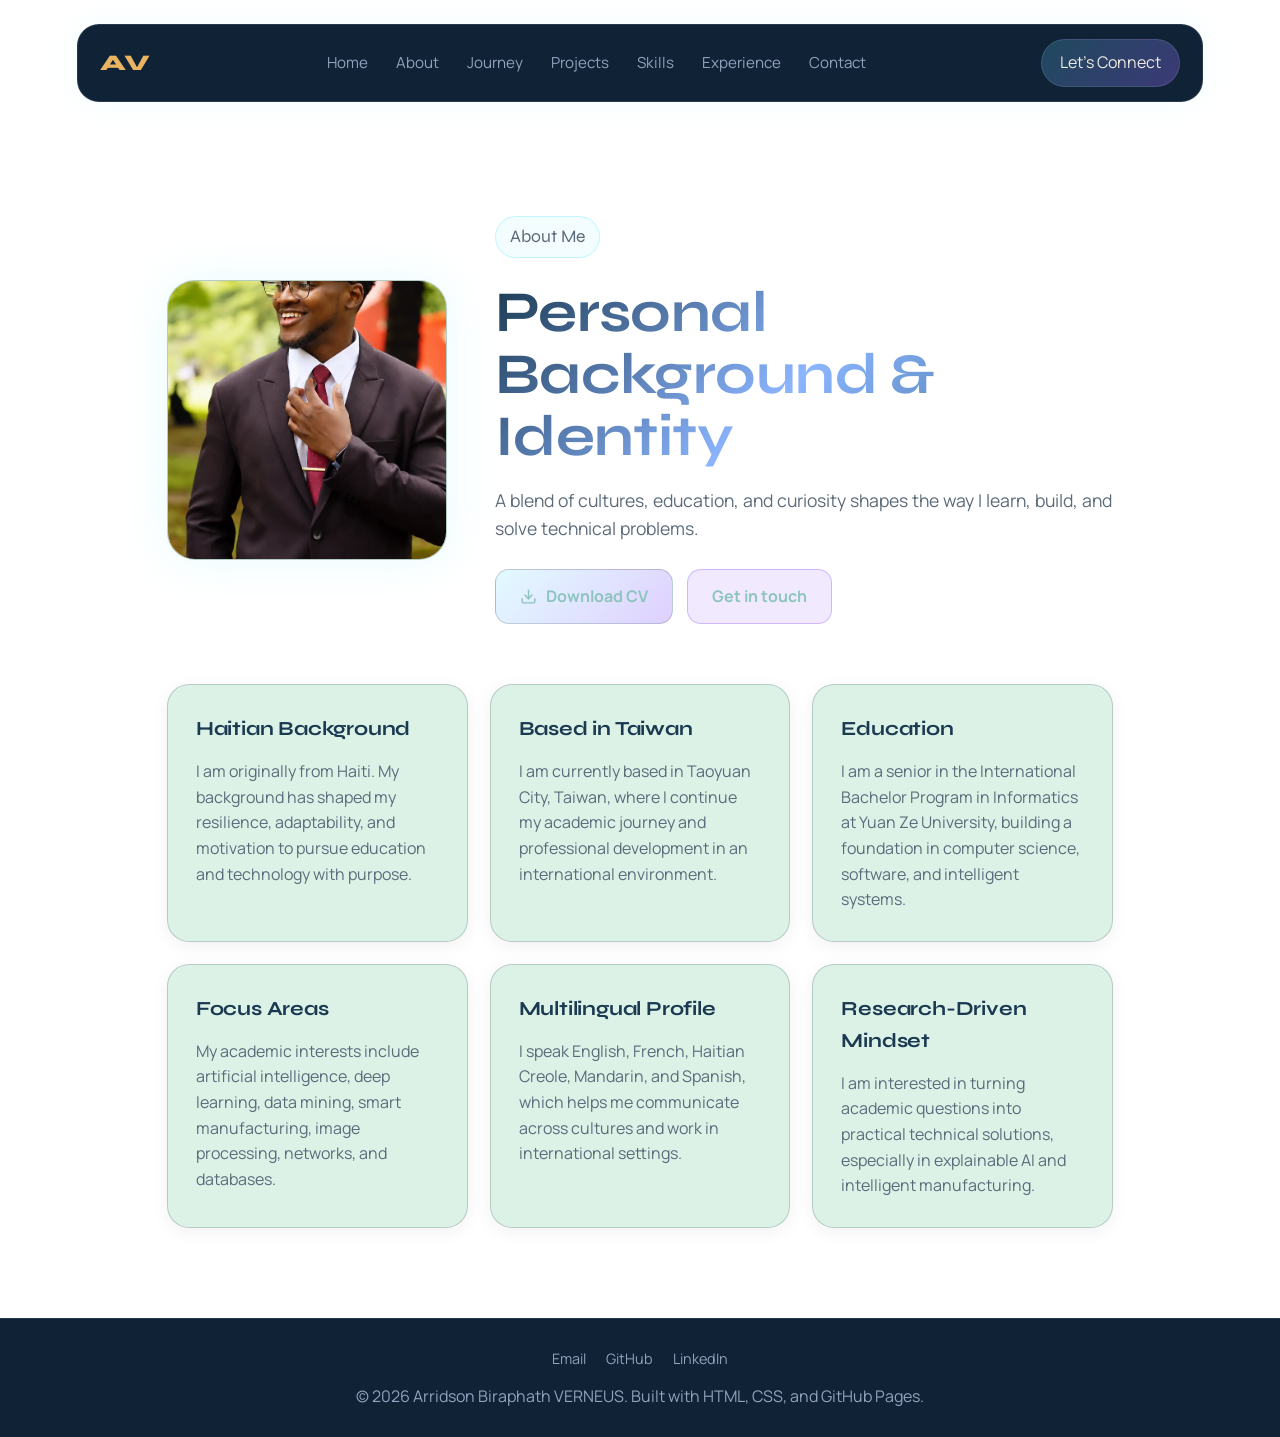
==== about.html @ 70549067 "Replace profile image placeholder with actual image Updated profile image source and removed placeho" ====
<!DOCTYPE html>
<html lang="en">
<head>
  <meta charset="UTF-8" />
  <meta name="viewport" content="width=device-width, initial-scale=1.0" />

  <title>About | Arridson Biraphath VERNEUS</title>
  <meta name="description" content="About Arridson Biraphath VERNEUS, an Informatics senior at Yuan Ze University with interests in AI, software engineering, XAI research, and intelligent manufacturing." />
  <meta name="author" content="Arridson Biraphath VERNEUS" />
  <meta name="theme-color" content="#050816" />
  <link rel="canonical" href="https://arrisnnow.github.io/about.html" />

  <!-- Favicon -->
  <link rel="icon" href="assets/favicon.svg" type="image/svg+xml" />

  <!-- Open Graph / social sharing -->
  <meta property="og:type" content="website" />
  <meta property="og:site_name" content="Arridson Biraphath VERNEUS" />
  <meta property="og:title" content="About | Arridson Biraphath VERNEUS" />
  <meta property="og:description" content="About Arridson Biraphath VERNEUS, an Informatics senior at Yuan Ze University with interests in AI, software engineering, XAI research, and intelligent manufacturing." />
  <meta property="og:url" content="https://arrisnnow.github.io/about.html" />
  <meta property="og:image" content="https://arrisnnow.github.io/assets/og-image.png" />
  <meta property="og:image:width" content="1200" />
  <meta property="og:image:height" content="630" />
  <meta name="twitter:card" content="summary_large_image" />
  <meta name="twitter:title" content="About | Arridson Biraphath VERNEUS" />
  <meta name="twitter:description" content="About Arridson Biraphath VERNEUS, an Informatics senior at Yuan Ze University with interests in AI, software engineering, XAI research, and intelligent manufacturing." />
  <meta name="twitter:image" content="https://arrisnnow.github.io/assets/og-image.png" />

  <!-- Fonts -->
  <link rel="preconnect" href="https://fonts.googleapis.com" />
  <link rel="preconnect" href="https://fonts.gstatic.com" crossorigin />
  <link href="https://fonts.googleapis.com/css2?family=Syne:wght@600;700;800&family=Manrope:wght@400;500;600;700&family=JetBrains+Mono:wght@400;500&display=swap" rel="stylesheet" />

  <link rel="stylesheet" href="css/style.css" />
</head>
<body>
  <a class="skip-link" href="#main">Skip to content</a>

  <header class="site-header">
    <nav class="navbar" aria-label="Main navigation">
      <a href="index.html" class="logo">AV</a>

      <button class="nav-toggle" aria-label="Toggle menu" aria-expanded="false" aria-controls="nav-menu">
        <span></span><span></span><span></span>
      </button>

      <ul class="nav-links" id="nav-menu">
        <li><a href="index.html">Home</a></li>
        <li><a href="about.html">About</a></li>
        <li><a href="journey.html">Journey</a></li>
        <li><a href="projects.html">Projects</a></li>
        <li><a href="skills.html">Skills</a></li>
        <li><a href="experience.html">Experience</a></li>
        <li><a href="contact.html">Contact</a></li>
        <li class="nav-cta-mobile"><a href="contact.html" class="nav-button">Let&rsquo;s Connect</a></li>
      </ul>

      <a href="contact.html" class="nav-button nav-cta-desktop">Let&rsquo;s Connect</a>
    </nav>
  </header>

  <main id="main">
    <section class="about-hero">
      <img class="profile-photo" src="assets/images/profile.webp"
           alt="Portrait of Arridson Biraphath VERNEUS" width="280" height="280" />
      <div class="about-intro">
        <p class="section-label">About Me</p>
        <h1>Personal Background &amp; Identity</h1>
        <p>
          A blend of cultures, education, and curiosity shapes the way I learn,
          build, and solve technical problems.
        </p>
        <div class="about-actions">
          <!-- TODO(Arridson): add your CV as assets/Arridson-Verneus-CV.pdf -->
          <a href="assets/Arridson-Verneus-CV.pdf" class="cv-button" download>
            <svg viewBox="0 0 24 24" fill="none" stroke="currentColor" stroke-width="2" stroke-linecap="round" stroke-linejoin="round"><path d="M21 15v4a2 2 0 0 1-2 2H5a2 2 0 0 1-2-2v-4"/><polyline points="7 10 12 15 17 10"/><line x1="12" y1="15" x2="12" y2="3"/></svg> Download CV
          </a>
          <a href="contact.html" class="secondary-button">Get in touch</a>
        </div>
      </div>
    </section>

    <section class="card-grid">
      <article class="info-card">
        <h2>Haitian Background</h2>
        <p>I am originally from Haiti. My background has shaped my resilience,
          adaptability, and motivation to pursue education and technology with purpose.</p>
      </article>
      <article class="info-card">
        <h2>Based in Taiwan</h2>
        <p>I am currently based in Taoyuan City, Taiwan, where I continue my academic
          journey and professional development in an international environment.</p>
      </article>
      <article class="info-card">
        <h2>Education</h2>
        <p>I am a senior in the International Bachelor Program in Informatics at
          Yuan Ze University, building a foundation in computer science, software,
          and intelligent systems.</p>
      </article>
      <article class="info-card">
        <h2>Focus Areas</h2>
        <p>My academic interests include artificial intelligence, deep learning,
          data mining, smart manufacturing, image processing, networks, and databases.</p>
      </article>
      <article class="info-card">
        <h2>Multilingual Profile</h2>
        <p>I speak English, French, Haitian Creole, Mandarin, and Spanish, which helps
          me communicate across cultures and work in international settings.</p>
      </article>
      <article class="info-card">
        <h2>Research-Driven Mindset</h2>
        <p>I am interested in turning academic questions into practical technical
          solutions, especially in explainable AI and intelligent manufacturing.</p>
      </article>
    </section>
  </main>

  <footer class="site-footer">
    <div class="footer-social">
      <a href="mailto:arridsonverneus@gmail.com">Email</a>
      <a href="https://github.com/ArriSnnow" target="_blank" rel="noopener noreferrer">GitHub</a>
      <a href="https://www.linkedin.com/in/your-username" target="_blank" rel="noopener noreferrer">LinkedIn</a>
    </div>
    <p>&copy; 2026 Arridson Biraphath VERNEUS. Built with HTML, CSS, and GitHub Pages.</p>
  </footer>

  <script src="js/script.js"></script>
</body>
</html>
---- css/style.css ----
/***************************************************************************************/

* {
  margin: 0;
  padding: 0;
  box-sizing: border-box;
}

:root {
  --bg-main: #ffffff; /*#050816;*/
  --bg-card: #dcf2e7; /* #e2ebf5 rgba(255, 255, 255, 0.08);  */
  --bg-card-strong: #7c9dbf; /* #d3e0ef rgba(255, 255, 255, 0.12); #d3e0ef */
  --text-main: #8dc4bd; /*#f5f7ff;*/
  --text-muted: #5c6b7a; /*#b7c0d8;*/
  --cyan: #1b3a52; /*#62e6ff;*/
  --purple: #2c5f7f; /*#9b6dff;*/
  --border: rgba(15, 23, 42, 0.18); /*rgba(255, 255, 255, 0.16);*/
  --shadow: rgba(27, 58, 82, 0.15); /*rgba(98, 230, 255, 0.18);*/
  --font-display: "Syne", "Segoe UI", sans-serif;
  --font-body: "Manrope", "Segoe UI", system-ui, sans-serif;
  --font-mono: "JetBrains Mono", "Courier New", monospace;
}

/* NAVY BANNER ZONE — header & footer keep the dark blue look */
.site-header,
.site-footer {
  --bg-card: #16314a;
  --bg-card-strong: #1c3a57;
  --text-main: #edeae2;
  --text-muted: #8fa3bc;
  --cyan: #e8b462;      /* gold accent pops on navy */
  --purple: #7fd3ff;
  --border: rgba(255, 255, 255, 0.10);
}

html {
  scroll-behavior: smooth;
}

body {
  font-family: var(--font-body);
  background:
    /* radial-gradient(circle at top right, rgba(155, 109, 255, 0.28), transparent 35%),
    radial-gradient(circle at bottom left, rgba(98, 230, 255, 0.22), transparent 35%), */
    var(--bg-main);
  color: var(--text-main);
  min-height: 100vh;
  line-height: 1.6;
}

/* Navy hero banner */
.hero-section {
  --bg-card: #16314a;
  --bg-card-strong: #1c3a57;
  --text-main: #edeae2;
  --text-muted: #8fa3bc;
  --cyan: #e8b462;
  --purple: #7fd3ff;
  --border: rgba(255, 255, 255, 0.10);
  background:
    linear-gradient(rgba(8, 16, 28, 0.55), rgba(8, 16, 28, 0.55)),
    url("../assets/images/hero.webp") center / cover no-repeat;
  border-radius: 0;
}

/* Header */

.site-header {
  width: 100%;
  padding: 24px 6%;
  position: sticky;
  top: 0;
  z-index: 10;
}

.navbar {
  max-width: 1200px;
  margin: 0 auto;
  padding: 14px 22px;
  display: flex;
  align-items: center;
  justify-content: space-between;
  background: #0f2236; /*rgba(10, 18, 40, 0.75);*/
  border: 1px solid var(--border);
  border-radius: 22px;
  backdrop-filter: blur(18px);
  box-shadow: 0 0 30px rgba(98, 230, 255, 0.08);
}

.logo {
  color: var(--cyan);
  font-weight: 800;
  font-size: 1.4rem;
  text-decoration: none;
  letter-spacing: 1px;
}

.nav-links {
  display: flex;
  list-style: none;
  gap: 28px;
}

.nav-links a {
  color: var(--text-muted);
  text-decoration: none;
  font-size: 0.95rem;
  transition: 0.3s ease;
}

.nav-links a:hover,
.nav-links a.active {
  color: var(--cyan);
}

.nav-button {
  text-decoration: none;
  color: var(--text-main);
  padding: 10px 18px;
  border-radius: 999px;
  background: linear-gradient(135deg, rgba(98, 230, 255, 0.2), rgba(155, 109, 255, 0.32));
  border: 1px solid var(--border);
}

/* Homepage: transparent nav overlaid on the hero photo */
.home .site-header {
  position: absolute;
  top: 0;
  left: 0;
  right: 0;
  background: transparent;
}
.home .navbar {
  background: transparent;
  border: none;
  box-shadow: none;
  backdrop-filter: none;
}
.home .logo,
.home .nav-links a:hover,
.home .nav-links a.active {
  color: #ffffff;
}
.home .nav-links a {
  color: rgba(255, 255, 255, 0.85);
}

.highlight-card,
.info-card,
.timeline-card,
.experience-card,
.contact-info-card,
.skill-category {
  box-shadow: 0 4px 18px rgba(15, 23, 42, 0.06);
}

/* Hero */

.hero-section {
  max-width: 100%;
  margin: 0 auto;
  padding: 180px 6% 120px;
  display: flex;
  flex-direction: column;
  justify-content: center;
  align-items: center;
  /*gap: 60px;*/
}

.section-label {
  display: inline-block;
  color: var(--cyan);
  border: 1px solid rgba(98, 230, 255, 0.35);
  border-radius: 999px;
  padding: 6px 14px;
  margin-bottom: 24px;
  background: rgba(98, 230, 255, 0.08);
  font-size: 0.9rem;
}

.hero-content {
  max-width: 820px;
}

.hero-content h1 {
  font-size: clamp(2.6rem, 6vw, 5rem);
  line-height: 1.05;
  margin-bottom: 22px;
  text-transform: uppercase;
  letter-spacing: 1px;
  color: #ffffff;
  background: none;
}

.hero-accent {
  display: block;
  color: var(--cyan);
}

.hero-content h2 {
  font-size: 1.3rem;
  color: var(--text-muted);
  font-weight: 500;
  margin-bottom: 28px;
}

.hero-description {
  max-width: 560px;
  font-size: 1.1rem;
  color: rgba(255, 255, 255, 0.82);
  margin: 0 auto 36px;
}

.hero-buttons {
  display: flex;
  gap: 18px;
  flex-wrap: wrap;
  justify-content: center;
}

.primary-button,
.secondary-button {
  text-decoration: none;
  padding: 14px 24px;
  border-radius: 14px;
  font-weight: 700;
  transition: 0.3s ease;
}

.primary-button {
  color: #03111d;
  background: var(--cyan);
  box-shadow: 0 0 22px rgba(98, 230, 255, 0.35);
}

.secondary-button {
  color: var(--text-main);
  background: rgba(155, 109, 255, 0.14);
  border: 1px solid rgba(155, 109, 255, 0.4);
}

.primary-button:hover,
.secondary-button:hover {
  transform: translateY(-3px);
}

.hero-section .primary-button {
  background: #f08a24;
  color: #ffffff;
  box-shadow: 0 8px 22px rgba(240, 138, 36, 0.35);
}

/* Hero visual */

.hero-visual {
  position: relative;
  min-height: 430px;
}

.dashboard-card {
  background: var(--bg-card);
  border: 1px solid var(--border);
  backdrop-filter: blur(18px);
  border-radius: 24px;
  box-shadow: 0 0 40px rgba(98, 230, 255, 0.08);
}

.main-card {
  padding: 28px;
  min-height: 310px;
}

.card-label {
  color: var(--cyan);
  font-size: 0.9rem;
  margin-bottom: 10px;
}

.main-card h3 {
  font-size: 1.5rem;
  margin-bottom: 24px;
}

.code-box {
  background: rgba(0, 0, 0, 0.28);
  border: 1px solid rgba(255, 255, 255, 0.1);
  padding: 22px;
  border-radius: 16px;
  color: #dce7ff;
  font-family: var(--font-mono);
  display: flex;
  flex-direction: column;
  gap: 10px;
  overflow-x: auto;
}

.floating-card {
  position: absolute;
  padding: 18px 20px;
}

.floating-card p {
  color: var(--text-muted);
  font-size: 0.85rem;
}

.floating-card strong {
  color: var(--cyan);
}

.top-card {
  top: 35px;
  right: -20px;
}

.bottom-card {
  bottom: 30px;
  left: -25px;
}

/* Highlights */

.quick-highlights {
  max-width: 1200px;
  margin: 0 auto;
  padding: 10px 6% 90px;
  display: grid;
  grid-template-columns: repeat(3, 1fr);
  gap: 22px;
}

.highlight-card {
  background: transparent;
  border:  none;
  box-shadow: none;
  border-radius: 0;
  padding: 26px;
  text-align: center;
}

.highlight-card h3 {
  color: var(--cyan);
  margin-bottom: 10px;
}

.highlight-card p {
  color: var(--text-muted);
}

/* Footer */

.site-footer {
  text-align: center;
  padding: 28px 6%;
  background: #0f2236;
  color: #8fa3bc; /*var(--text-muted);*/
  border-top: 1px solid rgba(255,255,255,0.10);
}

/* Responsive */

@media (max-width: 900px) {
  .navbar {
    flex-wrap: wrap;
    gap: 18px;
  }

  .nav-links {
    order: 3;
    width: 100%;
    justify-content: center;
    flex-wrap: wrap;
    gap: 18px;
  }

  .hero-section {
    padding: 130px 6% 80px;
    min-height: 80vh;
  }

  .top-card,
  .bottom-card {
    position: static;
    margin-top: 18px;
  }

  .quick-highlights {
    grid-template-columns: 1fr;
  }
}

@media (max-width: 600px) {
  .site-header {
    padding: 16px 4%;
  }

  .navbar {
    border-radius: 18px;
  }

  .nav-button {
    display: none;
  }

  .hero-section {
    padding-left: 5%;
    padding-right: 5%;
  }

  .hero-content h1 {
    font-size: 2.8rem;
  }

  .hero-buttons {
    flex-direction: column;
  }

  .primary-button,
  .secondary-button {
    text-align: center;
  }
}

/* Added after about.html */

.page-hero {
  max-width: 1100px;
  margin: 0 auto;
  padding: 90px 6% 50px;
}

.page-hero h1 {
  font-size: clamp(2.4rem, 5vw, 4.8rem);
  line-height: 1.08;
  margin-bottom: 22px;
  background: linear-gradient(135deg, var(--cyan), #8cb5ff, var(--purple));
  -webkit-background-clip: text;
  color: transparent;
}

.page-hero p {
  max-width: 760px;
  color: var(--text-muted);
  font-size: 1.1rem;
}

.card-grid {
  max-width: 1100px;
  margin: 0 auto;
  padding: 20px 6% 90px;
  display: grid;
  grid-template-columns: repeat(3, 1fr);
  gap: 22px;
}

.info-card {
  background: var(--bg-card);
  border: 1px solid var(--border);
  border-radius: 22px;
  padding: 28px;
  backdrop-filter: blur(16px);
  transition: 0.3s ease;
}

.info-card:hover {
  transform: translateY(-5px);
  box-shadow: 0 0 35px rgba(98, 230, 255, 0.12);
}

.info-card h2 {
  color: var(--cyan);
  margin-bottom: 14px;
  font-size: 1.25rem;
}

.info-card p {
  color: var(--text-muted);
}

@media (max-width: 900px) {
  .card-grid {
    grid-template-columns: 1fr;
  }
}

/* Journey timeline page */

.timeline-section {
  max-width: 1100px;
  margin: 0 auto;
  padding: 30px 6% 110px;
  position: relative;
}

.timeline-line {
  position: absolute;
  top: 40px;
  bottom: 120px;
  left: 50%;
  width: 3px;
  transform: translateX(-50%);
  background: linear-gradient(to bottom, var(--cyan), var(--purple));
  box-shadow: 0 0 24px rgba(98, 230, 255, 0.5);
  border-radius: 999px;
}

.timeline-item {
  position: relative;
  width: 50%;
  padding: 28px 42px;
}

.timeline-item.left {
  left: 0;
  text-align: right;
}

.timeline-item.right {
  left: 50%;
  text-align: left;
}

.timeline-dot {
  position: absolute;
  top: 42px;
  width: 38px;
  height: 38px;
  border-radius: 50%;
  background: linear-gradient(135deg, var(--cyan), var(--purple));
  color: #06111f;
  font-weight: 800;
  display: flex;
  align-items: center;
  justify-content: center;
  box-shadow: 0 0 24px rgba(98, 230, 255, 0.45);
  z-index: 2;
}

.timeline-item.left .timeline-dot {
  right: -19px;
}

.timeline-item.right .timeline-dot {
  left: -19px;
}

.timeline-card {
  background: var(--bg-card);
  border: 1px solid var(--border);
  border-radius: 24px;
  padding: 28px;
  backdrop-filter: blur(16px);
  transition: 0.3s ease;
}

.timeline-card:hover {
  transform: translateY(-5px);
  box-shadow: 0 0 35px rgba(155, 109, 255, 0.16);
}

.timeline-tag {
  display: inline-block;
  color: var(--cyan);
  font-size: 0.78rem;
  border: 1px solid rgba(98, 230, 255, 0.28);
  background: rgba(98, 230, 255, 0.08);
  border-radius: 999px;
  padding: 5px 11px;
  margin-bottom: 14px;
}

.timeline-card h2 {
  color: var(--text-main);
  font-size: 1.45rem;
  margin-bottom: 6px;
}

.timeline-card h3 {
  color: var(--purple);
  font-size: 0.95rem;
  margin-bottom: 14px;
  font-weight: 600;
}

.timeline-card p {
  color: var(--text-muted);
}

@media (max-width: 900px) {
  .timeline-line {
    left: 24px;
  }

  .timeline-item,
  .timeline-item.left,
  .timeline-item.right {
    width: 100%;
    left: 0;
    text-align: left;
    padding-left: 70px;
    padding-right: 0;
  }

  .timeline-item.left .timeline-dot,
  .timeline-item.right .timeline-dot {
    left: 5px;
    right: auto;
  }
}

/* Projects page */

.projects-grid {
  max-width: 1150px;
  margin: 0 auto;
  padding: 20px 6% 100px;
  display: grid;
  grid-template-columns: repeat(2, 1fr);
  gap: 26px;
}

.project-card {
  position: relative;
  overflow: hidden;
  background: var(--bg-card);
  border: 1px solid var(--border);
  border-radius: 26px;
  padding: 26px;
  backdrop-filter: blur(16px);
  transition: 0.3s ease;
}

.project-card:hover {
  transform: translateY(-6px);
  box-shadow: 0 0 40px rgba(98, 230, 255, 0.14);
}

.project-number {
  color: var(--cyan);
  font-weight: 800;
  font-size: 0.9rem;
  margin-bottom: 18px;
}

.project-visual {
  min-height: 160px;
  border-radius: 20px;
  margin-bottom: 24px;
  background:
    radial-gradient(circle at top right, rgba(98, 230, 255, 0.22), transparent 40%),
    radial-gradient(circle at bottom left, rgba(155, 109, 255, 0.25), transparent 40%),
    rgba(0, 0, 0, 0.22);
  border: 1px solid rgba(255, 255, 255, 0.1);
  display: flex;
  align-items: center;
  justify-content: center;
}

.project-content h2 {
  color: var(--text-main);
  font-size: 1.35rem;
  margin-bottom: 12px;
}

.project-content p {
  color: var(--text-muted);
  margin-bottom: 20px;
}

.project-tags {
  display: flex;
  flex-wrap: wrap;
  gap: 10px;
}

.project-tags span {
  color: var(--cyan);
  border: 1px solid rgba(98, 230, 255, 0.28);
  background: rgba(98, 230, 255, 0.08);
  padding: 6px 11px;
  border-radius: 999px;
  font-size: 0.78rem;
}

/* Small project visuals */

.mini-chart {
  display: flex;
  align-items: end;
  gap: 14px;
  height: 90px;
}

.mini-chart span {
  display: block;
  width: 34px;
  border-radius: 10px 10px 0 0;
  background: linear-gradient(to top, var(--purple), var(--cyan));
  box-shadow: 0 0 20px rgba(98, 230, 255, 0.25);
}

.mini-chart span:nth-child(1) {
  height: 45px;
}

.mini-chart span:nth-child(2) {
  height: 70px;
}

.mini-chart span:nth-child(3) {
  height: 90px;
}

.flow-visual {
  display: flex;
  gap: 14px;
  align-items: center;
}

.flow-visual span {
  color: var(--text-main);
  background: rgba(255, 255, 255, 0.08);
  border: 1px solid var(--border);
  padding: 12px 16px;
  border-radius: 14px;
}

.test-visual {
  width: 75%;
  background: rgba(0, 0, 0, 0.28);
  border: 1px solid rgba(255, 255, 255, 0.1);
  padding: 18px;
  border-radius: 16px;
  font-family: var(--font-mono);
}

.test-visual p {
  color: #8cffd1;
  margin-bottom: 8px;
}

.website-visual {
  width: 78%;
  display: grid;
  gap: 12px;
}

.website-visual div {
  height: 22px;
  border-radius: 999px;
  background: linear-gradient(135deg, rgba(98, 230, 255, 0.75), rgba(155, 109, 255, 0.75));
}

.website-visual div:nth-child(2) {
  width: 70%;
}

.website-visual div:nth-child(3) {
  width: 45%;
}

@media (max-width: 900px) {
  .projects-grid {
    grid-template-columns: 1fr;
  }

  .flow-visual {
    flex-direction: column;
  }
}

/* Skills page */

.skills-layout {
  max-width: 1150px;
  margin: 0 auto;
  padding: 20px 6% 100px;
  display: grid;
  grid-template-columns: repeat(2, 1fr);
  gap: 24px;
}

.skill-category {
  background: var(--bg-card);
  border: 1px solid var(--border);
  border-radius: 26px;
  padding: 28px;
  backdrop-filter: blur(16px);
  transition: 0.3s ease;
  position: relative;
  overflow: hidden;
}

.skill-category::before {
  content: "";
  position: absolute;
  width: 180px;
  height: 180px;
  right: -80px;
  top: -80px;
  background: radial-gradient(circle, rgba(98, 230, 255, 0.16), transparent 65%);
  pointer-events: none;
}

.skill-category:hover {
  transform: translateY(-5px);
  box-shadow: 0 0 35px rgba(98, 230, 255, 0.12);
}

.large-skill-card {
  grid-column: span 1;
}

.skill-category-header {
  display: flex;
  align-items: center;
  gap: 14px;
  margin-bottom: 14px;
}

.skill-number {
  width: 42px;
  height: 42px;
  border-radius: 14px;
  background: linear-gradient(135deg, rgba(98, 230, 255, 0.22), rgba(155, 109, 255, 0.28));
  border: 1px solid var(--border);
  color: var(--cyan);
  font-weight: 800;
  display: flex;
  align-items: center;
  justify-content: center;
}

.skill-category h2 {
  color: var(--text-main);
  font-size: 1.45rem;
}

.skill-category p {
  color: var(--text-muted);
  margin-bottom: 22px;
}

.skill-tags {
  display: flex;
  flex-wrap: wrap;
  gap: 11px;
}

.skill-tags span {
  color: var(--text-main);
  background: rgba(255, 255, 255, 0.07);
  border: 1px solid rgba(98, 230, 255, 0.24);
  padding: 8px 13px;
  border-radius: 999px;
  font-size: 0.85rem;
}

@media (max-width: 900px) {
  .skills-layout {
    grid-template-columns: 1fr;
  }
}

/* Experience page */

.experience-grid {
  max-width: 1150px;
  margin: 0 auto;
  padding: 20px 6% 100px;
  display: grid;
  grid-template-columns: repeat(3, 1fr);
  gap: 24px;
}

.experience-card {
  background: var(--bg-card);
  border: 1px solid var(--border);
  border-radius: 26px;
  padding: 28px;
  backdrop-filter: blur(16px);
  transition: 0.3s ease;
  position: relative;
  overflow: hidden;
}

.experience-card::after {
  content: "";
  position: absolute;
  width: 160px;
  height: 160px;
  right: -70px;
  bottom: -70px;
  background: radial-gradient(circle, rgba(155, 109, 255, 0.18), transparent 65%);
  pointer-events: none;
}

.experience-card:hover {
  transform: translateY(-5px);
  box-shadow: 0 0 35px rgba(155, 109, 255, 0.14);
}

.experience-icon {
  width: 42px;
  height: 42px;
  border-radius: 14px;
  background: linear-gradient(135deg, rgba(98, 230, 255, 0.22), rgba(155, 109, 255, 0.28));
  border: 1px solid var(--border);
  color: var(--cyan);
  font-weight: 800;
  display: flex;
  align-items: center;
  justify-content: center;
  margin-bottom: 18px;
}

.experience-card h2 {
  color: var(--text-main);
  font-size: 1.3rem;
  margin-bottom: 6px;
}

.experience-card h3 {
  color: var(--purple);
  font-size: 0.95rem;
  margin-bottom: 16px;
}

.experience-card p {
  color: var(--text-muted);
}

.experience-tags {
  display: flex;
  flex-wrap: wrap;
  gap: 9px;
  margin-top: 20px;
}

.experience-tags span {
  color: var(--cyan);
  border: 1px solid rgba(98, 230, 255, 0.24);
  background: rgba(98, 230, 255, 0.08);
  padding: 6px 10px;
  border-radius: 999px;
  font-size: 0.76rem;
}

.certificate-list {
  margin-top: 18px;
  display: grid;
  gap: 10px;
}

.certificate-list p {
  padding: 11px 12px;
  border-radius: 14px;
  background: rgba(0, 0, 0, 0.24);
  border: 1px solid rgba(255, 255, 255, 0.1);
  font-size: 0.9rem;
}

@media (max-width: 1000px) {
  .experience-grid {
    grid-template-columns: repeat(2, 1fr);
  }
}

@media (max-width: 700px) {
  .experience-grid {
    grid-template-columns: 1fr;
  }
}

/* Contact page */

.contact-section {
  max-width: 1200px;
  margin: 0 auto;
  padding: 90px 6% 110px;
  display: grid;
  grid-template-columns: 1.05fr 0.95fr;
  gap: 56px;
  align-items: center;
}

.contact-content h1 {
  font-size: clamp(2.6rem, 5vw, 5rem);
  line-height: 1.05;
  margin-bottom: 24px;
  background: linear-gradient(135deg, var(--cyan), #8cb5ff, var(--purple));
  -webkit-background-clip: text;
  color: transparent;
}

.contact-intro {
  color: var(--text-muted);
  font-size: 1.1rem;
  max-width: 700px;
  margin-bottom: 34px;
}

.contact-info-grid {
  display: grid;
  gap: 18px;
  margin-bottom: 34px;
}

.contact-info-card {
  background: var(--bg-card);
  border: 1px solid var(--border);
  border-radius: 22px;
  padding: 22px;
  backdrop-filter: blur(16px);
}

.contact-info-card h2 {
  color: var(--cyan);
  font-size: 1rem;
  margin-bottom: 8px;
}

.contact-info-card p {
  color: var(--text-muted);
}

.contact-buttons {
  display: flex;
  flex-wrap: wrap;
  gap: 16px;
}

.contact-visual {
  position: relative;
}

.message-card {
  background: var(--bg-card);
  border: 1px solid var(--border);
  border-radius: 28px;
  padding: 34px;
  backdrop-filter: blur(18px);
  min-height: 360px;
  box-shadow: 0 0 45px rgba(98, 230, 255, 0.1);
  position: relative;
  overflow: hidden;
}

.message-card::before {
  content: "";
  position: absolute;
  width: 240px;
  height: 240px;
  right: -80px;
  top: -80px;
  background: radial-gradient(circle, rgba(98, 230, 255, 0.22), transparent 65%);
}

.message-card h2 {
  color: var(--text-main);
  font-size: 1.8rem;
  line-height: 1.25;
  margin-bottom: 20px;
  position: relative;
}

.message-card p {
  color: var(--text-muted);
  position: relative;
}

.message-lines {
  margin-top: 42px;
  display: grid;
  gap: 14px;
  position: relative;
}

.message-lines span {
  height: 14px;
  border-radius: 999px;
  background: linear-gradient(135deg, rgba(98, 230, 255, 0.65), rgba(155, 109, 255, 0.55));
}

.message-lines span:nth-child(2) {
  width: 78%;
}

.message-lines span:nth-child(3) {
  width: 55%;
}

@media (max-width: 900px) {
  .contact-section {
    grid-template-columns: 1fr;
    padding-top: 50px;
  }
}

@media (max-width: 600px) {
  .contact-buttons {
    flex-direction: column;
  }
}

/* =====================================================
   Enhancements: typography, nav menu, media, a11y
   ===================================================== */

/* Display font for headings + brand */
.logo,
.hero-content h1,
.hero-content h2,
.page-hero h1,
.contact-content h1,
.main-card h3,
.section-label {
  font-family: var(--font-display);
}
h1, h2, h3 { font-family: var(--font-display); letter-spacing: -0.01em; }
.nav-links a, .nav-button, .primary-button, .secondary-button { font-family: var(--font-body); }

/* Skip link (keyboard / screen-reader accessibility) */
.skip-link {
  position: absolute;
  left: 14px;
  top: -60px;
  z-index: 100;
  background: var(--cyan);
  color: #03111d;
  padding: 10px 16px;
  border-radius: 10px;
  font-weight: 700;
  text-decoration: none;
  transition: top 0.25s ease;
}
.skip-link:focus { top: 14px; }

/* Visible focus ring for keyboard users */
a:focus-visible,
button:focus-visible {
  outline: 2px solid var(--cyan);
  outline-offset: 3px;
  border-radius: 6px;
}

/* Hamburger toggle (hidden on desktop) */
.nav-toggle {
  display: none;
  flex-direction: column;
  gap: 5px;
  width: 44px;
  height: 44px;
  align-items: center;
  justify-content: center;
  background: transparent;
  border: 1px solid var(--border);
  border-radius: 12px;
  cursor: pointer;
}
.nav-toggle span {
  display: block;
  width: 22px;
  height: 2px;
  background: var(--text-main);
  border-radius: 2px;
  transition: transform 0.3s ease, opacity 0.3s ease;
}
.nav-toggle[aria-expanded="true"] span:nth-child(1) { transform: translateY(7px) rotate(45deg); }
.nav-toggle[aria-expanded="true"] span:nth-child(2) { opacity: 0; }
.nav-toggle[aria-expanded="true"] span:nth-child(3) { transform: translateY(-7px) rotate(-45deg); }

/* Active link indicator */
.nav-links a[aria-current="page"] { color: var(--cyan); }

/* Header gains a subtle solid backing once the page is scrolled */
.site-header.scrolled .navbar {
  background: rgba(8, 14, 32, 0.92);
  box-shadow: 0 8px 30px rgba(0, 0, 0, 0.35);
}

/* CTA button used in nav also appears inside the mobile menu */
.nav-cta-mobile { display: none; }

/* ---- Mobile navigation ---- */
@media (max-width: 820px) {
  .nav-toggle { display: flex; }
  .nav-cta-desktop { display: none; }

  .nav-links {
    position: absolute;
    top: calc(100% + 12px);
    left: 0;
    right: 0;
    flex-direction: column;
    align-items: stretch;
    gap: 4px;
    padding: 14px;
    background: rgba(8, 14, 32, 0.97);
    border: 1px solid var(--border);
    border-radius: 20px;
    backdrop-filter: blur(18px);
    box-shadow: 0 20px 50px rgba(0, 0, 0, 0.45);
    max-height: 0;
    overflow: hidden;
    opacity: 0;
    pointer-events: none;
    transform: translateY(-8px);
    transition: max-height 0.32s ease, opacity 0.25s ease, transform 0.25s ease;
  }
  .nav-links.open {
    max-height: 520px;
    opacity: 1;
    pointer-events: auto;
    transform: translateY(0);
  }
  .nav-links a {
    display: block;
    padding: 12px 14px;
    border-radius: 12px;
    font-size: 1rem;
  }
  .nav-links a:hover,
  .nav-links a[aria-current="page"] {
    background: rgba(98, 230, 255, 0.1);
  }
  .nav-cta-mobile { display: block; margin-top: 6px; }
  .nav-cta-mobile .nav-button { display: block; text-align: center; }
  .navbar { position: relative; flex-wrap: nowrap; }
}

/* The old breakpoint hid the CTA; keep links usable on tiny screens */
@media (max-width: 600px) {
  .nav-button.nav-cta-desktop { display: none; }
}

/* ---- About: photo + intro layout ---- */
.about-hero {
  display: grid;
  grid-template-columns: 280px 1fr;
  gap: 48px;
  align-items: center;
  max-width: 1100px;
  margin: 0 auto;
  padding: 90px 6% 40px;
}
.profile-photo {
  width: 100%;
  max-width: 280px;
  aspect-ratio: 1 / 1;
  object-fit: cover;
  border-radius: 28px;
  border: 1px solid var(--border);
  box-shadow: 0 0 45px rgba(98, 230, 255, 0.14);
  background: var(--bg-card);
}
.about-hero .about-intro h1 {
  font-size: clamp(2.2rem, 4.5vw, 4rem);
  line-height: 1.08;
  margin-bottom: 18px;
  background: linear-gradient(135deg, var(--cyan), #8cb5ff, var(--purple));
  -webkit-background-clip: text;
  background-clip: text;
  color: transparent;
}
.about-hero .about-intro p { color: var(--text-muted); font-size: 1.1rem; max-width: 640px; }
.about-actions { display: flex; flex-wrap: wrap; gap: 14px; margin-top: 26px; }

@media (max-width: 720px) {
  .about-hero { grid-template-columns: 1fr; gap: 26px; padding-top: 50px; text-align: left; }
  .profile-photo { max-width: 200px; }
}

/* ---- Project card action links ---- */
.project-links {
  display: flex;
  flex-wrap: wrap;
  gap: 12px;
  margin-top: 20px;
}
.project-link {
  display: inline-flex;
  align-items: center;
  gap: 7px;
  text-decoration: none;
  font-size: 0.85rem;
  font-weight: 700;
  padding: 9px 15px;
  border-radius: 12px;
  color: var(--text-main);
  background: rgba(255, 255, 255, 0.06);
  border: 1px solid var(--border);
  transition: 0.25s ease;
}
.project-link:hover {
  transform: translateY(-2px);
  border-color: rgba(98, 230, 255, 0.5);
  color: var(--cyan);
}
.project-link.primary {
  color: #03111d;
  background: var(--cyan);
  border-color: transparent;
}
.project-link.primary:hover { color: #03111d; box-shadow: 0 0 22px rgba(98, 230, 255, 0.4); }
.project-link svg { width: 15px; height: 15px; }

/* ---- Download CV button ---- */
.cv-button {
  display: inline-flex;
  align-items: center;
  gap: 9px;
  text-decoration: none;
  font-weight: 700;
  padding: 14px 24px;
  border-radius: 14px;
  color: var(--text-main);
  background: linear-gradient(135deg, rgba(98, 230, 255, 0.18), rgba(155, 109, 255, 0.32));
  border: 1px solid var(--border);
  transition: 0.3s ease;
}
.cv-button:hover { transform: translateY(-3px); box-shadow: 0 0 24px rgba(155, 109, 255, 0.3); }
.cv-button svg { width: 17px; height: 17px; }

/* ---- Footer social row ---- */
.footer-social {
  display: flex;
  justify-content: center;
  gap: 20px;
  margin-bottom: 14px;
}
.footer-social a {
  color: var(--text-muted);
  text-decoration: none;
  font-size: 0.9rem;
  transition: color 0.25s ease;
}
.footer-social a:hover { color: var(--cyan); }

/* Respect reduced-motion preferences */
@media (prefers-reduced-motion: reduce) {
  * { animation: none !important; transition: none !important; scroll-behavior: auto !important; }
}
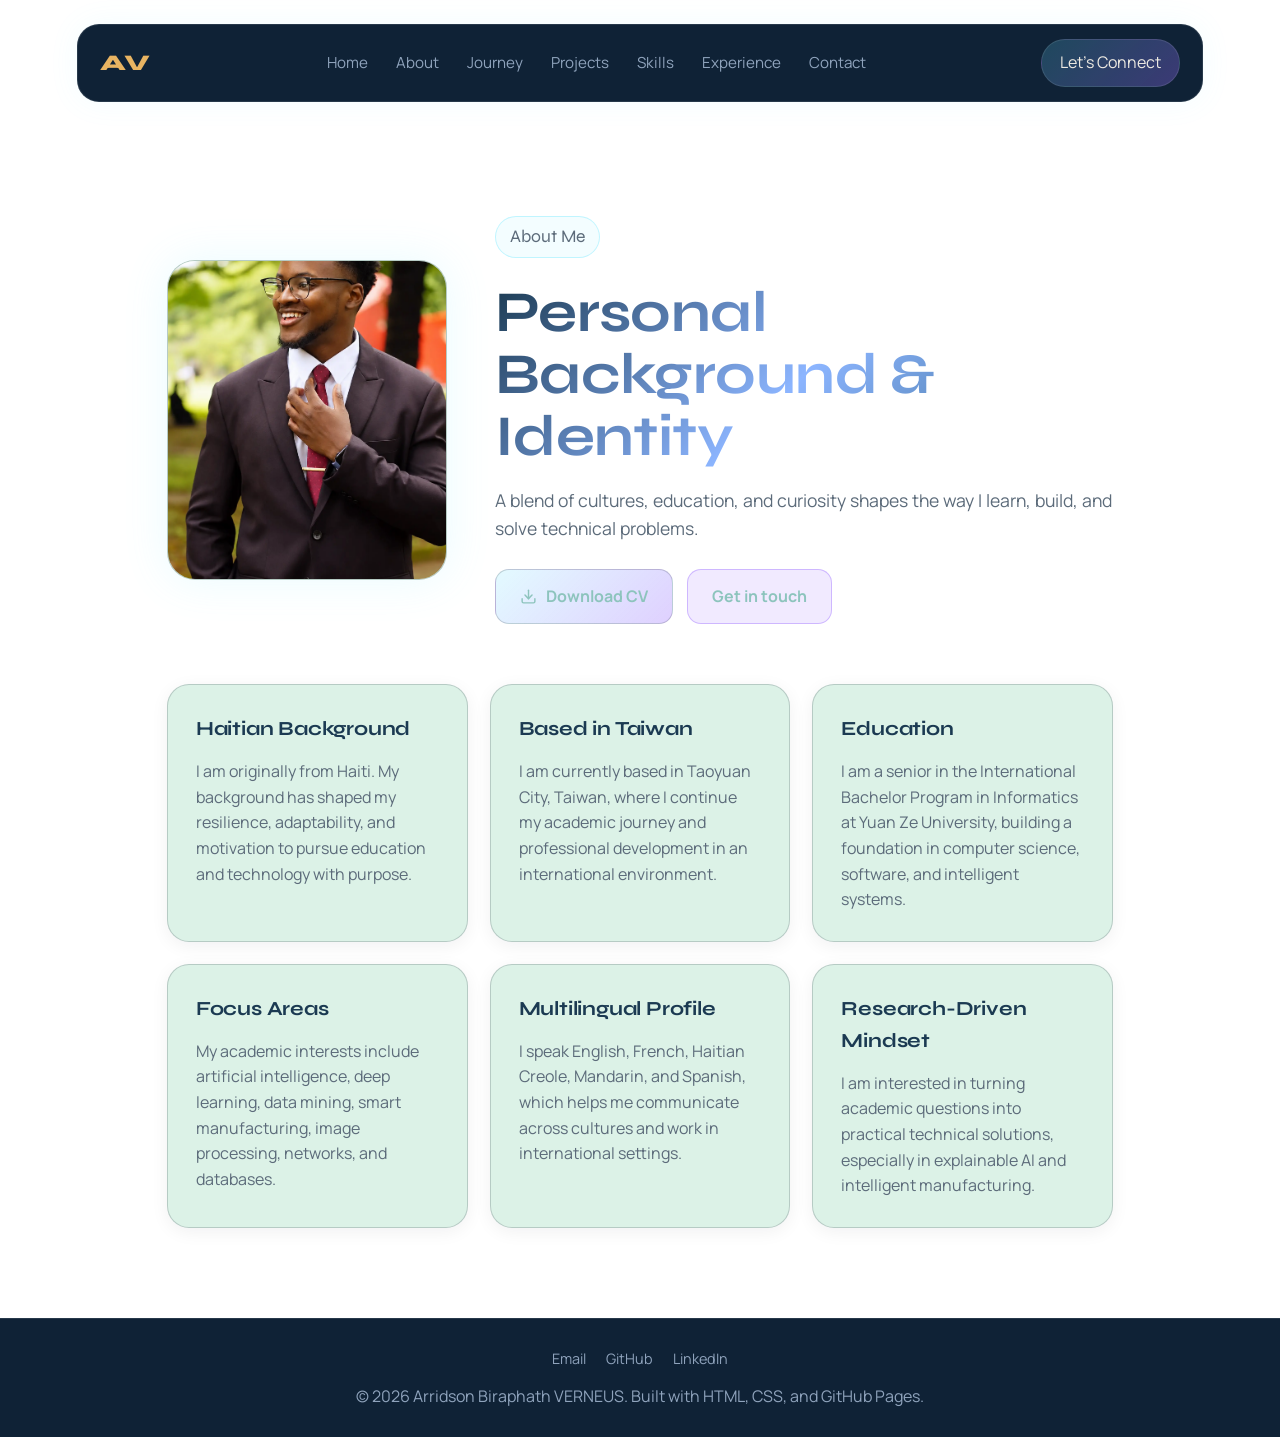
==== commit 45fc894c: "Adjust profile photo dimensions in about.html Updated the height of the profile photo in the about s" ====
--- a/about.html
+++ b/about.html
@@ -64,7 +64,7 @@
   <main id="main">
     <section class="about-hero">
       <img class="profile-photo" src="assets/images/profile.webp"
-           alt="Portrait of Arridson Biraphath VERNEUS" width="280" height="280" />
+           alt="Portrait of Arridson Biraphath VERNEUS" width="280" height="320" />
       <div class="about-intro">
         <p class="section-label">About Me</p>
         <h1>Personal Background &amp; Identity</h1>
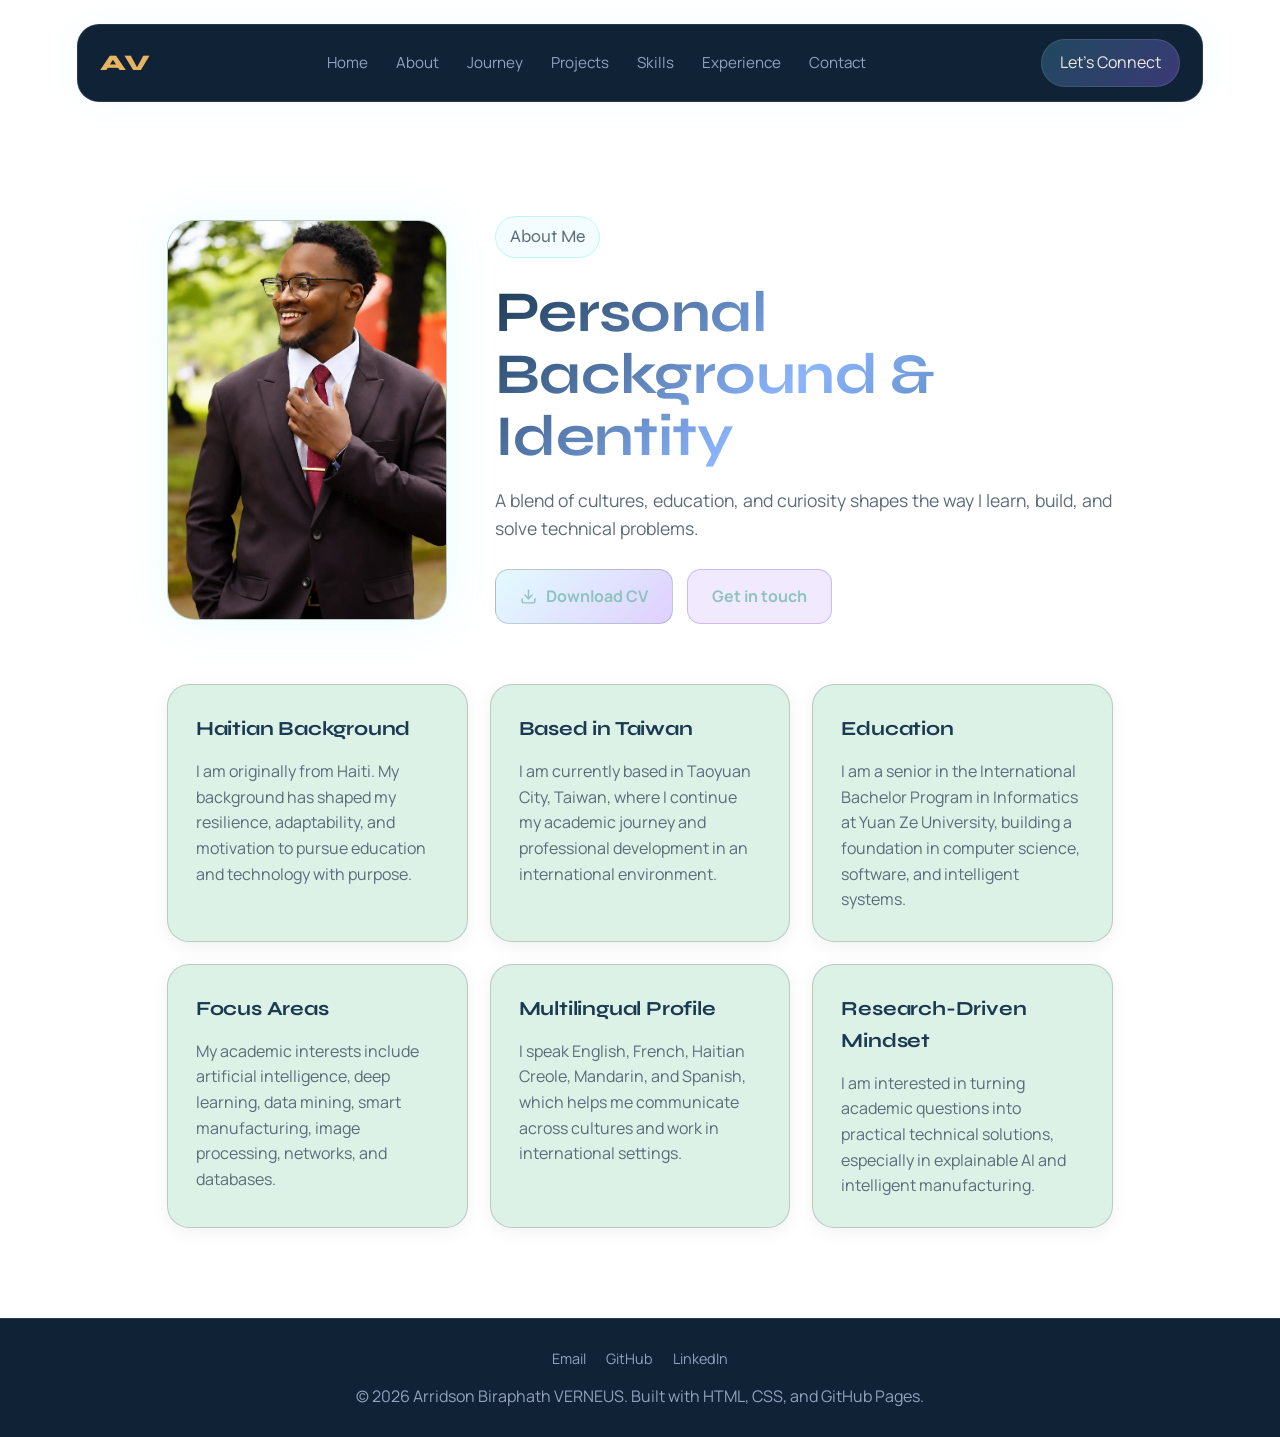
==== commit d59c8b82: "Update profile photo dimensions in about.html" ====
--- a/about.html
+++ b/about.html
@@ -64,7 +64,7 @@
   <main id="main">
     <section class="about-hero">
       <img class="profile-photo" src="assets/images/profile.webp"
-           alt="Portrait of Arridson Biraphath VERNEUS" width="280" height="320" />
+           alt="Portrait of Arridson Biraphath VERNEUS" width="360" height="400" />
       <div class="about-intro">
         <p class="section-label">About Me</p>
         <h1>Personal Background &amp; Identity</h1>
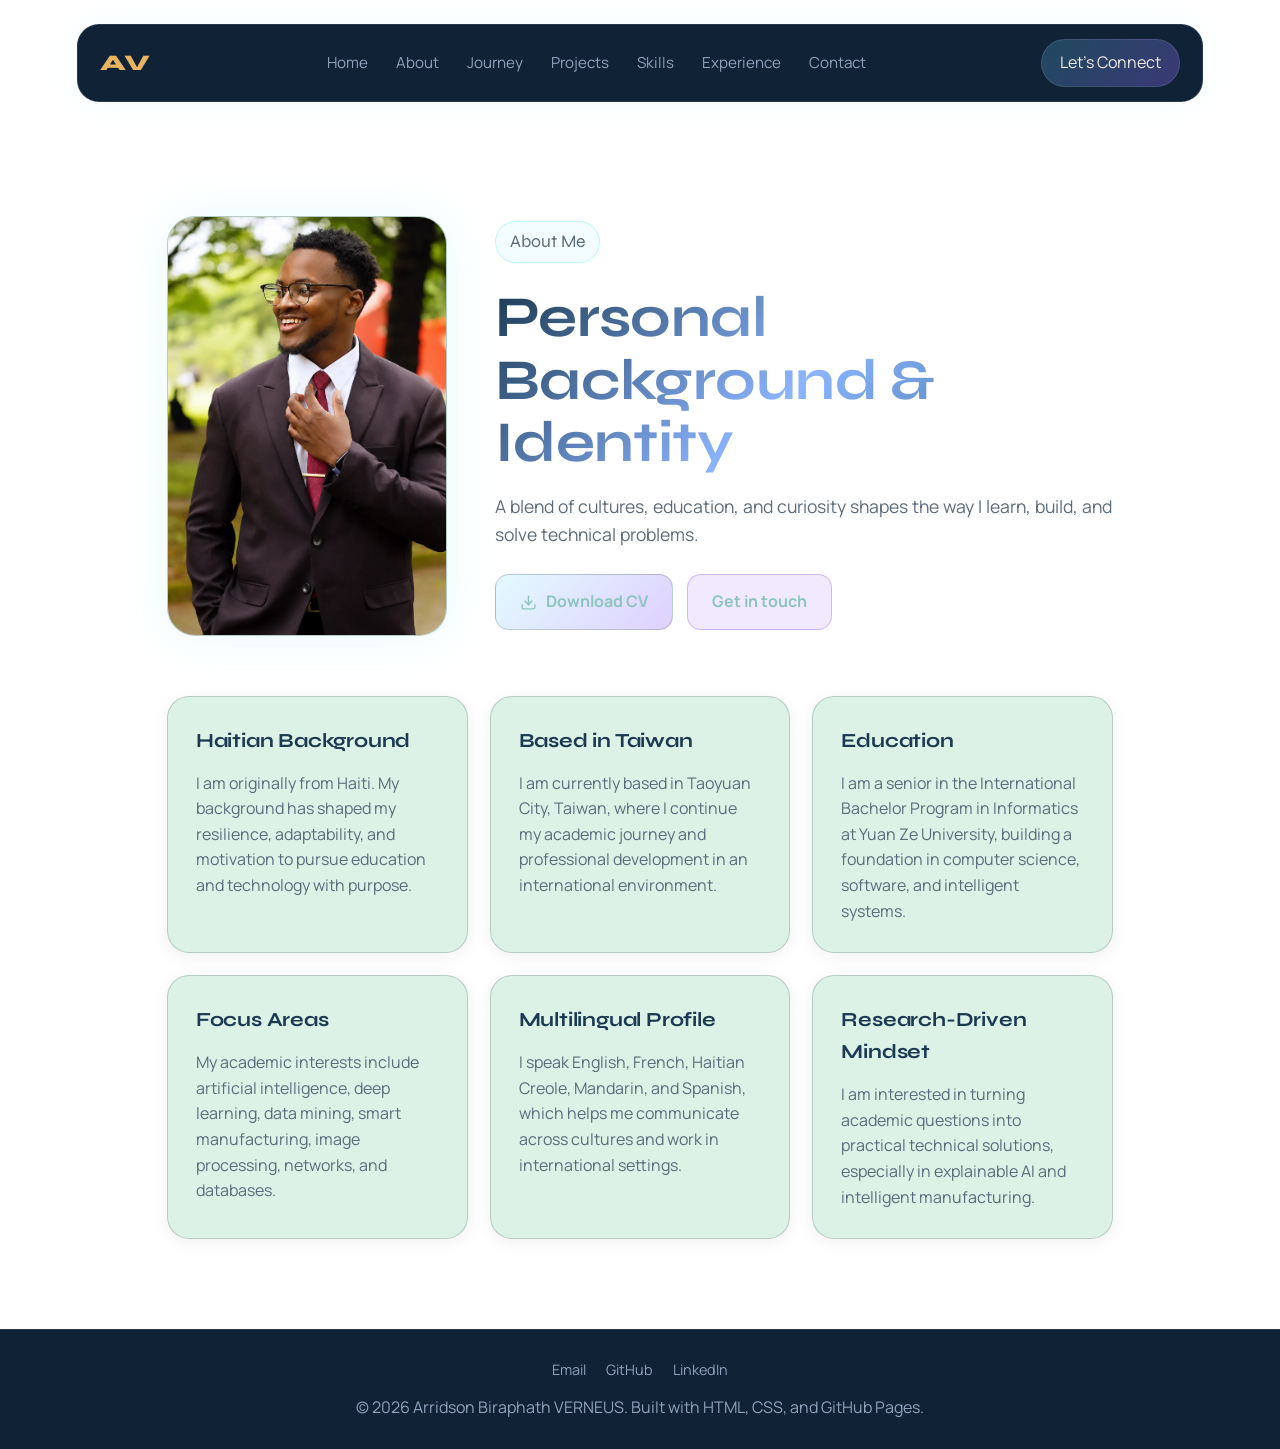
==== commit c1d9da4c: "Update profile photo dimensions in about.html" ====
--- a/about.html
+++ b/about.html
@@ -64,7 +64,7 @@
   <main id="main">
     <section class="about-hero">
       <img class="profile-photo" src="assets/images/profile.webp"
-           alt="Portrait of Arridson Biraphath VERNEUS" width="360" height="400" />
+           alt="Portrait of Arridson Biraphath VERNEUS" width="400" height="420" />
       <div class="about-intro">
         <p class="section-label">About Me</p>
         <h1>Personal Background &amp; Identity</h1>
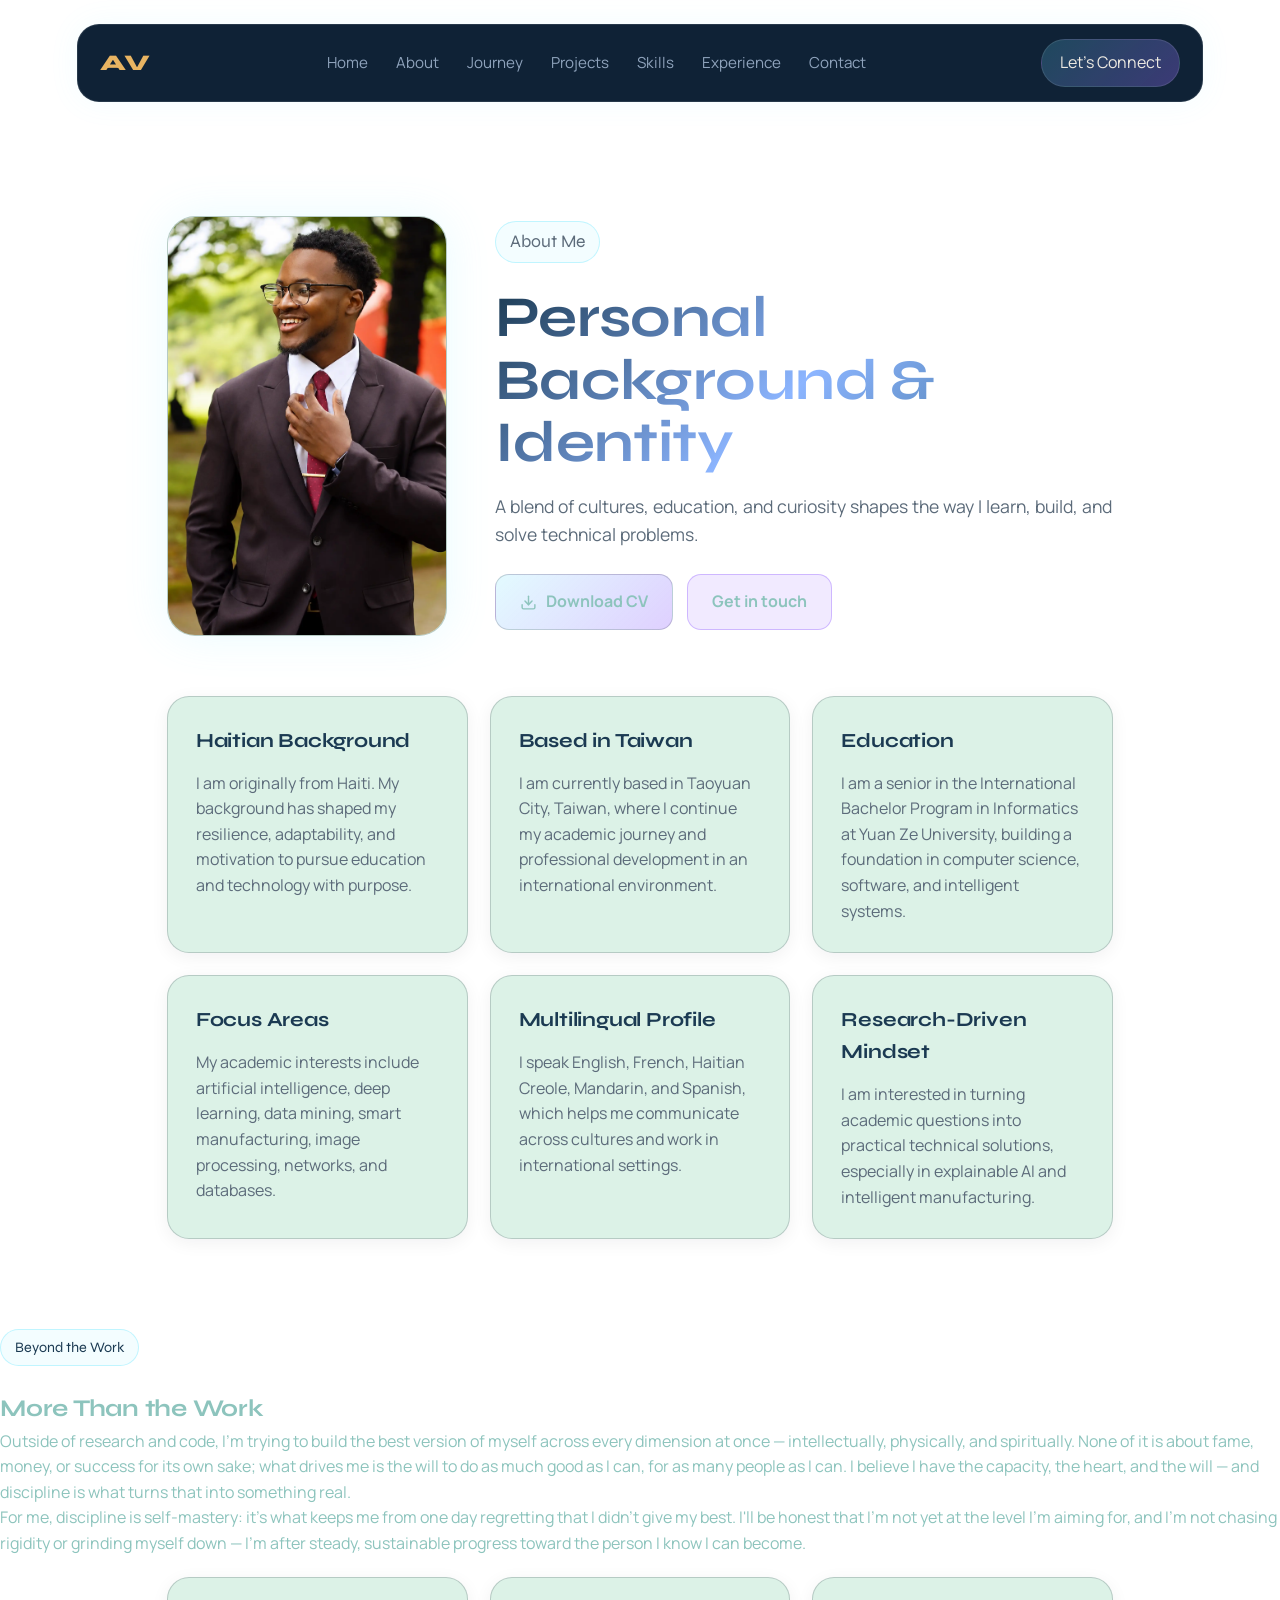
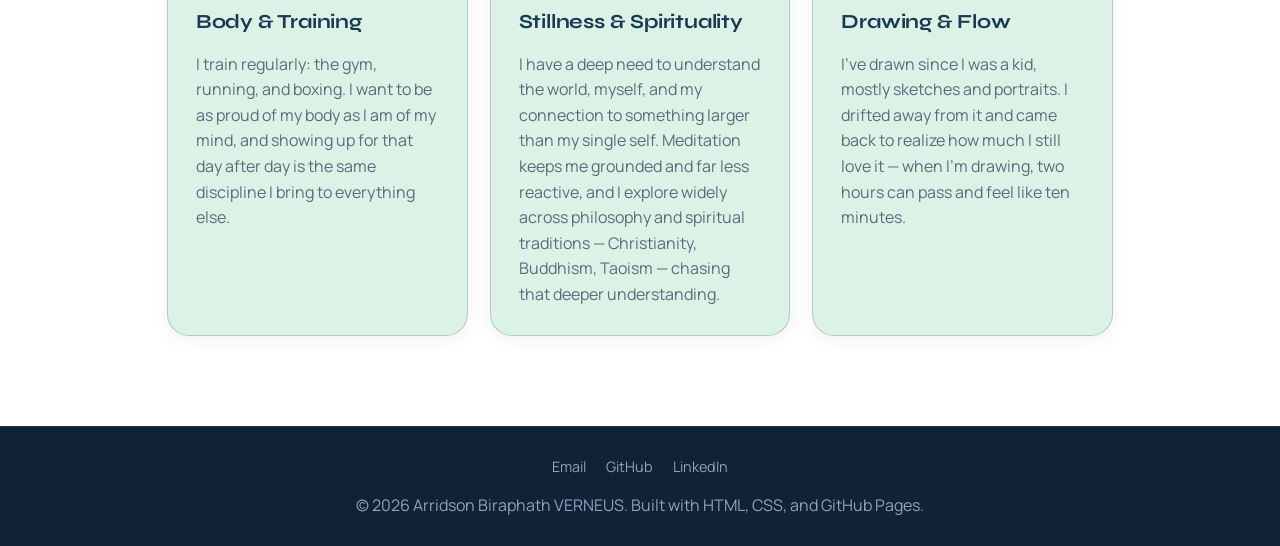
==== commit 8b27c4f1: "Enhance personal introduction and interests sections Added personal introduction and interests secti" ====
--- a/about.html
+++ b/about.html
@@ -115,6 +115,45 @@
           solutions, especially in explainable AI and intelligent manufacturing.</p>
       </article>
     </section>
+
+    <section class="personal-intro">
+      <p class="section-label">Beyond the Work</p>
+      <h2>More Than the Work</h2>
+      <p>Outside of research and code, I'm trying to build the best version of
+        myself across every dimension at once — intellectually, physically, and
+        spiritually. None of it is about fame, money, or success for its own
+        sake; what drives me is the will to do as much good as I can, for as many
+        people as I can. I believe I have the capacity, the heart, and the will —
+        and discipline is what turns that into something real.</p>
+      <p>For me, discipline is self-mastery: it's what keeps me from one day
+        regretting that I didn't give my best. I'll be honest that I'm not yet at
+        the level I'm aiming for, and I'm not chasing rigidity or grinding myself
+        down — I'm after steady, sustainable progress toward the person I know I
+        can become.</p>
+    </section>
+
+    <section class="card-grid">
+      <article class="info-card">
+        <h2>Body &amp; Training</h2>
+        <p>I train regularly: the gym, running, and boxing. I want to be as proud
+          of my body as I am of my mind, and showing up for that day after day is
+          the same discipline I bring to everything else.</p>
+      </article>
+      <article class="info-card">
+        <h2>Stillness &amp; Spirituality</h2>
+        <p>I have a deep need to understand the world, myself, and my connection to
+          something larger than my single self. Meditation keeps me grounded and
+          far less reactive, and I explore widely across philosophy and spiritual
+          traditions — Christianity, Buddhism, Taoism — chasing that deeper
+          understanding.</p>
+      </article>
+      <article class="info-card">
+        <h2>Drawing &amp; Flow</h2>
+        <p>I've drawn since I was a kid, mostly sketches and portraits. I drifted
+          away from it and came back to realize how much I still love it — when
+          I'm drawing, two hours can pass and feel like ten minutes.</p>
+      </article>
+    </section>
   </main>
 
   <footer class="site-footer">
--- a/css/style.css
+++ b/css/style.css
@@ -183,7 +183,7 @@
 }
 
 .hero-content h1 {
-  font-size: clamp(2.6rem, 6vw, 5rem);
+  font-size: clamp(1.9rem, 4vw, 3.25rem);
   line-height: 1.05;
   margin-bottom: 22px;
   text-transform: uppercase;
@@ -207,8 +207,12 @@
 .hero-description {
   max-width: 560px;
   font-size: 1.1rem;
-  color: rgba(255, 255, 255, 0.82);
+  color: #ffffff;
   margin: 0 auto 36px;
+  padding: 16px 24px;
+  background: rgba(10, 18, 30, 0.45);
+  border-radius: 14px;
+  backdrop-filter: blur(4px);
 }
 
 .hero-buttons {
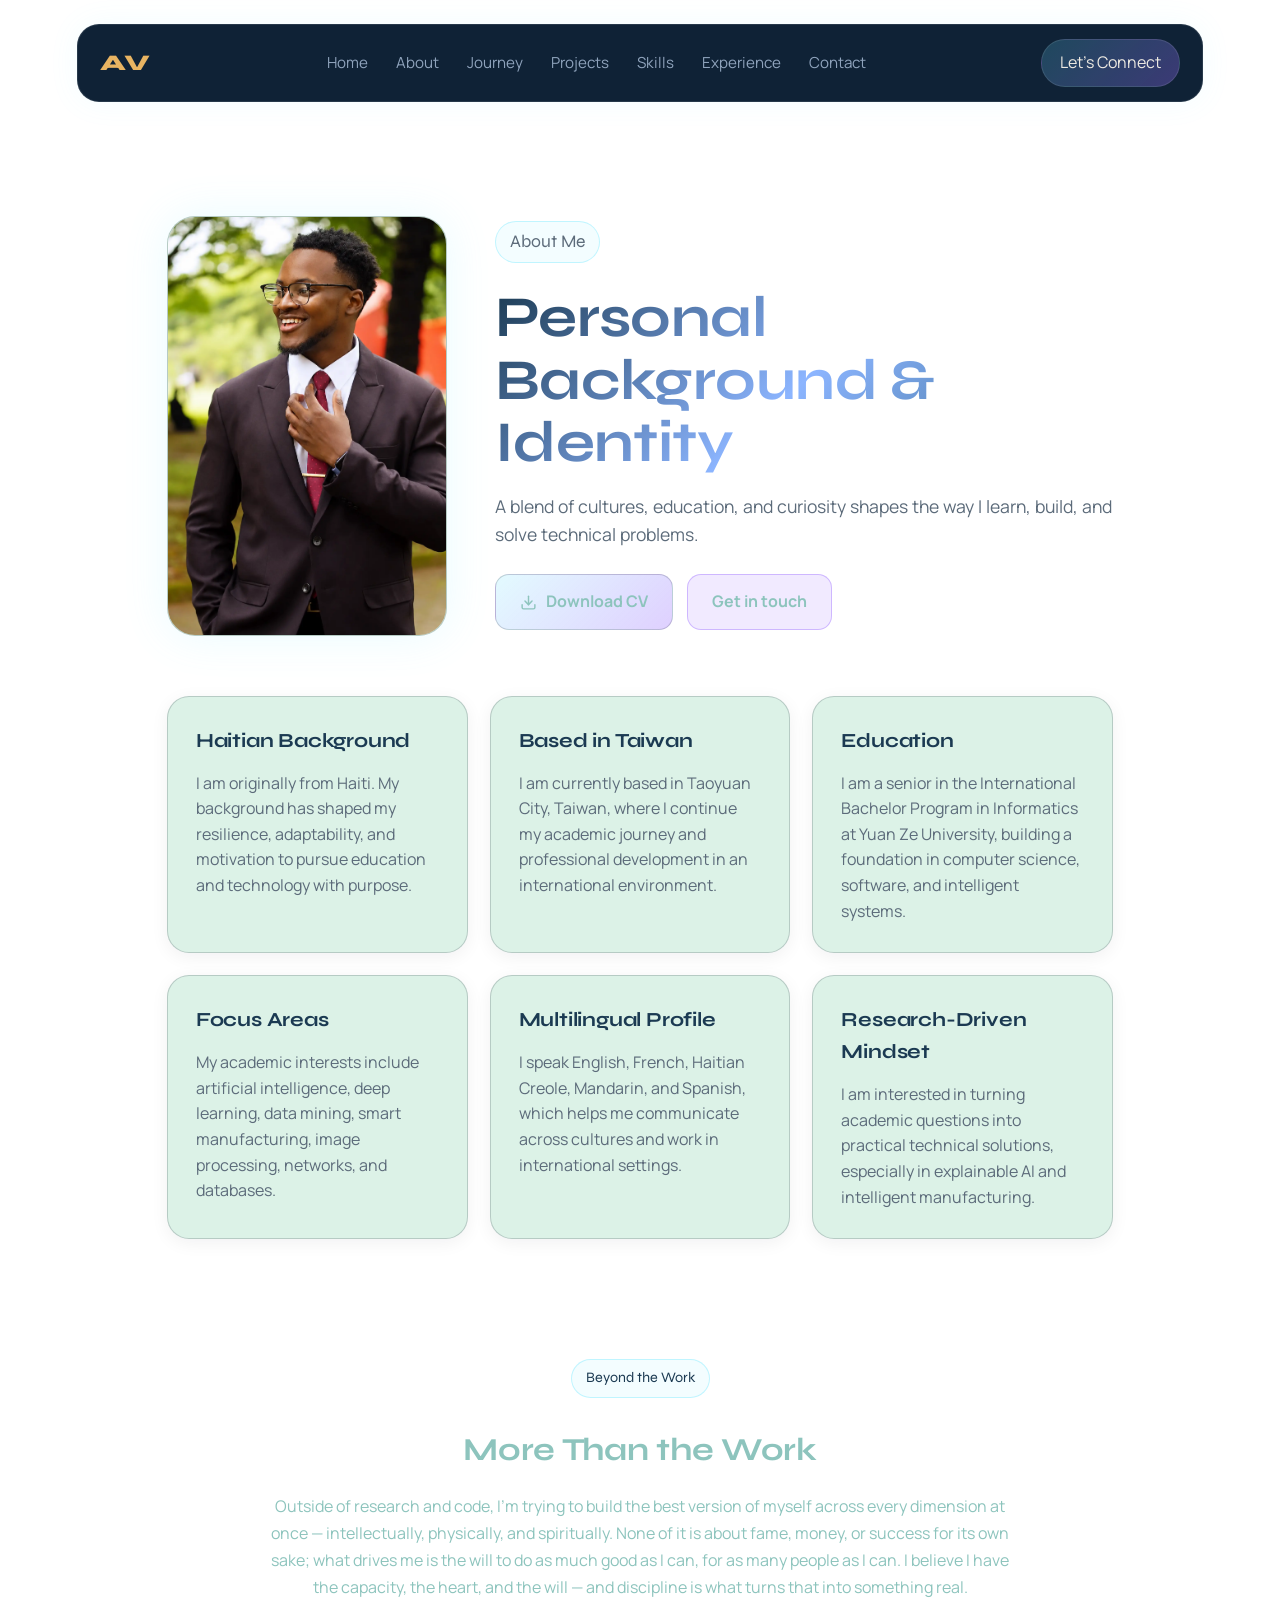
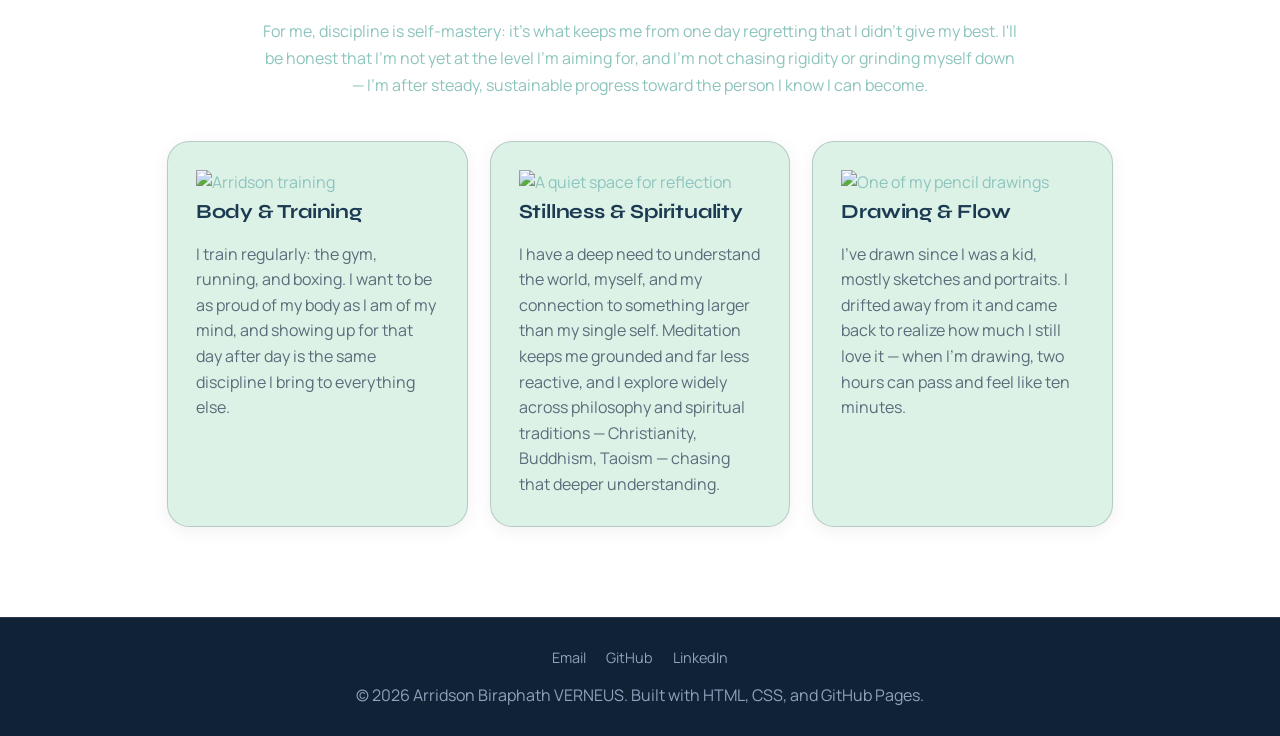
==== commit b3126ed2: "Add images and content to about section" ====
--- a/about.html
+++ b/about.html
@@ -134,12 +134,16 @@
 
     <section class="card-grid">
       <article class="info-card">
+        <img class="card-photo" src="assets/images/training.webp"
+             alt="Arridson training" />
         <h2>Body &amp; Training</h2>
         <p>I train regularly: the gym, running, and boxing. I want to be as proud
           of my body as I am of my mind, and showing up for that day after day is
           the same discipline I bring to everything else.</p>
       </article>
       <article class="info-card">
+        <img class="card-photo" src="assets/images/spirituality.webp"
+             alt="A quiet space for reflection" />
         <h2>Stillness &amp; Spirituality</h2>
         <p>I have a deep need to understand the world, myself, and my connection to
           something larger than my single self. Meditation keeps me grounded and
@@ -148,6 +152,8 @@
           understanding.</p>
       </article>
       <article class="info-card">
+        <img class="card-photo" src="assets/images/drawing.webp"
+             alt="One of my pencil drawings" />
         <h2>Drawing &amp; Flow</h2>
         <p>I've drawn since I was a kid, mostly sketches and portraits. I drifted
           away from it and came back to realize how much I still love it — when
--- a/css/style.css
+++ b/css/style.css
@@ -455,6 +455,23 @@
   display: grid;
   grid-template-columns: repeat(3, 1fr);
   gap: 22px;
+}
+
+/* About page: personal "beyond the work" intro */
+.personal-intro {
+  max-width: 1100px;
+  margin: 0 auto;
+  padding: 30px 6% 6px;
+  text-align: center;
+}
+.personal-intro h2 {
+  font-size: 2rem;
+  margin: 10px 0 18px;
+}
+.personal-intro p {
+  max-width: 760px;
+  margin: 0 auto 16px;
+  line-height: 1.7;
 }
 
 .info-card {
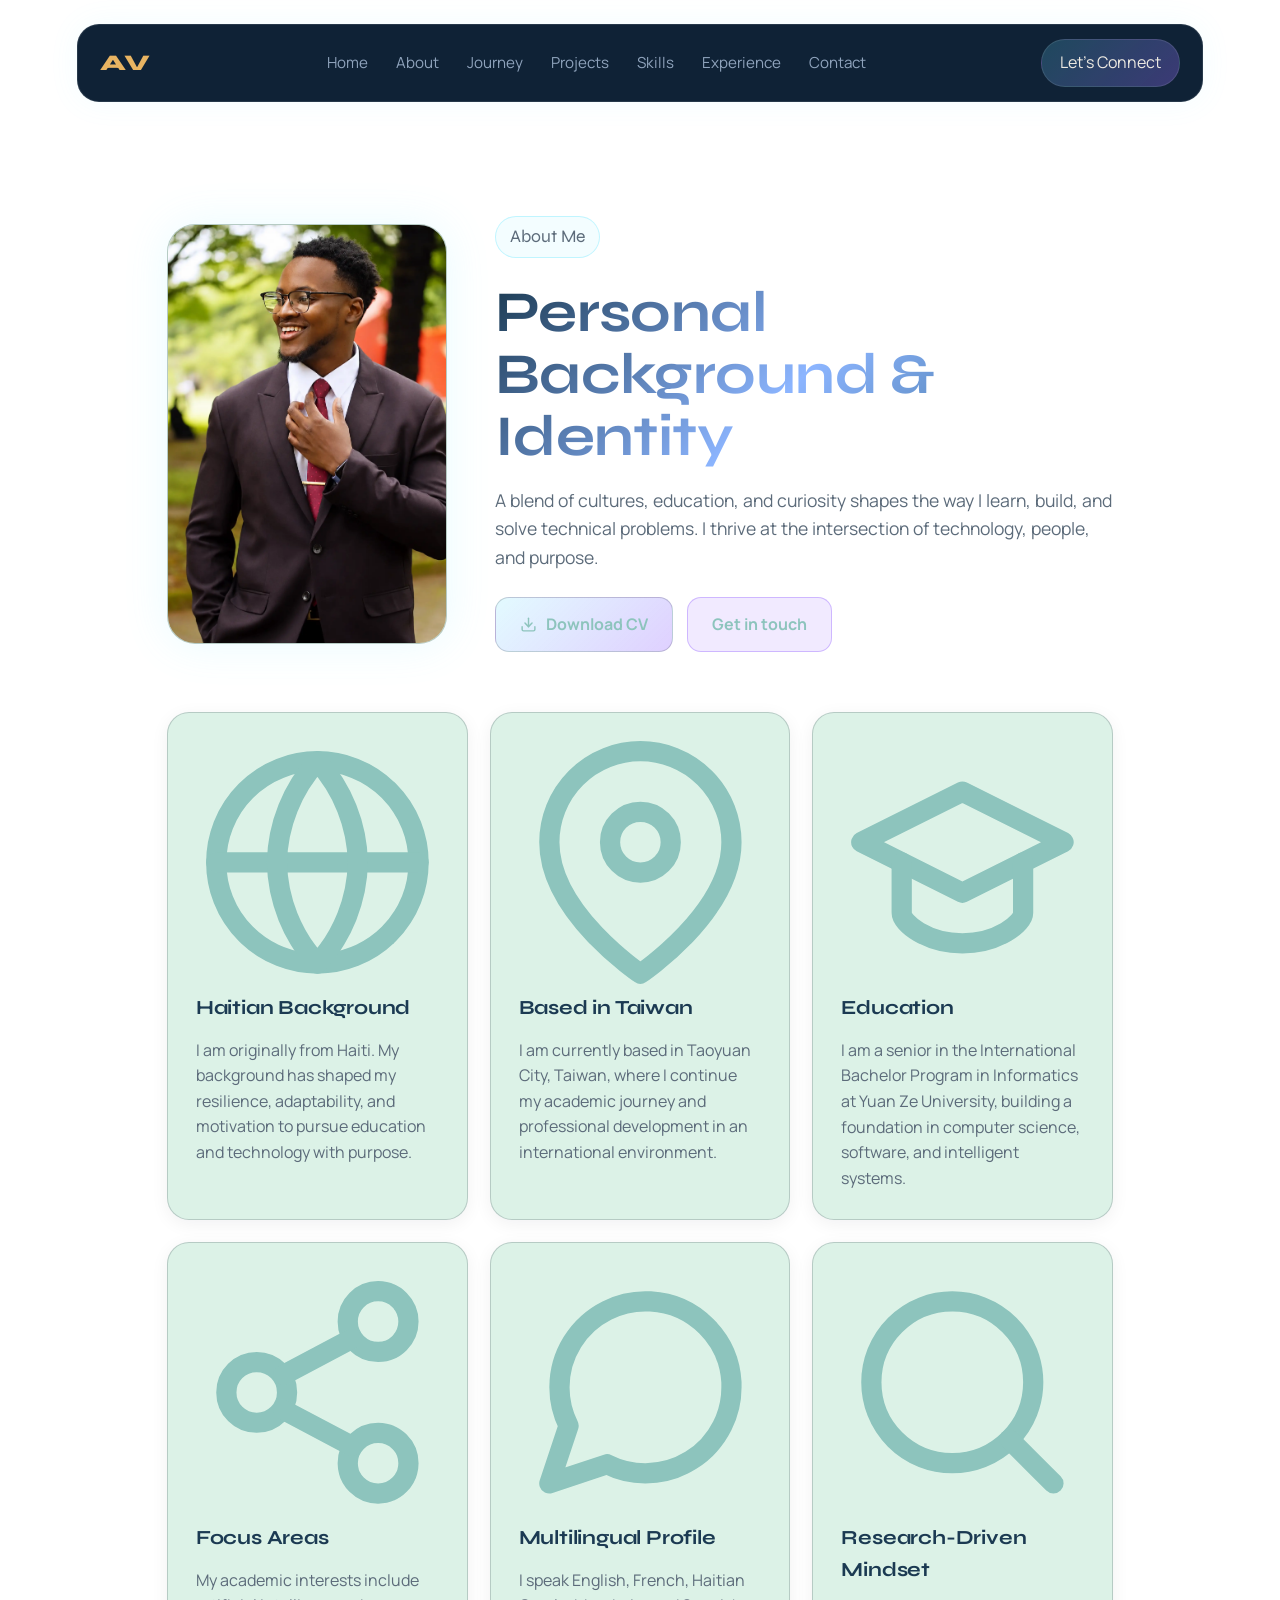
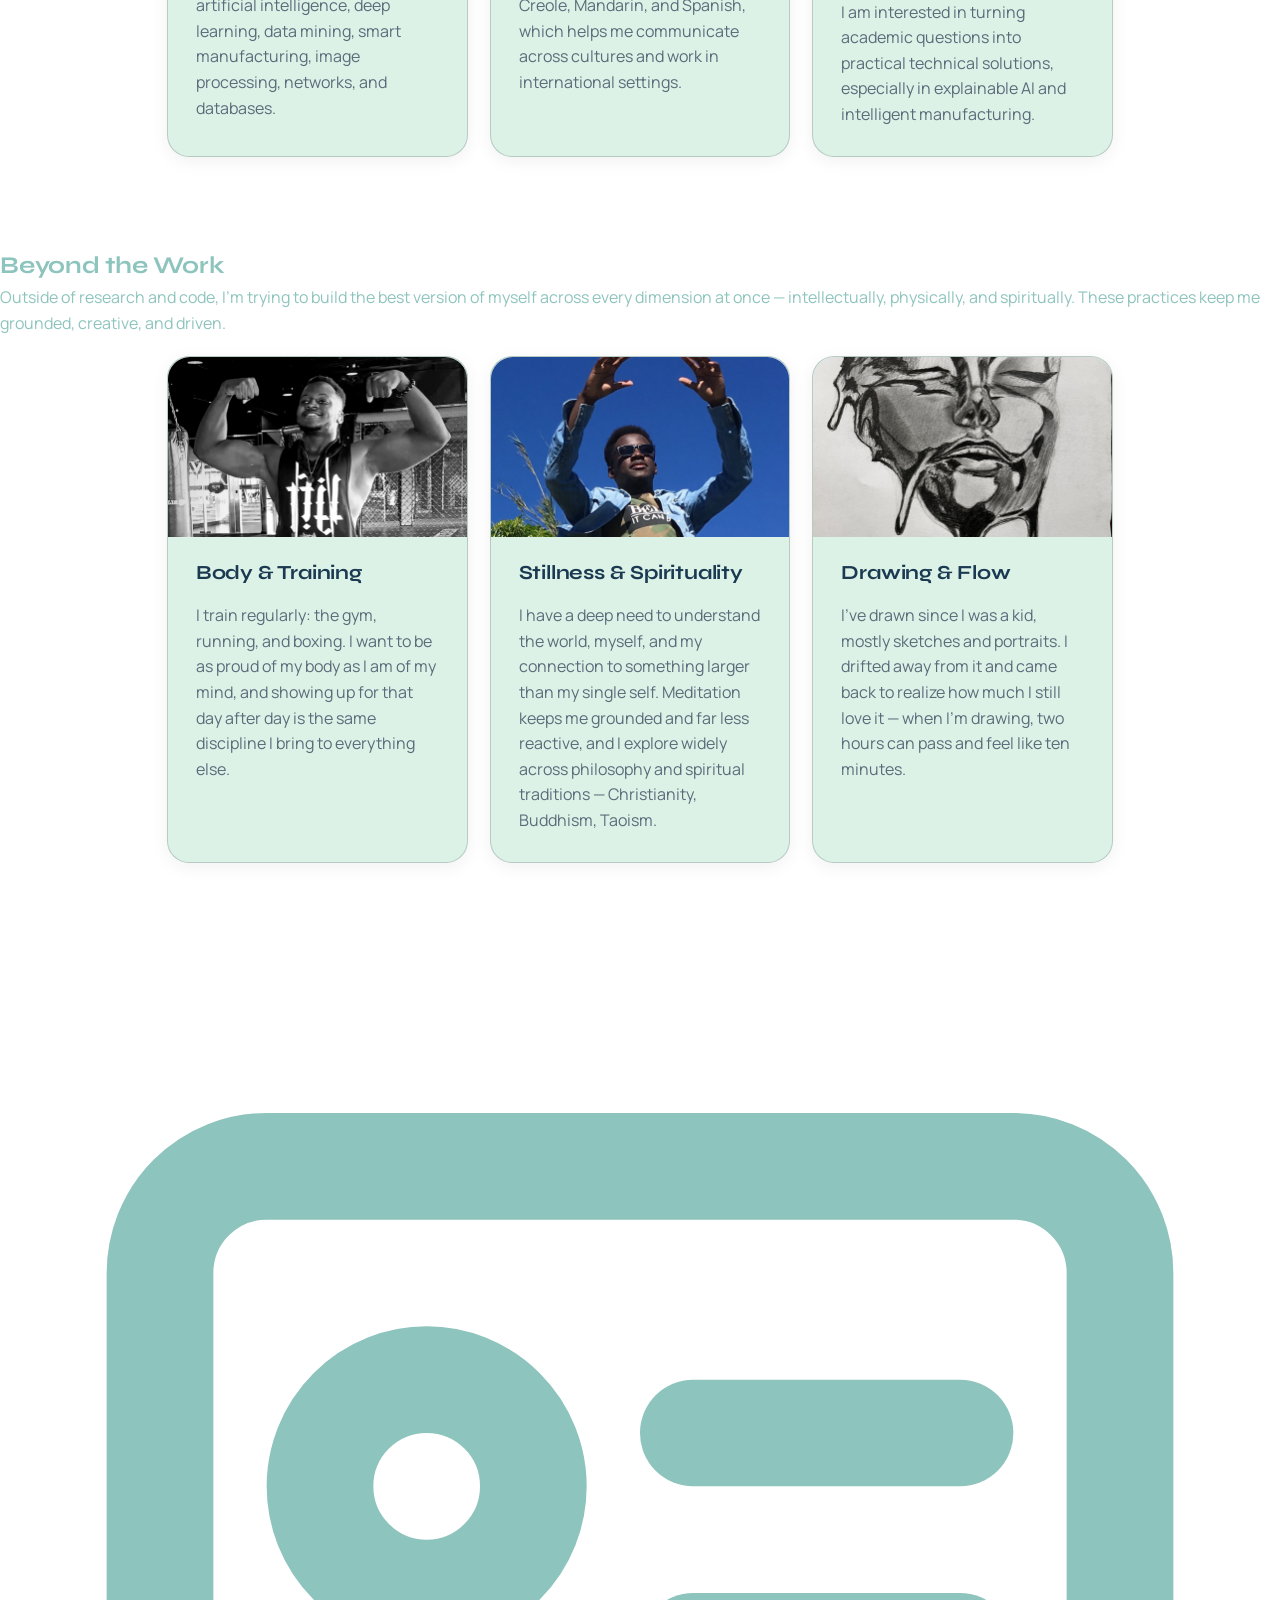
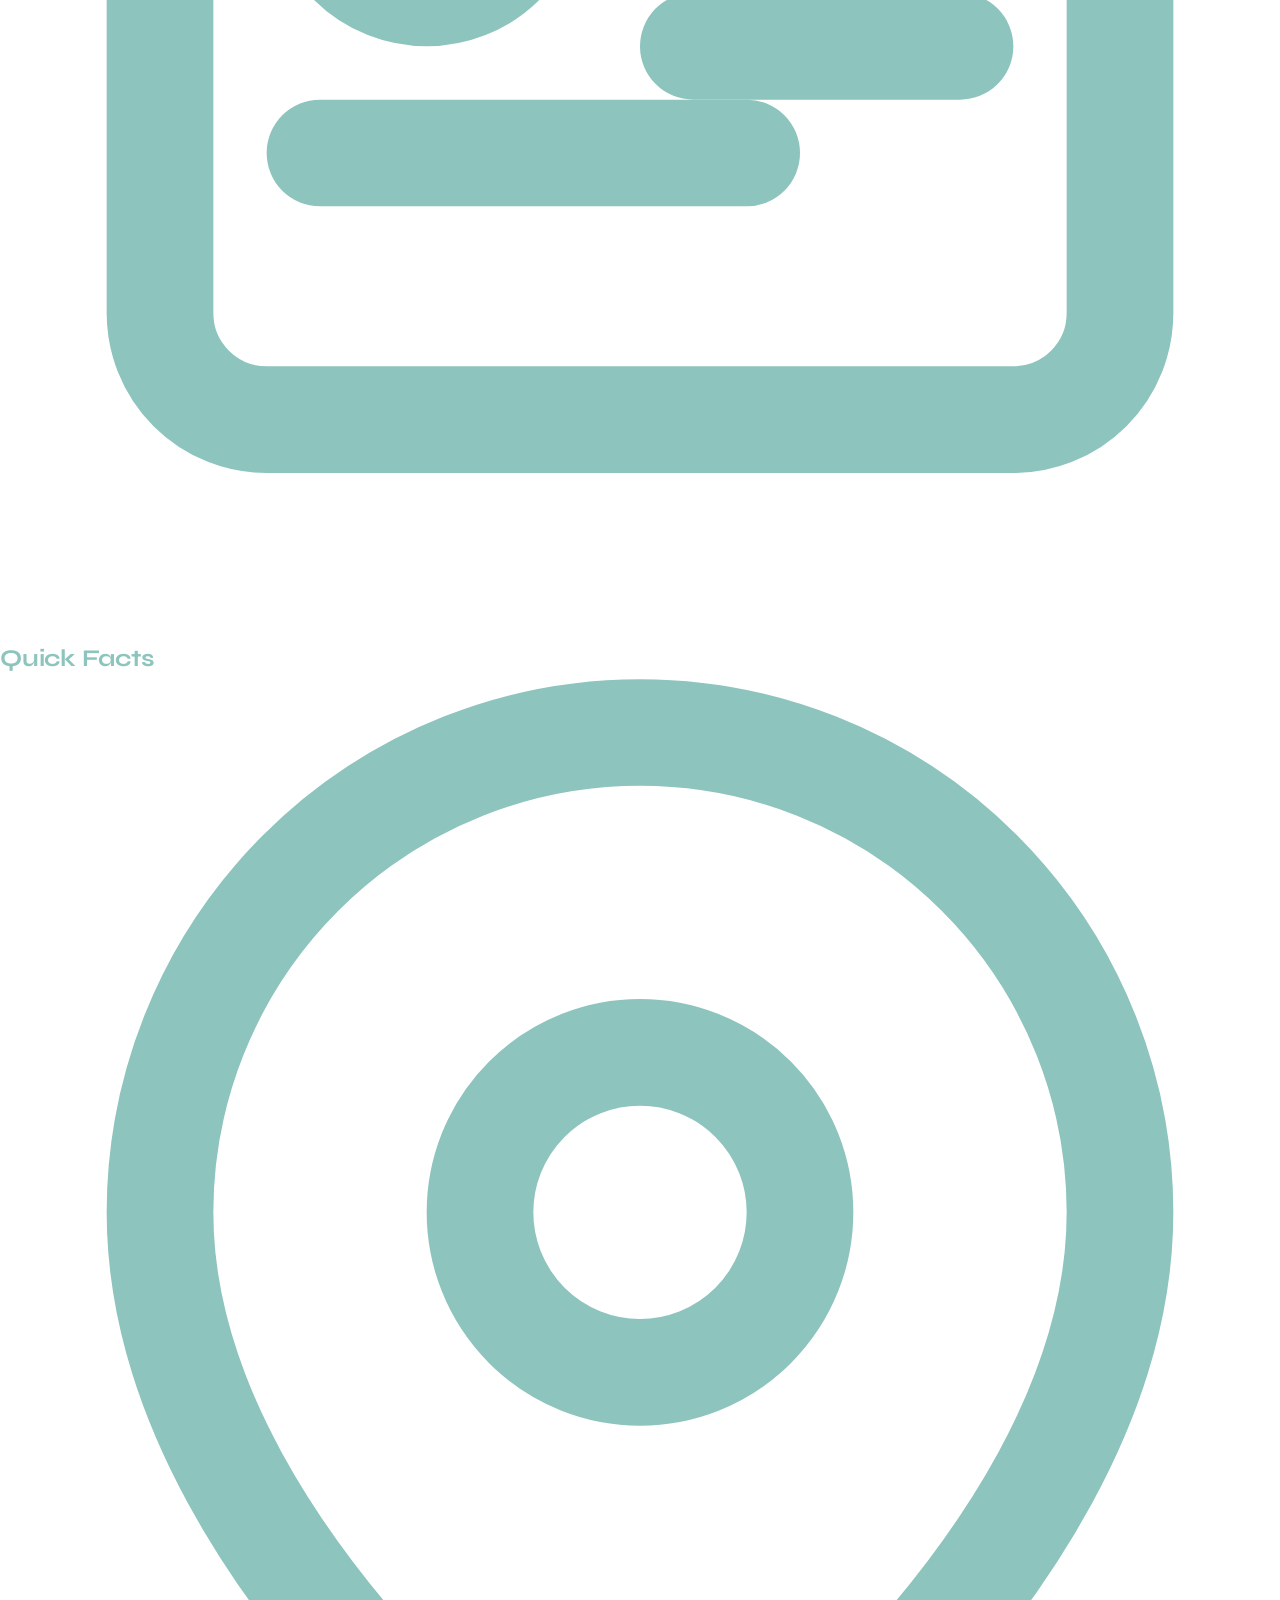
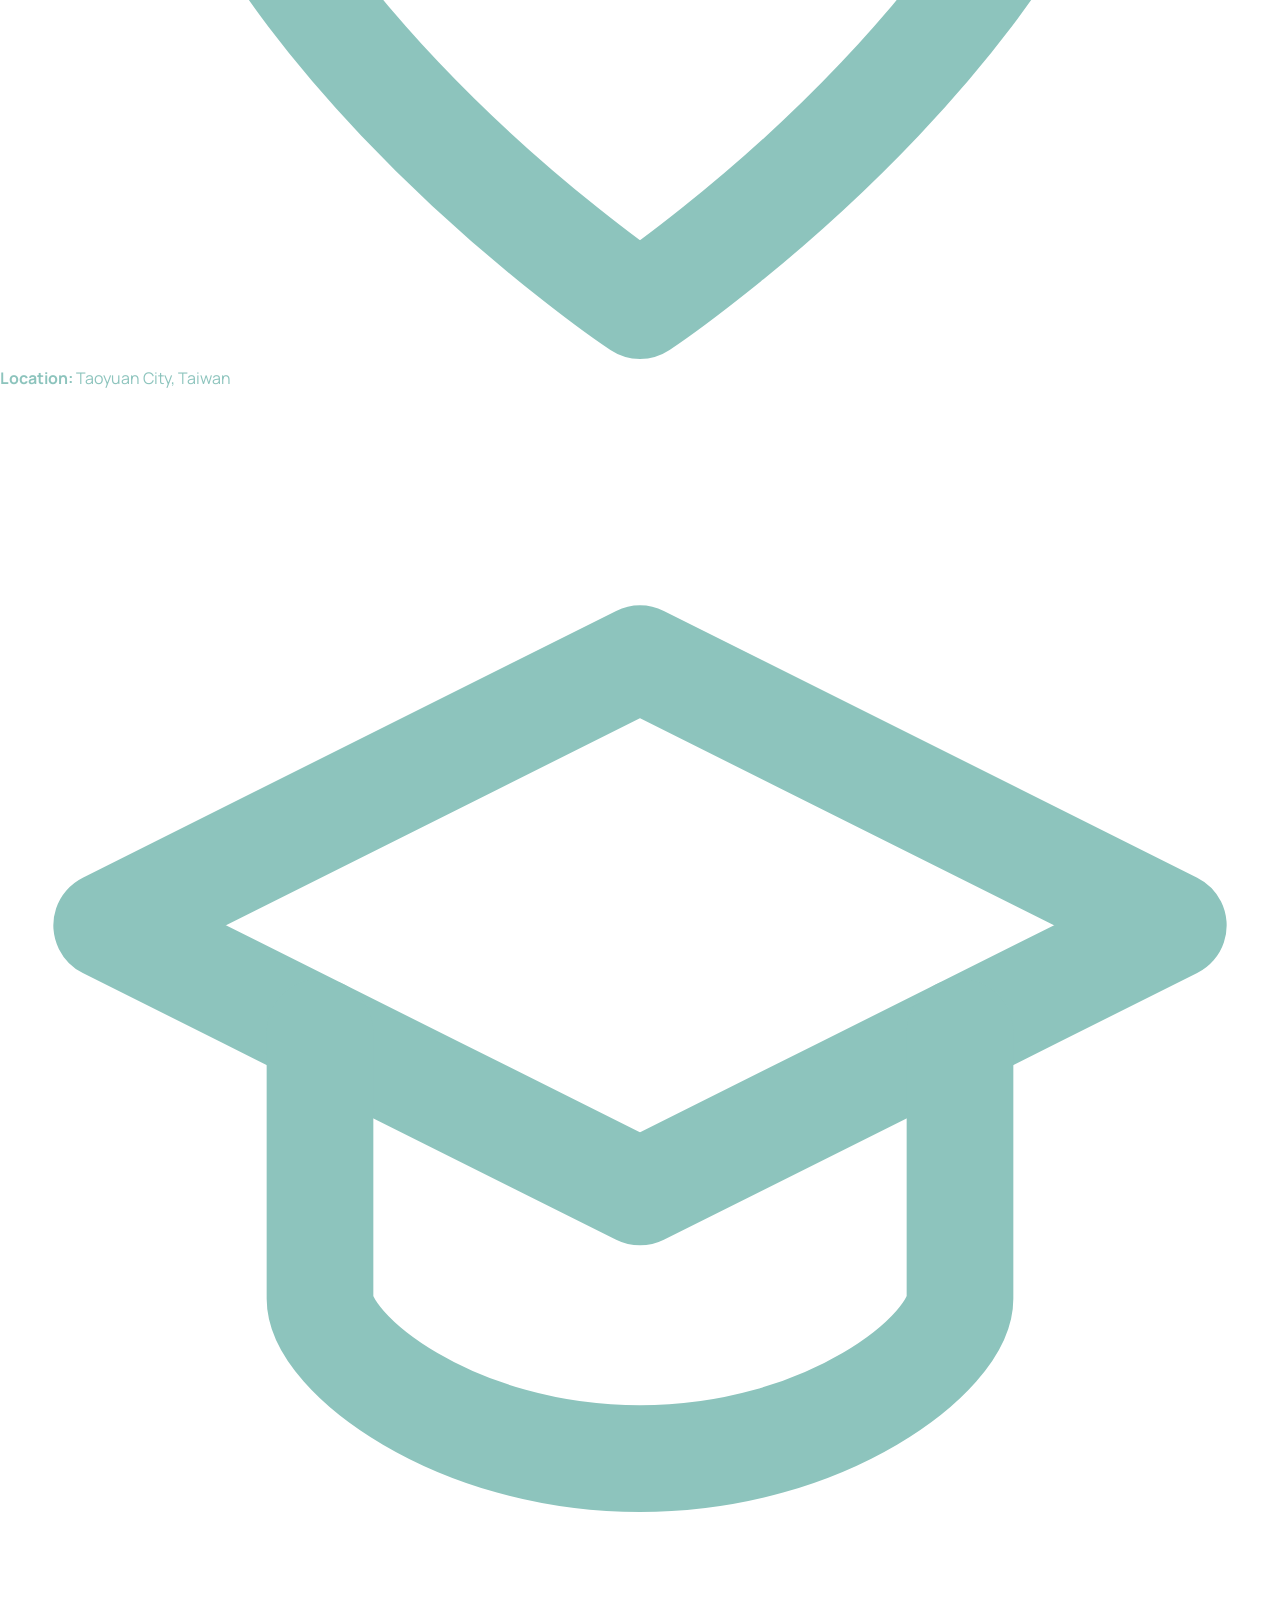
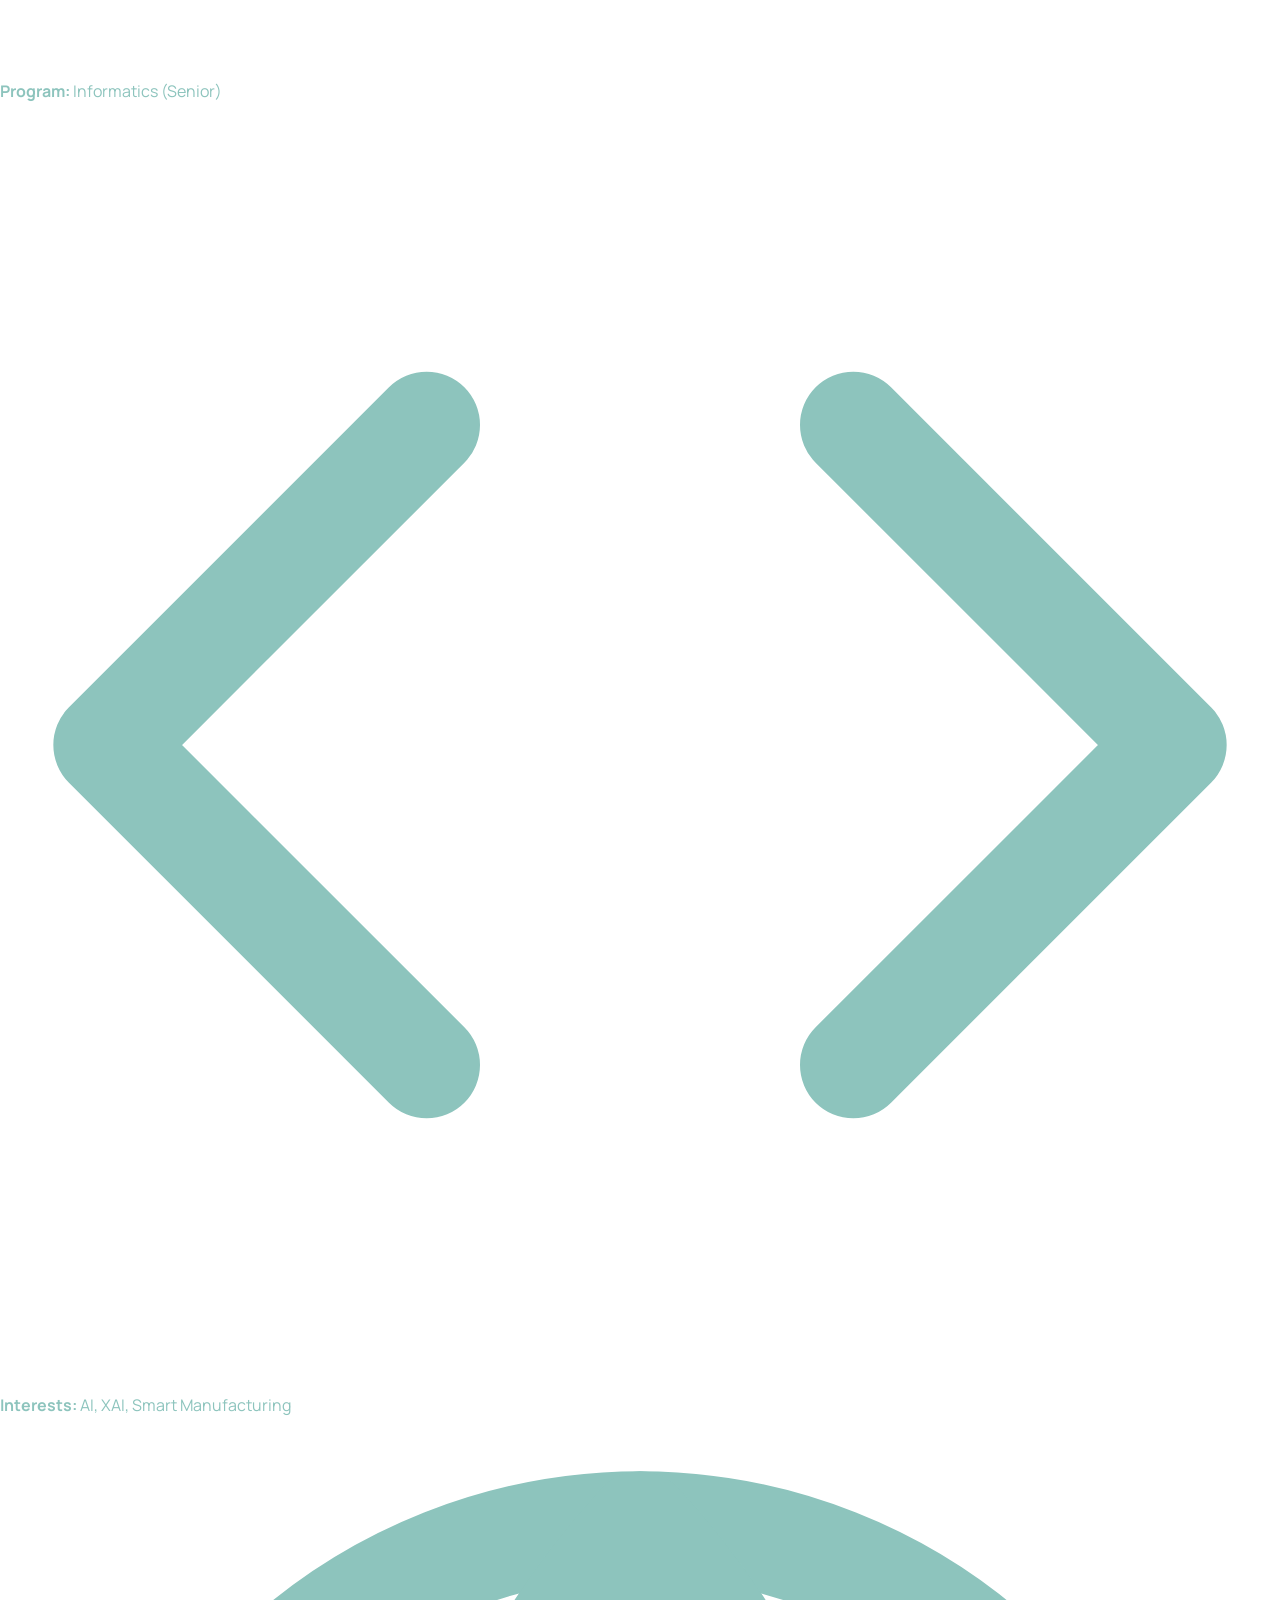
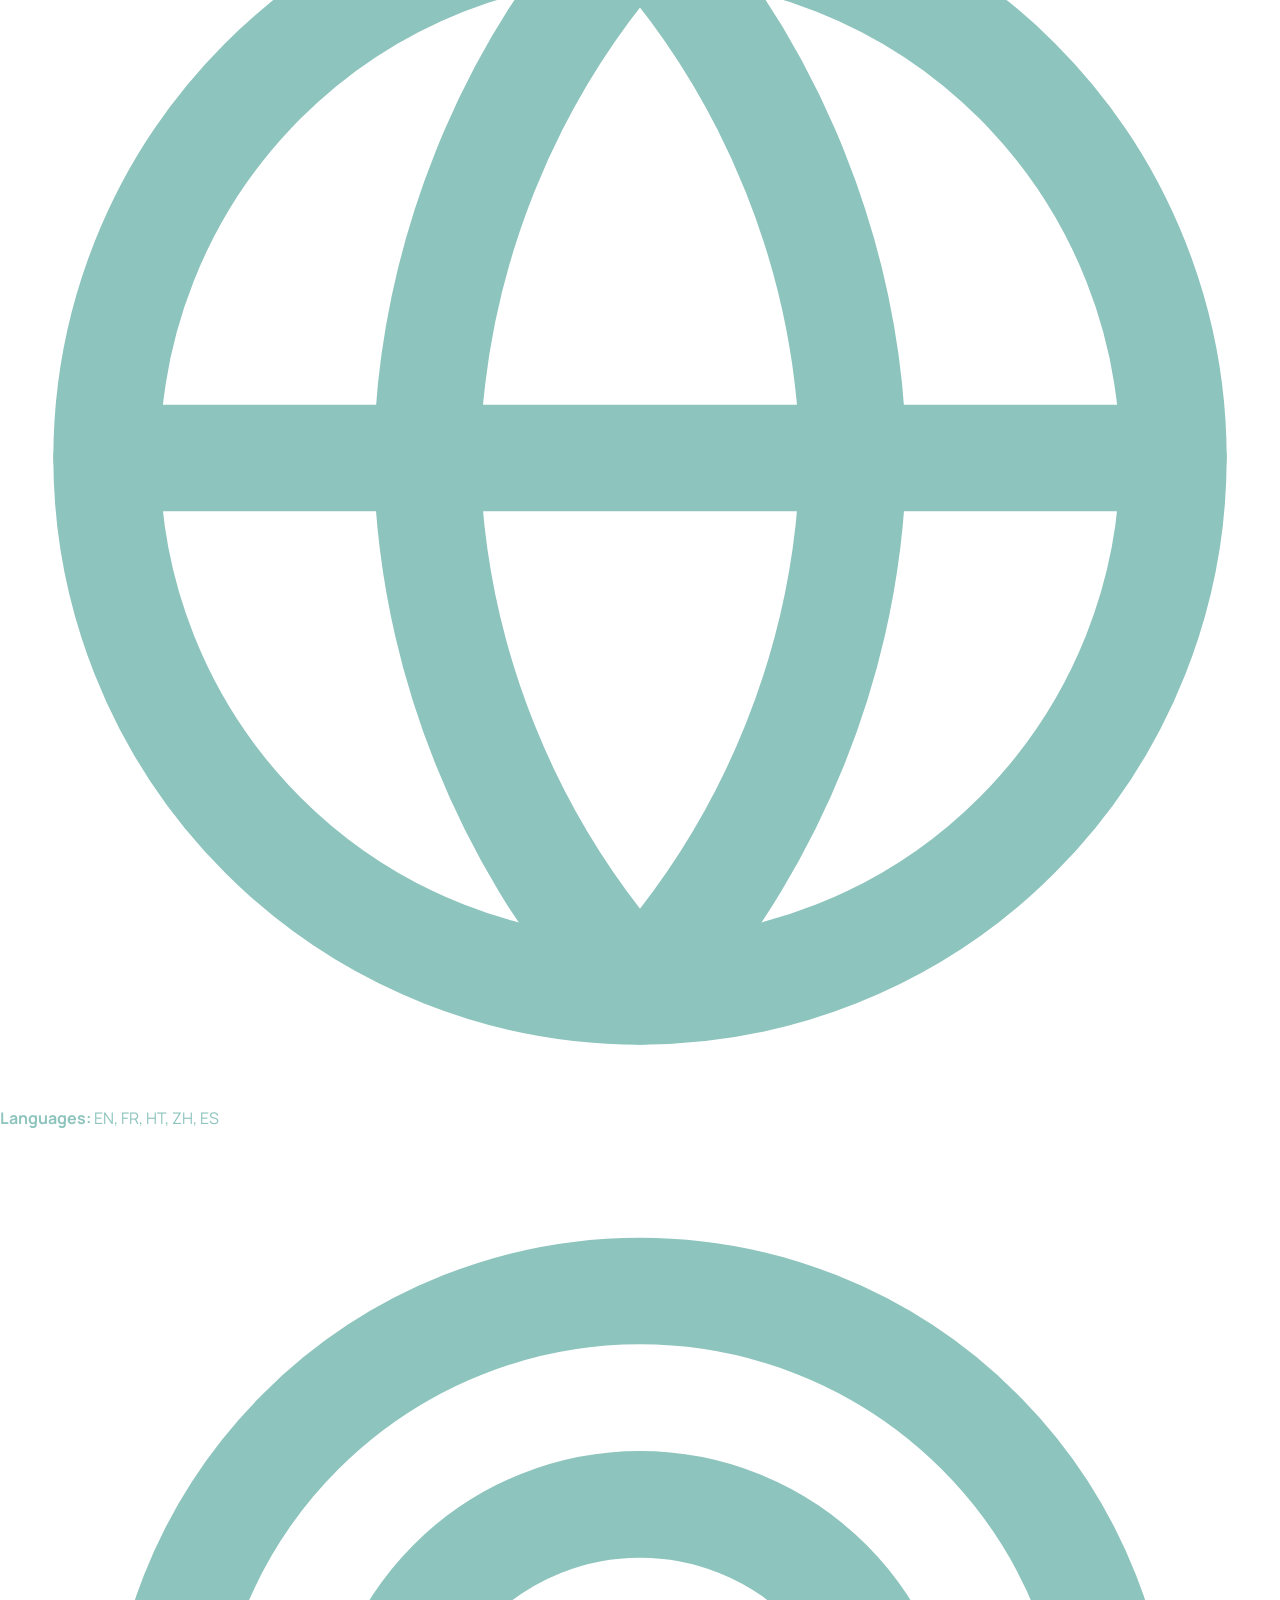
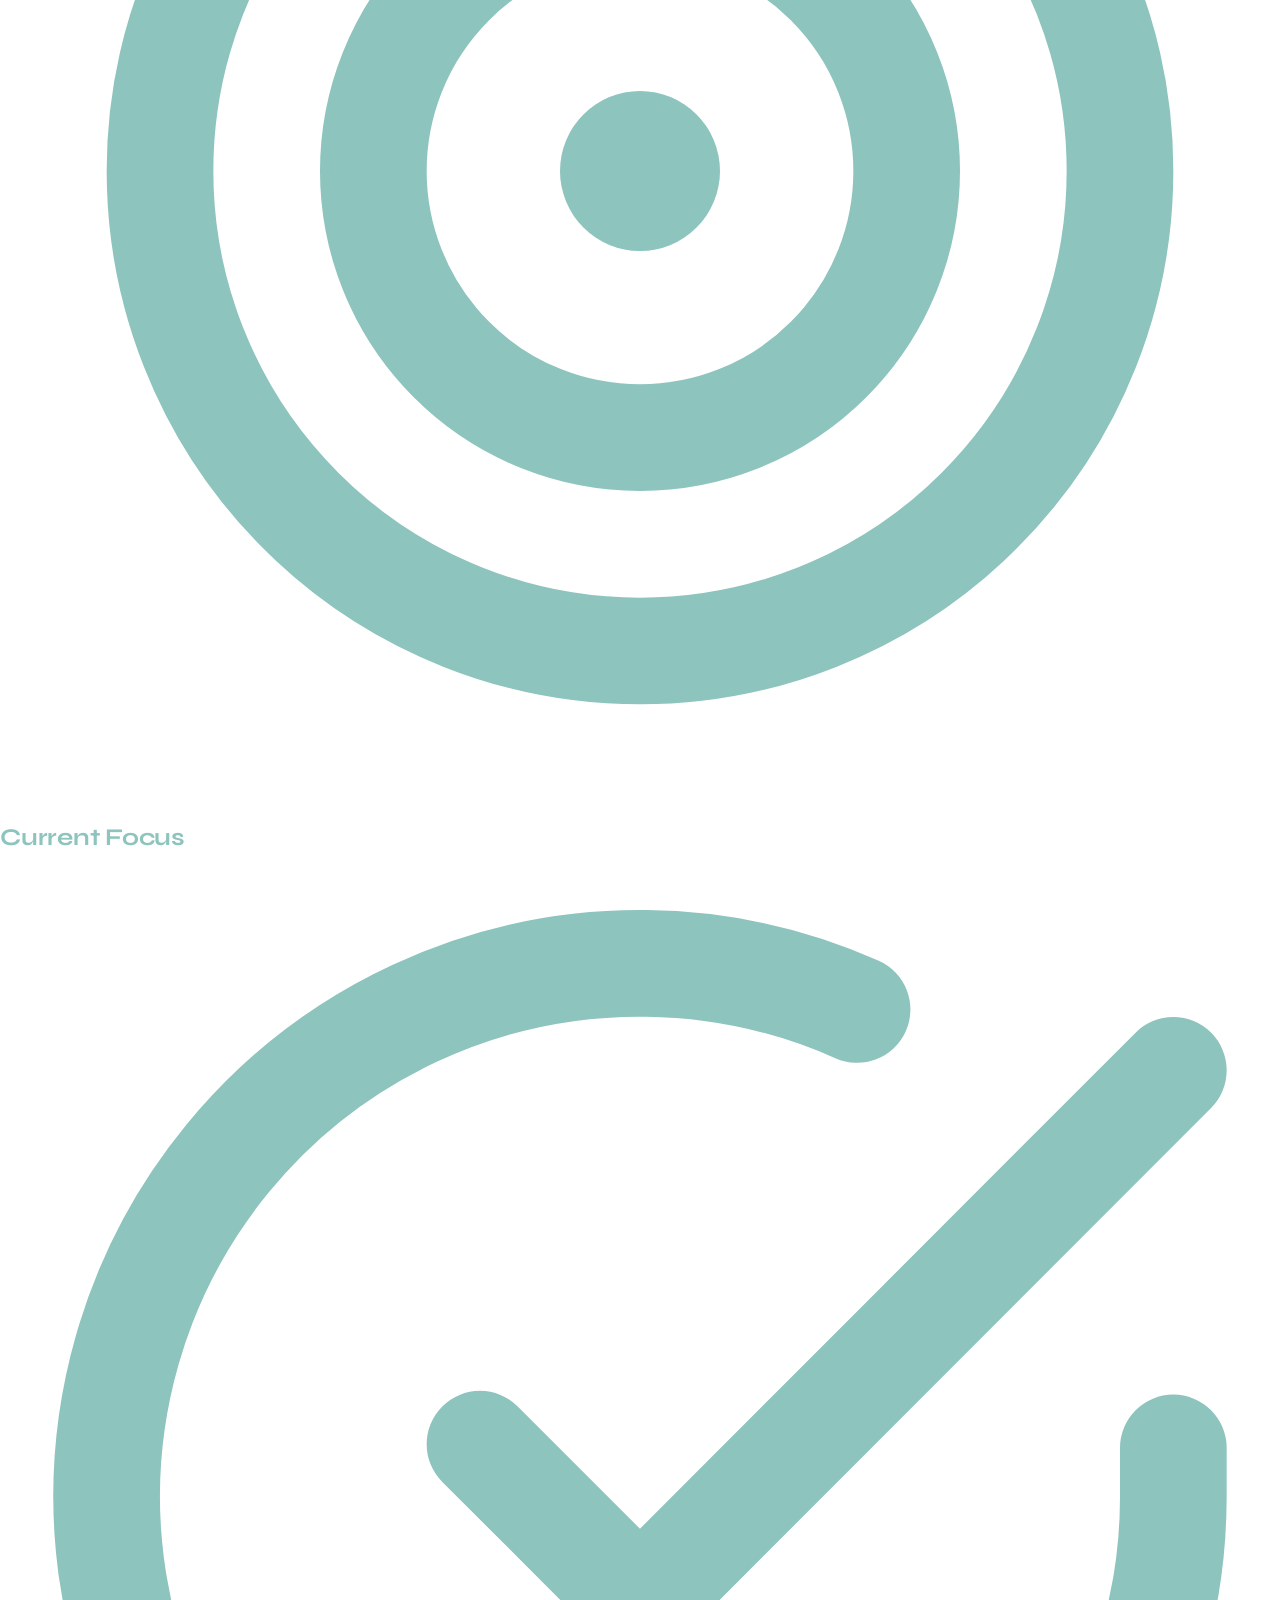
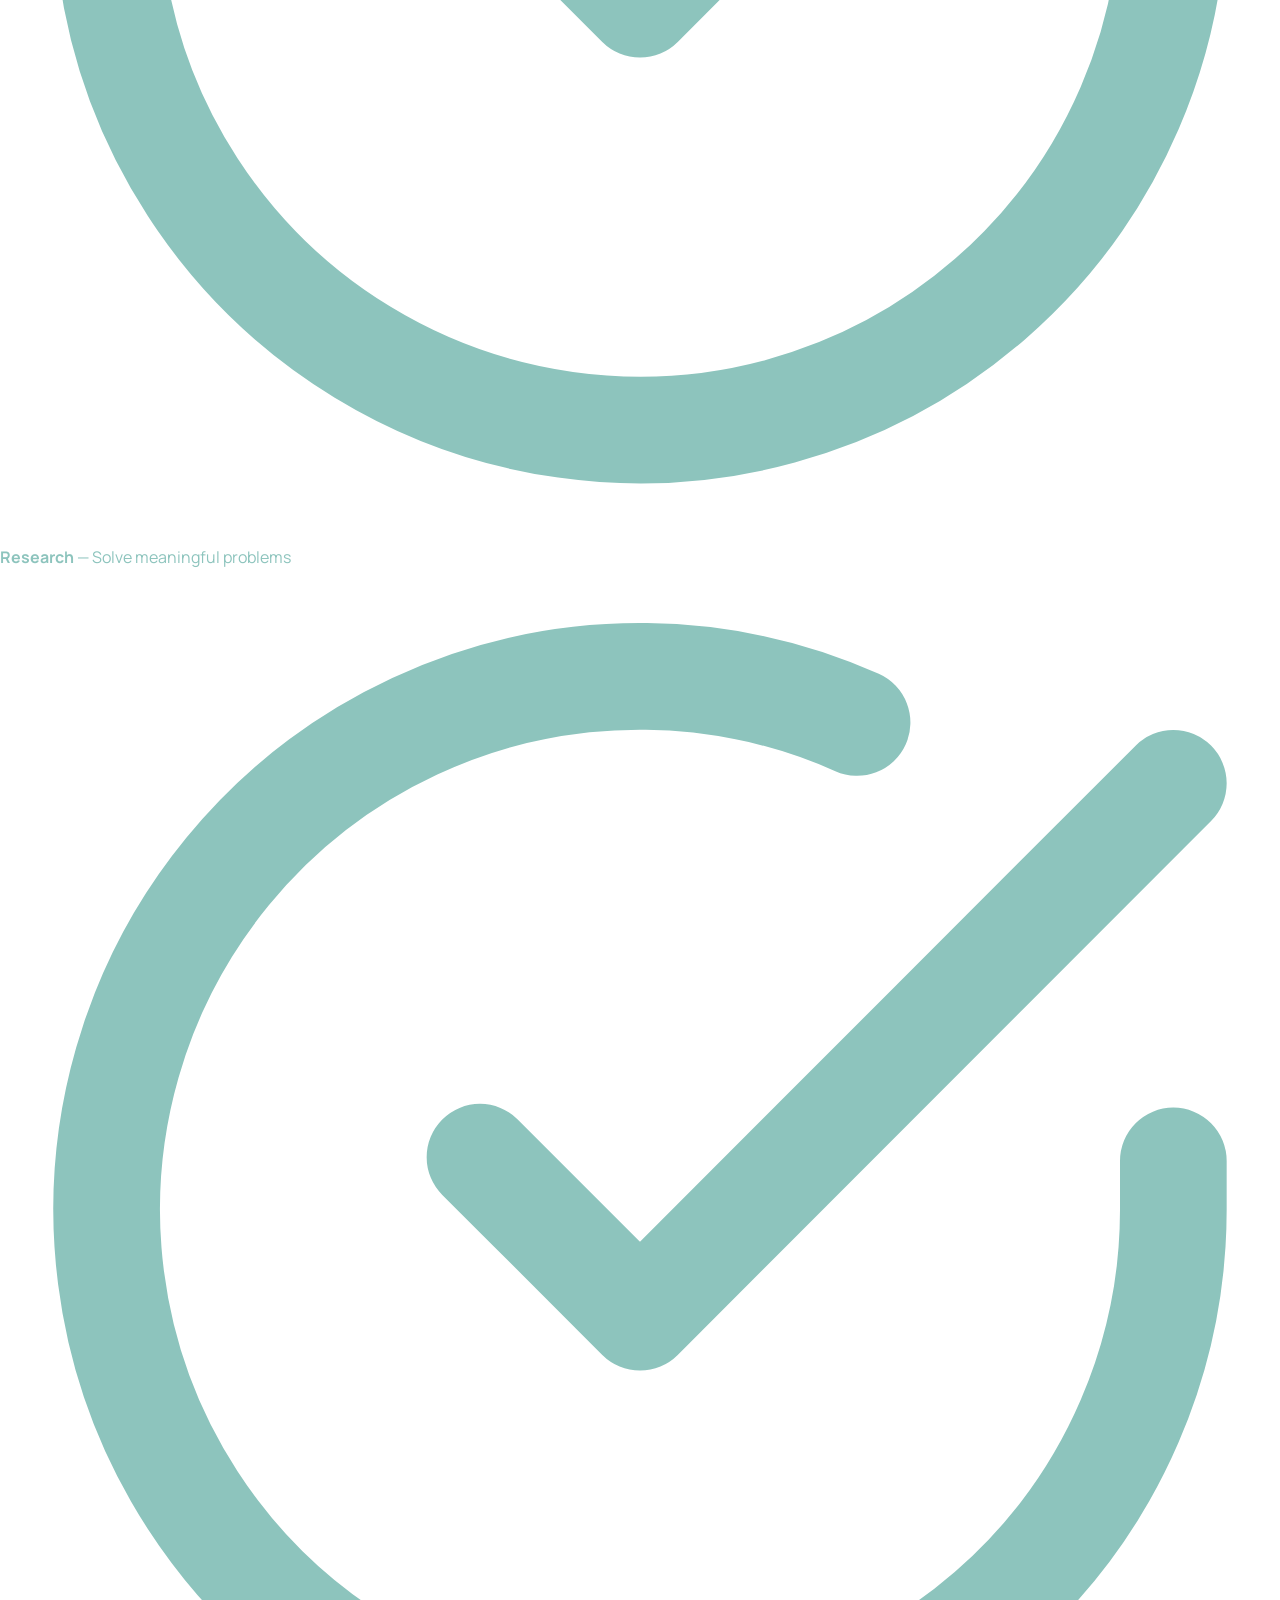
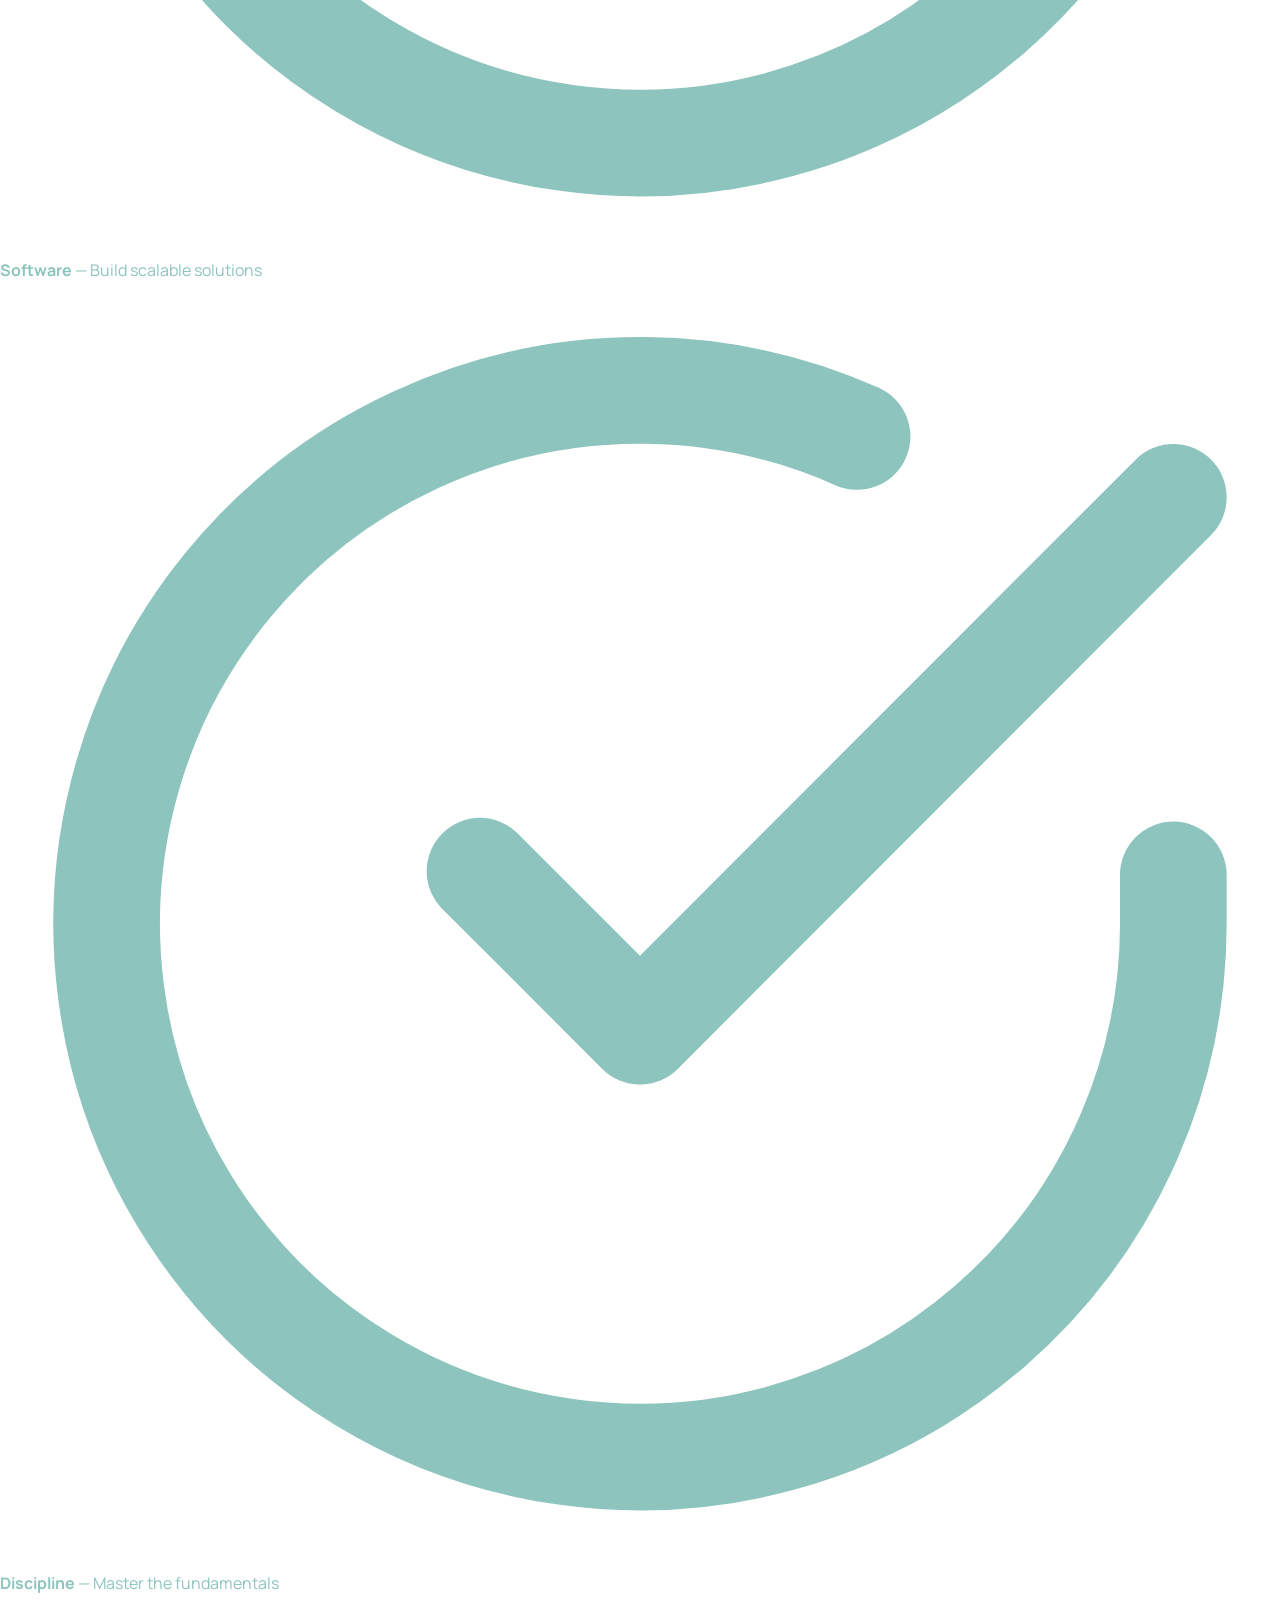
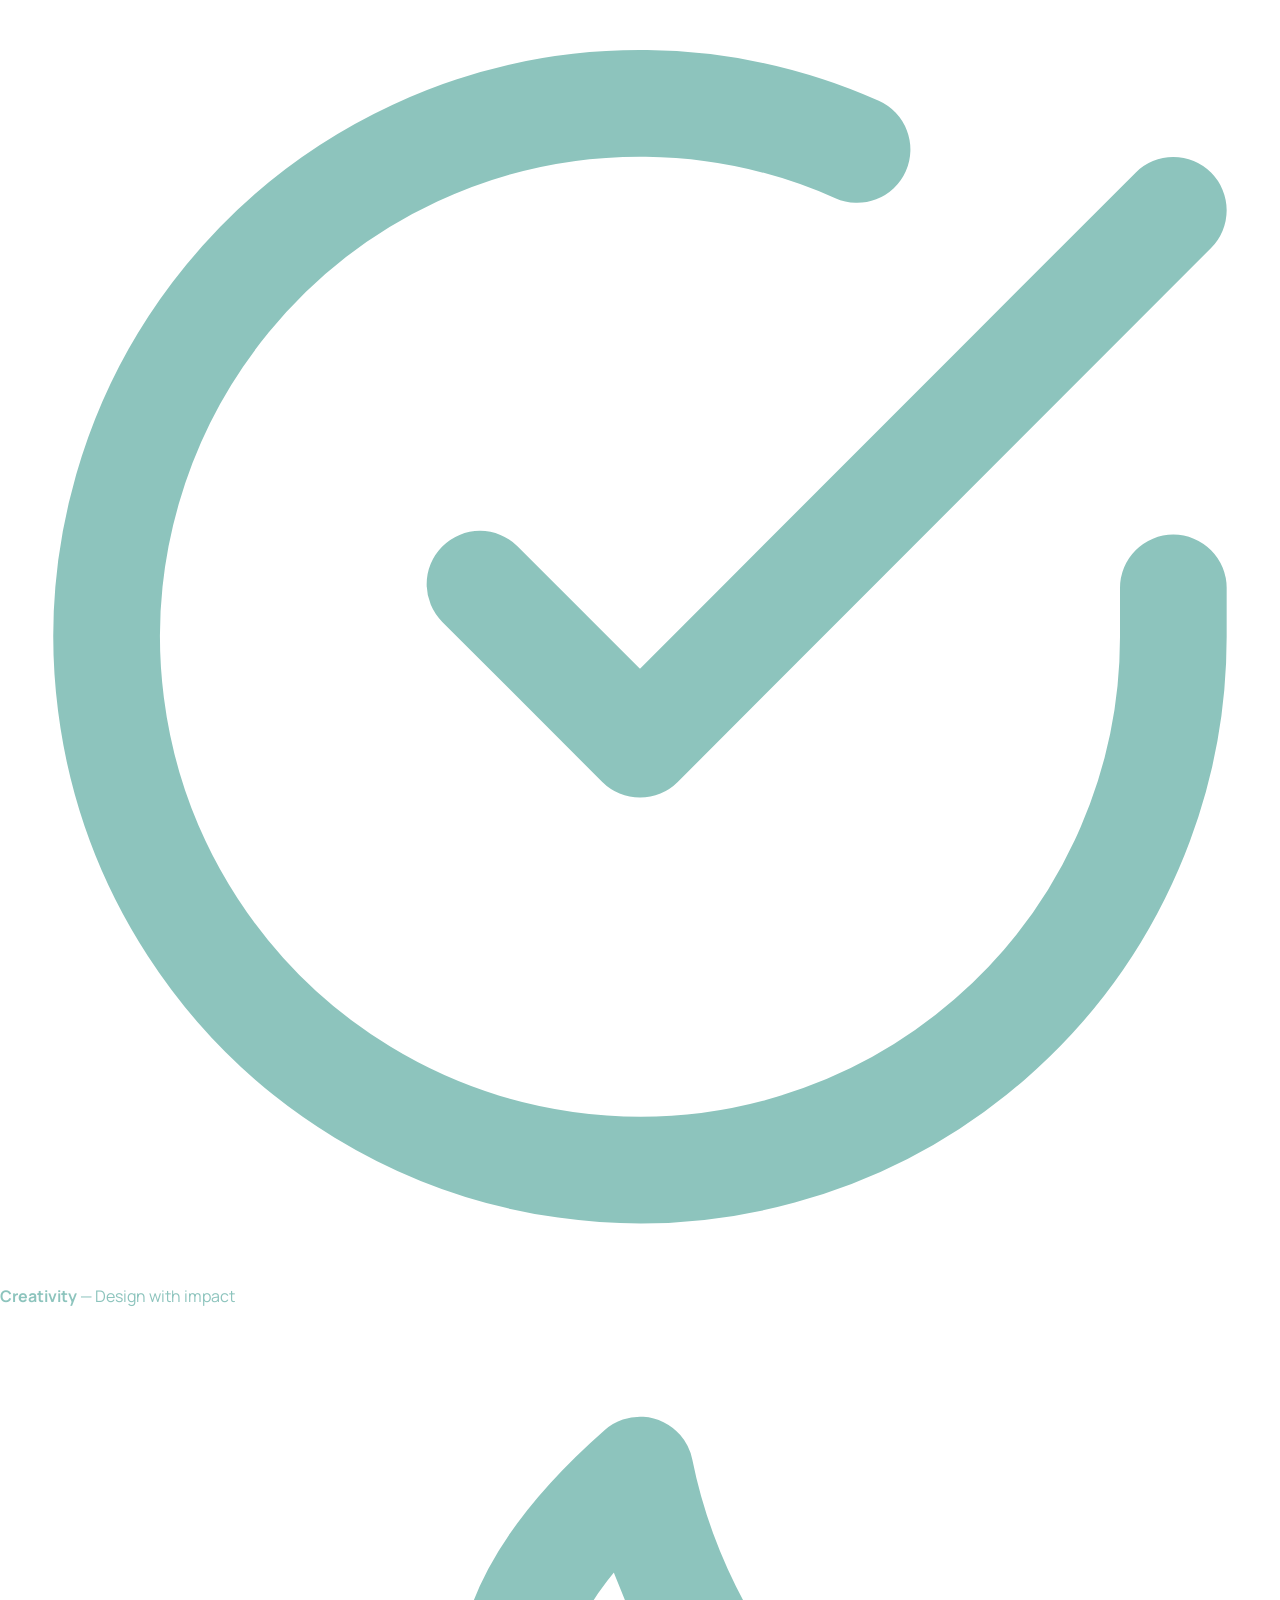
==== commit 8b34cdc3: "Revise About section with new content and layout Updated the About section with additional personal " ====
--- a/about.html
+++ b/about.html
@@ -1,4 +1,3 @@
-
 <!DOCTYPE html>
 <html lang="en">
 <head>
@@ -70,7 +69,8 @@
         <h1>Personal Background &amp; Identity</h1>
         <p>
           A blend of cultures, education, and curiosity shapes the way I learn,
-          build, and solve technical problems.
+          build, and solve technical problems. I thrive at the intersection of
+          technology, people, and purpose.
         </p>
         <div class="about-actions">
           <!-- TODO(Arridson): add your CV as assets/Arridson-Verneus-CV.pdf -->
@@ -82,84 +82,151 @@
       </div>
     </section>
 
-    <section class="card-grid">
-      <article class="info-card">
-        <h2>Haitian Background</h2>
-        <p>I am originally from Haiti. My background has shaped my resilience,
-          adaptability, and motivation to pursue education and technology with purpose.</p>
-      </article>
-      <article class="info-card">
-        <h2>Based in Taiwan</h2>
-        <p>I am currently based in Taoyuan City, Taiwan, where I continue my academic
-          journey and professional development in an international environment.</p>
-      </article>
-      <article class="info-card">
-        <h2>Education</h2>
-        <p>I am a senior in the International Bachelor Program in Informatics at
-          Yuan Ze University, building a foundation in computer science, software,
-          and intelligent systems.</p>
-      </article>
-      <article class="info-card">
-        <h2>Focus Areas</h2>
-        <p>My academic interests include artificial intelligence, deep learning,
-          data mining, smart manufacturing, image processing, networks, and databases.</p>
-      </article>
-      <article class="info-card">
-        <h2>Multilingual Profile</h2>
-        <p>I speak English, French, Haitian Creole, Mandarin, and Spanish, which helps
-          me communicate across cultures and work in international settings.</p>
-      </article>
-      <article class="info-card">
-        <h2>Research-Driven Mindset</h2>
-        <p>I am interested in turning academic questions into practical technical
-          solutions, especially in explainable AI and intelligent manufacturing.</p>
-      </article>
-    </section>
-
-    <section class="personal-intro">
-      <p class="section-label">Beyond the Work</p>
-      <h2>More Than the Work</h2>
-      <p>Outside of research and code, I'm trying to build the best version of
-        myself across every dimension at once — intellectually, physically, and
-        spiritually. None of it is about fame, money, or success for its own
-        sake; what drives me is the will to do as much good as I can, for as many
-        people as I can. I believe I have the capacity, the heart, and the will —
-        and discipline is what turns that into something real.</p>
-      <p>For me, discipline is self-mastery: it's what keeps me from one day
-        regretting that I didn't give my best. I'll be honest that I'm not yet at
-        the level I'm aiming for, and I'm not chasing rigidity or grinding myself
-        down — I'm after steady, sustainable progress toward the person I know I
-        can become.</p>
-    </section>
-
-    <section class="card-grid">
-      <article class="info-card">
-        <img class="card-photo" src="assets/images/training.webp"
-             alt="Arridson training" />
-        <h2>Body &amp; Training</h2>
-        <p>I train regularly: the gym, running, and boxing. I want to be as proud
-          of my body as I am of my mind, and showing up for that day after day is
-          the same discipline I bring to everything else.</p>
-      </article>
-      <article class="info-card">
-        <img class="card-photo" src="assets/images/spirituality.webp"
-             alt="A quiet space for reflection" />
-        <h2>Stillness &amp; Spirituality</h2>
-        <p>I have a deep need to understand the world, myself, and my connection to
-          something larger than my single self. Meditation keeps me grounded and
-          far less reactive, and I explore widely across philosophy and spiritual
-          traditions — Christianity, Buddhism, Taoism — chasing that deeper
-          understanding.</p>
-      </article>
-      <article class="info-card">
-        <img class="card-photo" src="assets/images/drawing.webp"
-             alt="One of my pencil drawings" />
-        <h2>Drawing &amp; Flow</h2>
-        <p>I've drawn since I was a kid, mostly sketches and portraits. I drifted
-          away from it and came back to realize how much I still love it — when
-          I'm drawing, two hours can pass and feel like ten minutes.</p>
-      </article>
-    </section>
+    <div class="about-layout">
+      <div class="about-main">
+
+        <section class="card-grid">
+          <article class="info-card">
+            <div class="card-head">
+              <span class="card-icon"><svg viewBox="0 0 24 24" fill="none" stroke="currentColor" stroke-width="2" stroke-linecap="round" stroke-linejoin="round"><circle cx="12" cy="12" r="10"/><line x1="2" y1="12" x2="22" y2="12"/><path d="M12 2a15.3 15.3 0 0 1 4 10 15.3 15.3 0 0 1-4 10 15.3 15.3 0 0 1-4-10 15.3 15.3 0 0 1 4-10z"/></svg></span>
+              <h2>Haitian Background</h2>
+            </div>
+            <p>I am originally from Haiti. My background has shaped my resilience,
+              adaptability, and motivation to pursue education and technology with purpose.</p>
+          </article>
+
+          <article class="info-card">
+            <div class="card-head">
+              <span class="card-icon"><svg viewBox="0 0 24 24" fill="none" stroke="currentColor" stroke-width="2" stroke-linecap="round" stroke-linejoin="round"><path d="M21 10c0 7-9 13-9 13s-9-6-9-13a9 9 0 0 1 18 0z"/><circle cx="12" cy="10" r="3"/></svg></span>
+              <h2>Based in Taiwan</h2>
+            </div>
+            <p>I am currently based in Taoyuan City, Taiwan, where I continue my academic
+              journey and professional development in an international environment.</p>
+          </article>
+
+          <article class="info-card">
+            <div class="card-head">
+              <span class="card-icon"><svg viewBox="0 0 24 24" fill="none" stroke="currentColor" stroke-width="2" stroke-linecap="round" stroke-linejoin="round"><path d="M22 10 12 5 2 10l10 5 10-5z"/><path d="M6 12v5c0 1 2.5 3 6 3s6-2 6-3v-5"/></svg></span>
+              <h2>Education</h2>
+            </div>
+            <p>I am a senior in the International Bachelor Program in Informatics at
+              Yuan Ze University, building a foundation in computer science, software,
+              and intelligent systems.</p>
+          </article>
+
+          <article class="info-card">
+            <div class="card-head">
+              <span class="card-icon"><svg viewBox="0 0 24 24" fill="none" stroke="currentColor" stroke-width="2" stroke-linecap="round" stroke-linejoin="round"><circle cx="18" cy="5" r="3"/><circle cx="6" cy="12" r="3"/><circle cx="18" cy="19" r="3"/><line x1="8.6" y1="10.3" x2="15.4" y2="6.7"/><line x1="8.6" y1="13.7" x2="15.4" y2="17.3"/></svg></span>
+              <h2>Focus Areas</h2>
+            </div>
+            <p>My academic interests include artificial intelligence, deep learning,
+              data mining, smart manufacturing, image processing, networks, and databases.</p>
+          </article>
+
+          <article class="info-card">
+            <div class="card-head">
+              <span class="card-icon"><svg viewBox="0 0 24 24" fill="none" stroke="currentColor" stroke-width="2" stroke-linecap="round" stroke-linejoin="round"><path d="M21 11.5a8.38 8.38 0 0 1-.9 3.8 8.5 8.5 0 0 1-7.6 4.7 8.38 8.38 0 0 1-3.8-.9L3 21l1.9-5.7a8.38 8.38 0 0 1-.9-3.8 8.5 8.5 0 0 1 4.7-7.6 8.38 8.38 0 0 1 3.8-.9h.5a8.48 8.48 0 0 1 8 8v.5z"/></svg></span>
+              <h2>Multilingual Profile</h2>
+            </div>
+            <p>I speak English, French, Haitian Creole, Mandarin, and Spanish, which helps
+              me communicate across cultures and work in international settings.</p>
+          </article>
+
+          <article class="info-card">
+            <div class="card-head">
+              <span class="card-icon"><svg viewBox="0 0 24 24" fill="none" stroke="currentColor" stroke-width="2" stroke-linecap="round" stroke-linejoin="round"><circle cx="11" cy="11" r="8"/><line x1="21" y1="21" x2="16.65" y2="16.65"/></svg></span>
+              <h2>Research-Driven Mindset</h2>
+            </div>
+            <p>I am interested in turning academic questions into practical technical
+              solutions, especially in explainable AI and intelligent manufacturing.</p>
+          </article>
+        </section>
+
+        <section class="beyond-panel">
+          <h2 class="beyond-title">Beyond the Work</h2>
+          <p class="beyond-lead">Outside of research and code, I'm trying to build the
+            best version of myself across every dimension at once — intellectually,
+            physically, and spiritually. These practices keep me grounded, creative,
+            and driven.</p>
+
+          <div class="card-grid">
+            <article class="info-card">
+              <img class="card-photo" src="assets/images/training.webp" alt="Arridson training" />
+              <h2>Body &amp; Training</h2>
+              <p>I train regularly: the gym, running, and boxing. I want to be as proud
+                of my body as I am of my mind, and showing up for that day after day is
+                the same discipline I bring to everything else.</p>
+            </article>
+            <article class="info-card">
+              <img class="card-photo" src="assets/images/spirituality.webp" alt="A quiet space for reflection" />
+              <h2>Stillness &amp; Spirituality</h2>
+              <p>I have a deep need to understand the world, myself, and my connection to
+                something larger than my single self. Meditation keeps me grounded and far
+                less reactive, and I explore widely across philosophy and spiritual
+                traditions — Christianity, Buddhism, Taoism.</p>
+            </article>
+            <article class="info-card">
+              <img class="card-photo" src="assets/images/drawing.webp" alt="One of my pencil drawings" />
+              <h2>Drawing &amp; Flow</h2>
+              <p>I've drawn since I was a kid, mostly sketches and portraits. I drifted
+                away from it and came back to realize how much I still love it — when I'm
+                drawing, two hours can pass and feel like ten minutes.</p>
+            </article>
+          </div>
+        </section>
+
+      </div>
+
+      <aside class="about-sidebar">
+
+        <section class="side-panel">
+          <div class="panel-head">
+            <span class="panel-icon"><svg viewBox="0 0 24 24" fill="none" stroke="currentColor" stroke-width="2" stroke-linecap="round" stroke-linejoin="round"><rect x="3" y="4" width="18" height="16" rx="2"/><circle cx="8" cy="10" r="2"/><line x1="13" y1="9" x2="18" y2="9"/><line x1="13" y1="13" x2="18" y2="13"/><line x1="6" y1="15" x2="14" y2="15"/></svg></span>
+            <h2>Quick Facts</h2>
+          </div>
+          <div class="fact-row"><span class="row-icon"><svg viewBox="0 0 24 24" fill="none" stroke="currentColor" stroke-width="2" stroke-linecap="round" stroke-linejoin="round"><path d="M21 10c0 7-9 13-9 13s-9-6-9-13a9 9 0 0 1 18 0z"/><circle cx="12" cy="10" r="3"/></svg></span><span><strong>Location:</strong> Taoyuan City, Taiwan</span></div>
+          <div class="fact-row"><span class="row-icon"><svg viewBox="0 0 24 24" fill="none" stroke="currentColor" stroke-width="2" stroke-linecap="round" stroke-linejoin="round"><path d="M22 10 12 5 2 10l10 5 10-5z"/><path d="M6 12v5c0 1 2.5 3 6 3s6-2 6-3v-5"/></svg></span><span><strong>Program:</strong> Informatics (Senior)</span></div>
+          <div class="fact-row"><span class="row-icon"><svg viewBox="0 0 24 24" fill="none" stroke="currentColor" stroke-width="2" stroke-linecap="round" stroke-linejoin="round"><polyline points="16 18 22 12 16 6"/><polyline points="8 6 2 12 8 18"/></svg></span><span><strong>Interests:</strong> AI, XAI, Smart Manufacturing</span></div>
+          <div class="fact-row"><span class="row-icon"><svg viewBox="0 0 24 24" fill="none" stroke="currentColor" stroke-width="2" stroke-linecap="round" stroke-linejoin="round"><circle cx="12" cy="12" r="10"/><line x1="2" y1="12" x2="22" y2="12"/><path d="M12 2a15.3 15.3 0 0 1 4 10 15.3 15.3 0 0 1-4 10 15.3 15.3 0 0 1-4-10 15.3 15.3 0 0 1 4-10z"/></svg></span><span><strong>Languages:</strong> EN, FR, HT, ZH, ES</span></div>
+        </section>
+
+        <section class="side-panel">
+          <div class="panel-head">
+            <span class="panel-icon"><svg viewBox="0 0 24 24" fill="none" stroke="currentColor" stroke-width="2" stroke-linecap="round" stroke-linejoin="round"><circle cx="12" cy="12" r="9"/><circle cx="12" cy="12" r="5"/><circle cx="12" cy="12" r="1.5" fill="currentColor" stroke="none"/></svg></span>
+            <h2>Current Focus</h2>
+          </div>
+          <div class="focus-row"><span class="row-icon"><svg viewBox="0 0 24 24" fill="none" stroke="currentColor" stroke-width="2" stroke-linecap="round" stroke-linejoin="round"><path d="M22 11.08V12a10 10 0 1 1-5.93-9.14"/><polyline points="22 4 12 14.01 9 11.01"/></svg></span><span><strong>Research</strong> — Solve meaningful problems</span></div>
+          <div class="focus-row"><span class="row-icon"><svg viewBox="0 0 24 24" fill="none" stroke="currentColor" stroke-width="2" stroke-linecap="round" stroke-linejoin="round"><path d="M22 11.08V12a10 10 0 1 1-5.93-9.14"/><polyline points="22 4 12 14.01 9 11.01"/></svg></span><span><strong>Software</strong> — Build scalable solutions</span></div>
+          <div class="focus-row"><span class="row-icon"><svg viewBox="0 0 24 24" fill="none" stroke="currentColor" stroke-width="2" stroke-linecap="round" stroke-linejoin="round"><path d="M22 11.08V12a10 10 0 1 1-5.93-9.14"/><polyline points="22 4 12 14.01 9 11.01"/></svg></span><span><strong>Discipline</strong> — Master the fundamentals</span></div>
+          <div class="focus-row"><span class="row-icon"><svg viewBox="0 0 24 24" fill="none" stroke="currentColor" stroke-width="2" stroke-linecap="round" stroke-linejoin="round"><path d="M22 11.08V12a10 10 0 1 1-5.93-9.14"/><polyline points="22 4 12 14.01 9 11.01"/></svg></span><span><strong>Creativity</strong> — Design with impact</span></div>
+        </section>
+
+        <section class="side-panel quote-panel">
+          <div class="panel-head">
+            <span class="panel-icon"><svg viewBox="0 0 24 24" fill="none" stroke="currentColor" stroke-width="2" stroke-linecap="round" stroke-linejoin="round"><path d="M8.5 14.5A2.5 2.5 0 0 0 11 12c0-1.38-.5-2-1-3-1.07-2.14-.22-4.05 2-6 .5 2.5 2 4.9 4 6.5 2 1.6 3 3.5 3 5.5a7 7 0 1 1-14 0c0-1.15.43-2.29 1-3a2.5 2.5 0 0 0 2.5 2.5z"/></svg></span>
+            <h2>What Drives Me</h2>
+          </div>
+          <span class="quote-mark">&ldquo;</span>
+          <blockquote>Self-mastery is what keeps me from one day regretting that I
+            didn't give my best. I'm not chasing rigidity or grinding myself down —
+            I'm after steady, sustainable progress toward the person I know I can
+            become and the impact I want to make.</blockquote>
+          <span class="quote-mark close">&rdquo;</span>
+        </section>
+
+        <section class="side-panel">
+          <div class="panel-head">
+            <span class="panel-icon"><svg viewBox="0 0 24 24" fill="none" stroke="currentColor" stroke-width="2" stroke-linecap="round" stroke-linejoin="round"><path d="M20 21v-2a4 4 0 0 0-4-4H8a4 4 0 0 0-4 4v2"/><circle cx="12" cy="7" r="4"/></svg></span>
+            <h2>Connect</h2>
+          </div>
+          <div class="link-row"><span class="row-icon"><svg viewBox="0 0 24 24" fill="none" stroke="currentColor" stroke-width="2" stroke-linecap="round" stroke-linejoin="round"><rect x="3" y="5" width="18" height="14" rx="2"/><path d="m3 7 9 6 9-6"/></svg></span><span><strong>Email:</strong> <a href="mailto:arridsonverneus@gmail.com">arridsonverneus@gmail.com</a></span></div>
+          <div class="link-row"><span class="row-icon"><svg viewBox="0 0 24 24" fill="none" stroke="currentColor" stroke-width="2" stroke-linecap="round" stroke-linejoin="round"><path d="M16 8a6 6 0 0 1 6 6v6h-4v-6a2 2 0 0 0-4 0v6h-4v-6a6 6 0 0 1 6-6z"/><rect x="2" y="9" width="4" height="12"/><circle cx="4" cy="4" r="2"/></svg></span><span><strong>LinkedIn:</strong> <a href="https://www.linkedin.com/in/your-username" target="_blank" rel="noopener noreferrer">linkedin.com/in/your-username</a></span></div>
+          <div class="link-row"><span class="row-icon"><svg viewBox="0 0 24 24" fill="none" stroke="currentColor" stroke-width="2" stroke-linecap="round" stroke-linejoin="round"><path d="M9 19c-5 1.5-5-2.5-7-3m14 6v-3.87a3.37 3.37 0 0 0-.94-2.61c3.14-.35 6.44-1.54 6.44-7A5.44 5.44 0 0 0 20 4.77 5.07 5.07 0 0 0 19.91 1S18.73.65 16 2.48a13.38 13.38 0 0 0-7 0C6.27.65 5.09 1 5.09 1A5.07 5.07 0 0 0 5 4.77a5.44 5.44 0 0 0-1.5 3.78c0 5.42 3.3 6.61 6.44 7A3.37 3.37 0 0 0 9 18.13V22"/></svg></span><span><strong>GitHub:</strong> <a href="https://github.com/ArriSnnow" target="_blank" rel="noopener noreferrer">github.com/ArriSnnow</a></span></div>
+          <div class="link-row"><span class="row-icon"><svg viewBox="0 0 24 24" fill="none" stroke="currentColor" stroke-width="2" stroke-linecap="round" stroke-linejoin="round"><path d="M21 10c0 7-9 13-9 13s-9-6-9-13a9 9 0 0 1 18 0z"/><circle cx="12" cy="10" r="3"/></svg></span><span><strong>Location:</strong> Taoyuan City, Taiwan</span></div>
+        </section>
+
+      </aside>
+    </div>
   </main>
 
   <footer class="site-footer">
--- a/css/style.css
+++ b/css/style.css
@@ -486,6 +486,15 @@
 .info-card:hover {
   transform: translateY(-5px);
   box-shadow: 0 0 35px rgba(98, 230, 255, 0.12);
+}
+
+.card-photo {
+  display: block;
+  width: calc(100% + 56px);
+  height: 180px;
+  margin: -28px -28px 20px;
+  object-fit: cover;
+  border-radius: 22px 22px 0 0;
 }
 
 .info-card h2 {
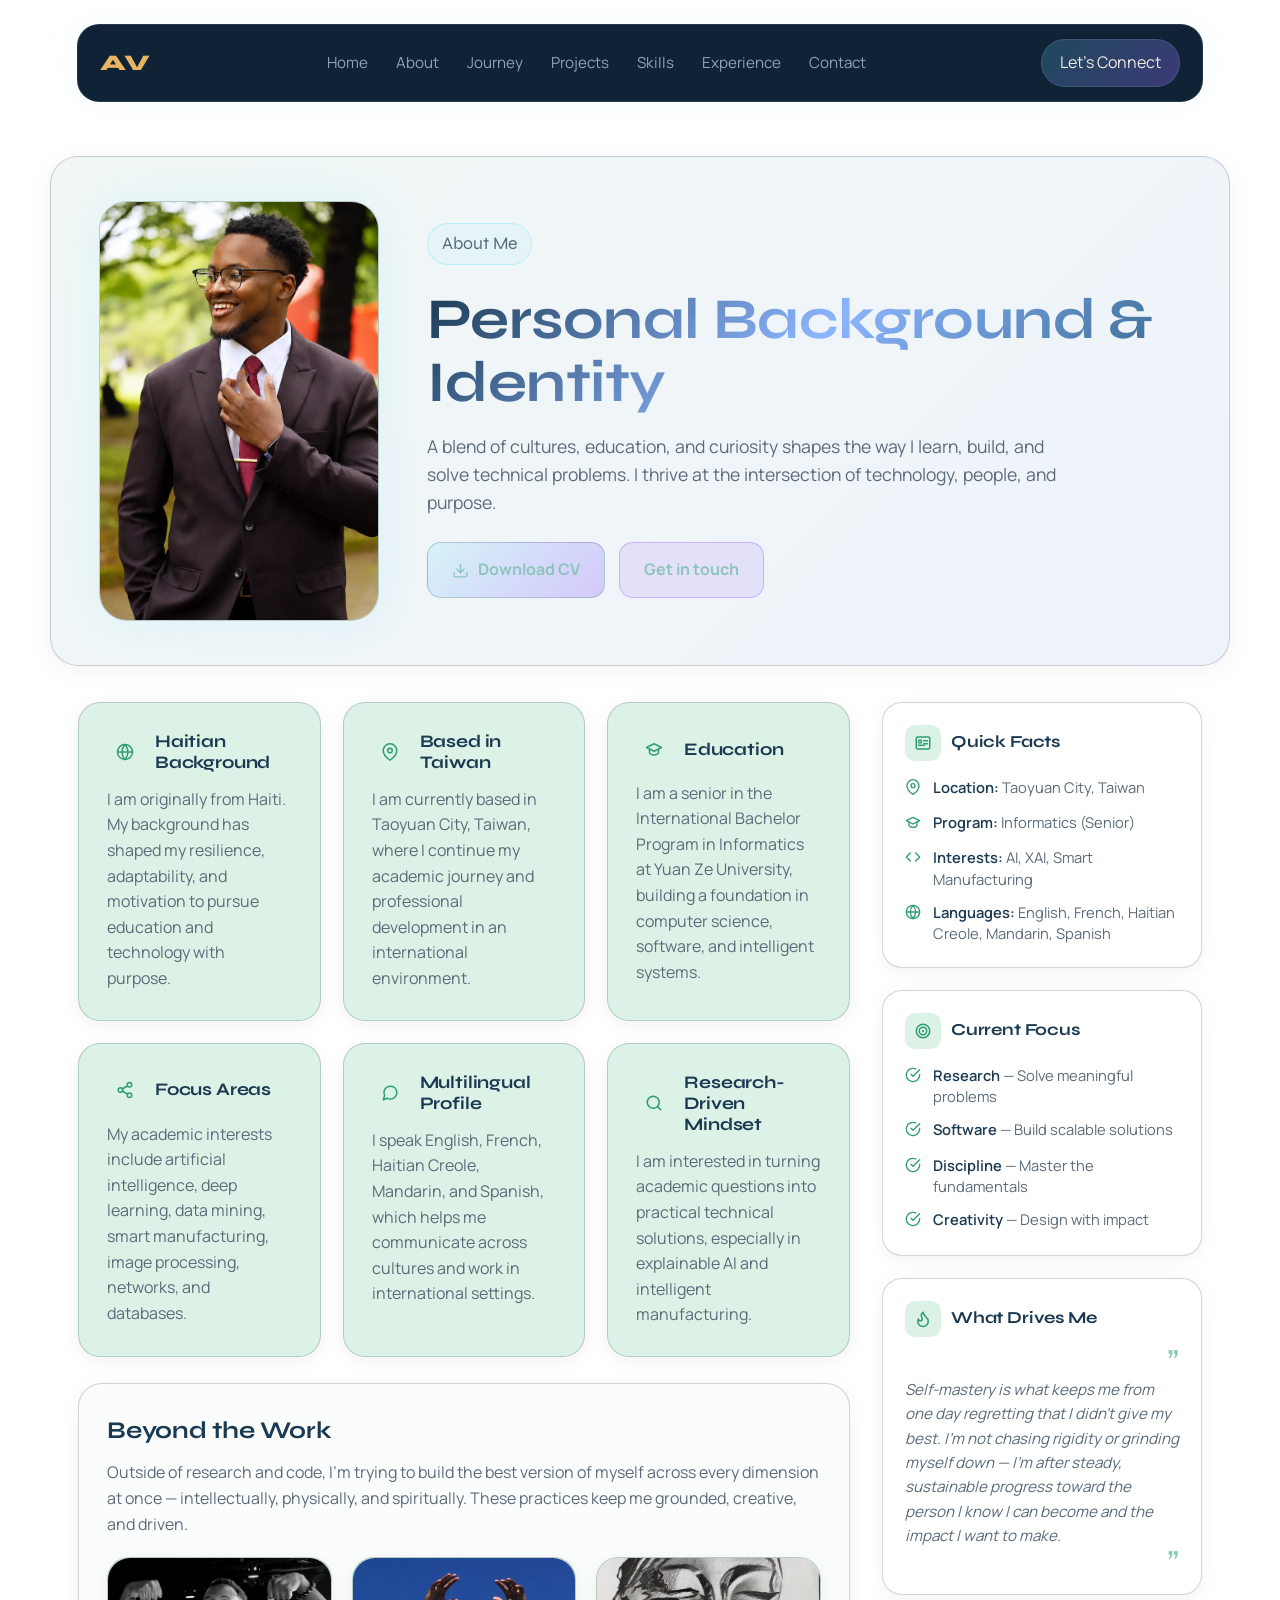
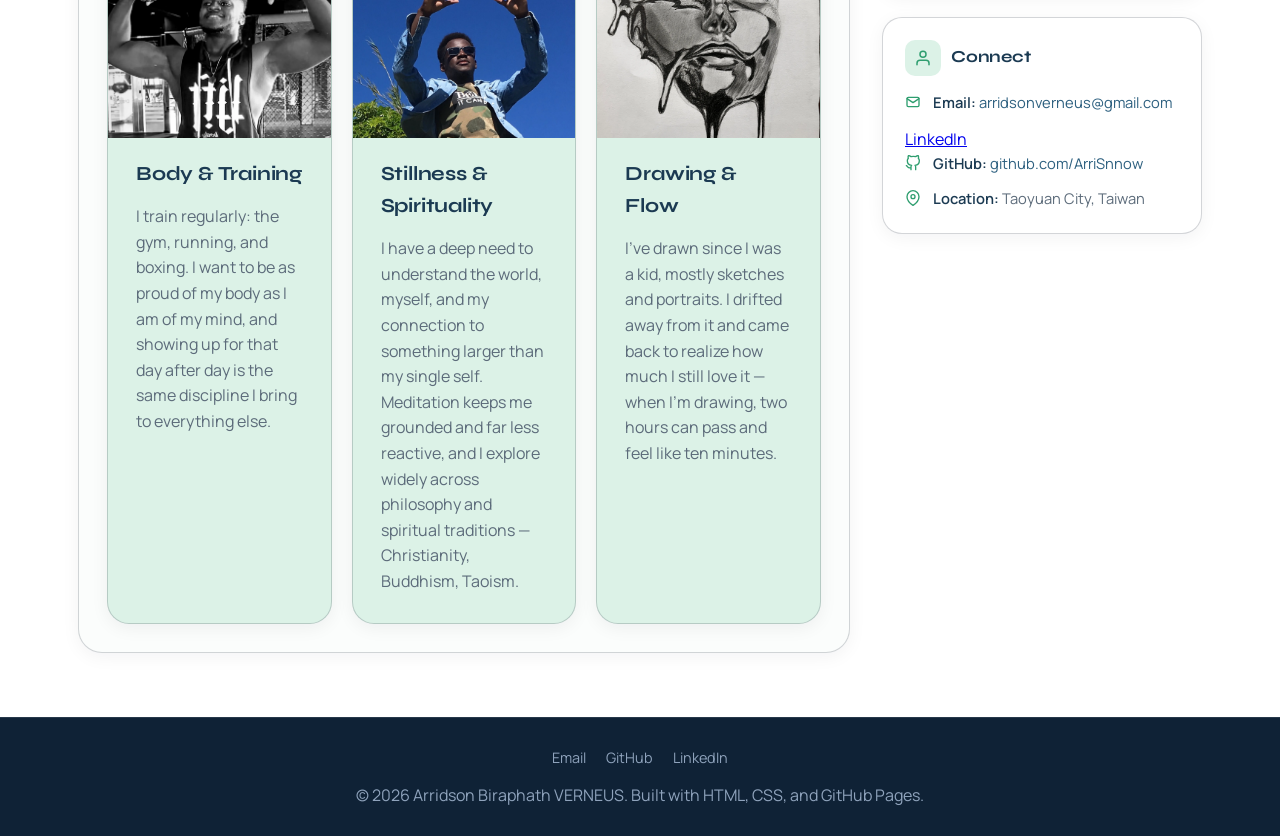
==== commit 08fc7453: "Update about.html" ====
--- a/about.html
+++ b/about.html
@@ -34,7 +34,8 @@
 
   <link rel="stylesheet" href="css/style.css" />
 </head>
-<body>
+  
+<body class="about-page">
   <a class="skip-link" href="#main">Skip to content</a>
 
   <header class="site-header">
@@ -187,7 +188,7 @@
           <div class="fact-row"><span class="row-icon"><svg viewBox="0 0 24 24" fill="none" stroke="currentColor" stroke-width="2" stroke-linecap="round" stroke-linejoin="round"><path d="M21 10c0 7-9 13-9 13s-9-6-9-13a9 9 0 0 1 18 0z"/><circle cx="12" cy="10" r="3"/></svg></span><span><strong>Location:</strong> Taoyuan City, Taiwan</span></div>
           <div class="fact-row"><span class="row-icon"><svg viewBox="0 0 24 24" fill="none" stroke="currentColor" stroke-width="2" stroke-linecap="round" stroke-linejoin="round"><path d="M22 10 12 5 2 10l10 5 10-5z"/><path d="M6 12v5c0 1 2.5 3 6 3s6-2 6-3v-5"/></svg></span><span><strong>Program:</strong> Informatics (Senior)</span></div>
           <div class="fact-row"><span class="row-icon"><svg viewBox="0 0 24 24" fill="none" stroke="currentColor" stroke-width="2" stroke-linecap="round" stroke-linejoin="round"><polyline points="16 18 22 12 16 6"/><polyline points="8 6 2 12 8 18"/></svg></span><span><strong>Interests:</strong> AI, XAI, Smart Manufacturing</span></div>
-          <div class="fact-row"><span class="row-icon"><svg viewBox="0 0 24 24" fill="none" stroke="currentColor" stroke-width="2" stroke-linecap="round" stroke-linejoin="round"><circle cx="12" cy="12" r="10"/><line x1="2" y1="12" x2="22" y2="12"/><path d="M12 2a15.3 15.3 0 0 1 4 10 15.3 15.3 0 0 1-4 10 15.3 15.3 0 0 1-4-10 15.3 15.3 0 0 1 4-10z"/></svg></span><span><strong>Languages:</strong> EN, FR, HT, ZH, ES</span></div>
+          <div class="fact-row"><span class="row-icon"><svg viewBox="0 0 24 24" fill="none" stroke="currentColor" stroke-width="2" stroke-linecap="round" stroke-linejoin="round"><circle cx="12" cy="12" r="10"/><line x1="2" y1="12" x2="22" y2="12"/><path d="M12 2a15.3 15.3 0 0 1 4 10 15.3 15.3 0 0 1-4 10 15.3 15.3 0 0 1-4-10 15.3 15.3 0 0 1 4-10z"/></svg></span><span><strong>Languages:</strong> English, French, Haitian Creole, Mandarin, Spanish</span></div>
         </section>
 
         <section class="side-panel">
@@ -206,7 +207,7 @@
             <span class="panel-icon"><svg viewBox="0 0 24 24" fill="none" stroke="currentColor" stroke-width="2" stroke-linecap="round" stroke-linejoin="round"><path d="M8.5 14.5A2.5 2.5 0 0 0 11 12c0-1.38-.5-2-1-3-1.07-2.14-.22-4.05 2-6 .5 2.5 2 4.9 4 6.5 2 1.6 3 3.5 3 5.5a7 7 0 1 1-14 0c0-1.15.43-2.29 1-3a2.5 2.5 0 0 0 2.5 2.5z"/></svg></span>
             <h2>What Drives Me</h2>
           </div>
-          <span class="quote-mark">&ldquo;</span>
+          <span class="quote-mark close">&rdquo;</span>
           <blockquote>Self-mastery is what keeps me from one day regretting that I
             didn't give my best. I'm not chasing rigidity or grinding myself down —
             I'm after steady, sustainable progress toward the person I know I can
@@ -220,7 +221,7 @@
             <h2>Connect</h2>
           </div>
           <div class="link-row"><span class="row-icon"><svg viewBox="0 0 24 24" fill="none" stroke="currentColor" stroke-width="2" stroke-linecap="round" stroke-linejoin="round"><rect x="3" y="5" width="18" height="14" rx="2"/><path d="m3 7 9 6 9-6"/></svg></span><span><strong>Email:</strong> <a href="mailto:arridsonverneus@gmail.com">arridsonverneus@gmail.com</a></span></div>
-          <div class="link-row"><span class="row-icon"><svg viewBox="0 0 24 24" fill="none" stroke="currentColor" stroke-width="2" stroke-linecap="round" stroke-linejoin="round"><path d="M16 8a6 6 0 0 1 6 6v6h-4v-6a2 2 0 0 0-4 0v6h-4v-6a6 6 0 0 1 6-6z"/><rect x="2" y="9" width="4" height="12"/><circle cx="4" cy="4" r="2"/></svg></span><span><strong>LinkedIn:</strong> <a href="https://www.linkedin.com/in/your-username" target="_blank" rel="noopener noreferrer">linkedin.com/in/your-username</a></span></div>
+          <a href="https://www.linkedin.com/in/your-username" target="_blank" rel="noopener noreferrer">LinkedIn</a>
           <div class="link-row"><span class="row-icon"><svg viewBox="0 0 24 24" fill="none" stroke="currentColor" stroke-width="2" stroke-linecap="round" stroke-linejoin="round"><path d="M9 19c-5 1.5-5-2.5-7-3m14 6v-3.87a3.37 3.37 0 0 0-.94-2.61c3.14-.35 6.44-1.54 6.44-7A5.44 5.44 0 0 0 20 4.77 5.07 5.07 0 0 0 19.91 1S18.73.65 16 2.48a13.38 13.38 0 0 0-7 0C6.27.65 5.09 1 5.09 1A5.07 5.07 0 0 0 5 4.77a5.44 5.44 0 0 0-1.5 3.78c0 5.42 3.3 6.61 6.44 7A3.37 3.37 0 0 0 9 18.13V22"/></svg></span><span><strong>GitHub:</strong> <a href="https://github.com/ArriSnnow" target="_blank" rel="noopener noreferrer">github.com/ArriSnnow</a></span></div>
           <div class="link-row"><span class="row-icon"><svg viewBox="0 0 24 24" fill="none" stroke="currentColor" stroke-width="2" stroke-linecap="round" stroke-linejoin="round"><path d="M21 10c0 7-9 13-9 13s-9-6-9-13a9 9 0 0 1 18 0z"/><circle cx="12" cy="10" r="3"/></svg></span><span><strong>Location:</strong> Taoyuan City, Taiwan</span></div>
         </section>
--- a/css/style.css
+++ b/css/style.css
@@ -48,8 +48,8 @@
   line-height: 1.6;
 }
 
-/* Navy hero banner */
-.hero-section {
+/* Homepage hero banner */
+.home .hero-section {
   --bg-card: #16314a;
   --bg-card-strong: #1c3a57;
   --text-main: #edeae2;
@@ -58,13 +58,23 @@
   --purple: #7fd3ff;
   --border: rgba(255, 255, 255, 0.10);
   background:
-    linear-gradient(rgba(8, 16, 28, 0.55), rgba(8, 16, 28, 0.55)),
+    linear-gradient(
+      90deg,
+      rgba(6, 15, 27, 0.88) 0%,
+      rgba(6, 15, 27, 0.70) 42%,
+      rgba(6, 15, 27, 0.38) 72%,
+      rgba(6, 15, 27, 0.28) 100%
+    ),
+    linear-gradient(
+      180deg,
+      rgba(6, 15, 27, 0.15) 0%,
+      rgba(6, 15, 27, 0.70) 100%
+    ),
     url("../assets/images/hero.webp") center / cover no-repeat;
   border-radius: 0;
 }
 
 /* Header */
-
 .site-header {
   width: 100%;
   padding: 24px 6%;
@@ -156,15 +166,15 @@
 
 /* Hero */
 
-.hero-section {
+.home .hero-section {
   max-width: 100%;
+  min-height: 86vh;
   margin: 0 auto;
-  padding: 180px 6% 120px;
+  padding: 180px 8% 110px;
   display: flex;
   flex-direction: column;
   justify-content: center;
-  align-items: center;
-  /*gap: 60px;*/
+  align-items: flex-start;
 }
 
 .section-label {
@@ -178,23 +188,28 @@
   font-size: 0.9rem;
 }
 
-.hero-content {
-  max-width: 820px;
-}
-
-.hero-content h1 {
-  font-size: clamp(1.9rem, 4vw, 3.25rem);
-  line-height: 1.05;
-  margin-bottom: 22px;
+.home .hero-content {
+  max-width: 780px;
+  text-align: left;
+}
+
+.home .hero-content h1 {
+  font-size: clamp(3.1rem, 6.5vw, 6.4rem);
+  line-height: 0.95;
+  margin-bottom: 26px;
   text-transform: uppercase;
-  letter-spacing: 1px;
+  letter-spacing: -0.04em;
   color: #ffffff;
   background: none;
 }
 
+.home .hero-content h1 span {
+  display: block;
+}
+
+.home .hero-gold,
 .hero-accent {
-  display: block;
-  color: var(--cyan);
+  color: #e8b462;
 }
 
 .hero-content h2 {
@@ -204,22 +219,23 @@
   margin-bottom: 28px;
 }
 
-.hero-description {
-  max-width: 560px;
-  font-size: 1.1rem;
-  color: #ffffff;
-  margin: 0 auto 36px;
-  padding: 16px 24px;
-  background: rgba(10, 18, 30, 0.45);
-  border-radius: 14px;
-  backdrop-filter: blur(4px);
-}
-
-.hero-buttons {
+.home .hero-description {
+  max-width: 620px;
+  font-size: 1.12rem;
+  line-height: 1.7;
+  color: rgba(255, 255, 255, 0.88);
+  margin: 0 0 34px;
+  padding: 0;
+  background: transparent;
+  border-radius: 0;
+  backdrop-filter: none;
+}
+
+.home .hero-buttons {
   display: flex;
   gap: 18px;
   flex-wrap: wrap;
-  justify-content: center;
+  justify-content: flex-start;
 }
 
 .primary-button,
@@ -248,10 +264,16 @@
   transform: translateY(-3px);
 }
 
-.hero-section .primary-button {
-  background: #f08a24;
-  color: #ffffff;
-  box-shadow: 0 8px 22px rgba(240, 138, 36, 0.35);
+.home .hero-section .primary-button {
+  background: linear-gradient(135deg, #f4b84f, #f08a24);
+  color: #08121f;
+  border-radius: 14px;
+  box-shadow: 0 14px 32px rgba(240, 138, 36, 0.32);
+}
+
+.home .hero-section .primary-button:hover {
+  transform: translateY(-4px);
+  box-shadow: 0 18px 38px rgba(240, 138, 36, 0.42);
 }
 
 /* Hero visual */
@@ -324,31 +346,53 @@
 
 /* Highlights */
 
-.quick-highlights {
-  max-width: 1200px;
+.home .quick-highlights {
+  max-width: 1180px;
   margin: 0 auto;
-  padding: 10px 6% 90px;
+  padding: 58px 6% 86px;
   display: grid;
   grid-template-columns: repeat(3, 1fr);
-  gap: 22px;
-}
-
-.highlight-card {
-  background: transparent;
-  border:  none;
-  box-shadow: none;
-  border-radius: 0;
-  padding: 26px;
-  text-align: center;
-}
-
-.highlight-card h3 {
-  color: var(--cyan);
-  margin-bottom: 10px;
-}
-
-.highlight-card p {
-  color: var(--text-muted);
+  gap: 28px;
+}
+
+.home .highlight-card {
+  background: #ffffff;
+  border: 1px solid rgba(15, 23, 42, 0.12);
+  border-radius: 24px;
+  padding: 32px 30px;
+  text-align: left;
+  box-shadow: 0 12px 34px rgba(15, 23, 42, 0.08);
+  position: relative;
+  overflow: hidden;
+  transition: 0.3s ease;
+}
+
+.home .highlight-card::before {
+  content: "";
+  position: absolute;
+  width: 120px;
+  height: 120px;
+  right: -50px;
+  top: -50px;
+  border-radius: 50%;
+  background: radial-gradient(circle, rgba(141, 196, 189, 0.28), transparent 70%);
+}
+
+.home .highlight-card h3 {
+  color: #1b3a52;
+  font-size: 1.2rem;
+  margin-bottom: 12px;
+}
+
+.home .highlight-card p {
+  color: #5c6b7a;
+  font-size: 0.96rem;
+  line-height: 1.65;
+}
+
+.home .highlight-card:hover {
+  transform: translateY(-5px);
+  box-shadow: 0 18px 42px rgba(15, 23, 42, 0.12);
 }
 
 /* Footer */
@@ -377,8 +421,8 @@
     gap: 18px;
   }
 
-  .hero-section {
-    padding: 130px 6% 80px;
+  .home .hero-section {
+    padding: 140px 6% 90px;
     min-height: 80vh;
   }
 
@@ -388,7 +432,7 @@
     margin-top: 18px;
   }
 
-  .quick-highlights {
+  .home .quick-highlights {
     grid-template-columns: 1fr;
   }
 }
@@ -406,22 +450,71 @@
     display: none;
   }
 
-  .hero-section {
-    padding-left: 5%;
-    padding-right: 5%;
-  }
-
-  .hero-content h1 {
-    font-size: 2.8rem;
-  }
-
-  .hero-buttons {
+  .home .hero-section {
+    padding: 140px 6% 90px;
+    align-items: center;
+    text-align: center;
+  }
+
+  .home .hero-content {
+    text-align: center;
+  }
+  
+  .home .hero-content h1 {
+    font-size: clamp(2.8rem, 13vw, 4.2rem);
+  }
+  
+  .home .hero-description {
+    margin-left: auto;
+    margin-right: auto;
+  }
+  
+  .home .hero-buttons {
+    justify-content: center;
     flex-direction: column;
   }
 
   .primary-button,
   .secondary-button {
     text-align: center;
+  }
+}
+
+.home .home-cta {
+  max-width: 1100px;
+  margin: 0 auto 86px;
+  padding: 34px 38px;
+  display: flex;
+  justify-content: space-between;
+  align-items: center;
+  gap: 28px;
+  background: linear-gradient(135deg, #f7fbff, #dcf2e7);
+  border: 1px solid rgba(15, 23, 42, 0.12);
+  border-radius: 28px;
+  box-shadow: 0 14px 34px rgba(15, 23, 42, 0.08);
+}
+
+.home .home-cta h2 {
+  color: #1b3a52;
+  font-size: clamp(1.7rem, 3vw, 2.4rem);
+  margin-bottom: 10px;
+}
+
+.home .home-cta p {
+  color: #5c6b7a;
+  max-width: 640px;
+}
+
+.home .home-cta .section-label {
+  margin-bottom: 14px;
+}
+
+@media (max-width: 760px) {
+  .home .home-cta {
+    margin-left: 6%;
+    margin-right: 6%;
+    flex-direction: column;
+    align-items: flex-start;
   }
 }
 
@@ -894,112 +987,92 @@
 
 /* Experience page */
 
-.experience-grid {
-  max-width: 1150px;
+/* =====================================================================
+   EXPERIENCE PAGE — grouped CV-style sections
+   REPLACE the previous EXPERIENCE block at the end of css/style.css
+   (the old .experience-grid / .experience-card styles) with this block.
+   ===================================================================== */
+
+.exp-page {
+  max-width: 1000px;
   margin: 0 auto;
-  padding: 20px 6% 100px;
-  display: grid;
-  grid-template-columns: repeat(3, 1fr);
-  gap: 24px;
-}
-
-.experience-card {
+  padding: 20px 6% 90px;
+}
+
+.exp-section { margin-bottom: 46px; }
+.exp-section:last-child { margin-bottom: 0; }
+
+/* Section header: icon + title + rule line */
+.exp-section-head {
+  display: flex;
+  align-items: center;
+  gap: 12px;
+  margin-bottom: 18px;
+}
+.sec-icon {
+  display: inline-flex; align-items: center; justify-content: center;
+  width: 38px; height: 38px; flex: 0 0 38px;
+  border-radius: 11px;
+  background: #ffffff;
+  border: 1px solid var(--border);
+  color: #2f6f9e;
+}
+.sec-icon svg { width: 20px; height: 20px; }
+.exp-section-head h2 { font-size: 1.32rem; color: var(--cyan); margin: 0; }
+.sec-rule { flex: 1; height: 1px; background: var(--border); margin-left: 4px; }
+
+/* Entry cards */
+.exp-entries { display: flex; flex-direction: column; gap: 16px; }
+.exp-entry {
   background: var(--bg-card);
   border: 1px solid var(--border);
-  border-radius: 26px;
-  padding: 28px;
-  backdrop-filter: blur(16px);
-  transition: 0.3s ease;
-  position: relative;
-  overflow: hidden;
-}
-
-.experience-card::after {
-  content: "";
-  position: absolute;
-  width: 160px;
-  height: 160px;
-  right: -70px;
-  bottom: -70px;
-  background: radial-gradient(circle, rgba(155, 109, 255, 0.18), transparent 65%);
-  pointer-events: none;
-}
-
-.experience-card:hover {
-  transform: translateY(-5px);
-  box-shadow: 0 0 35px rgba(155, 109, 255, 0.14);
-}
-
-.experience-icon {
-  width: 42px;
-  height: 42px;
-  border-radius: 14px;
-  background: linear-gradient(135deg, rgba(98, 230, 255, 0.22), rgba(155, 109, 255, 0.28));
-  border: 1px solid var(--border);
-  color: var(--cyan);
-  font-weight: 800;
-  display: flex;
-  align-items: center;
-  justify-content: center;
-  margin-bottom: 18px;
-}
-
-.experience-card h2 {
-  color: var(--text-main);
-  font-size: 1.3rem;
-  margin-bottom: 6px;
-}
-
-.experience-card h3 {
-  color: var(--purple);
-  font-size: 0.95rem;
-  margin-bottom: 16px;
-}
-
-.experience-card p {
-  color: var(--text-muted);
-}
-
-.experience-tags {
-  display: flex;
+  border-left: 4px solid #e8b462;
+  border-radius: 18px;
+  padding: 20px 24px;
+  box-shadow: 0 6px 18px rgba(15, 23, 42, 0.06);
+  transition: transform 0.2s ease, box-shadow 0.2s ease;
+}
+.exp-entry:hover {
+  transform: translateY(-3px);
+  box-shadow: 0 12px 28px rgba(15, 23, 42, 0.12);
+}
+
+.exp-entry-top {
+  display: flex;
+  justify-content: space-between;
+  align-items: baseline;
+  gap: 12px;
   flex-wrap: wrap;
-  gap: 9px;
-  margin-top: 20px;
-}
-
-.experience-tags span {
-  color: var(--cyan);
-  border: 1px solid rgba(98, 230, 255, 0.24);
-  background: rgba(98, 230, 255, 0.08);
-  padding: 6px 10px;
-  border-radius: 999px;
-  font-size: 0.76rem;
-}
-
-.certificate-list {
-  margin-top: 18px;
-  display: grid;
-  gap: 10px;
-}
-
-.certificate-list p {
-  padding: 11px 12px;
-  border-radius: 14px;
-  background: rgba(0, 0, 0, 0.24);
-  border: 1px solid rgba(255, 255, 255, 0.1);
-  font-size: 0.9rem;
-}
-
-@media (max-width: 1000px) {
-  .experience-grid {
-    grid-template-columns: repeat(2, 1fr);
-  }
-}
-
-@media (max-width: 700px) {
-  .experience-grid {
-    grid-template-columns: 1fr;
-  }
+}
+.exp-entry h3 { font-size: 1.08rem; color: var(--cyan); margin: 0; line-height: 1.25; }
+.exp-date {
+  font-family: var(--font-mono, "JetBrains Mono", monospace);
+  font-size: 0.78rem; color: var(--text-muted);
+  background: #ffffff; border: 1px solid var(--border);
+  padding: 3px 11px; border-radius: 999px; white-space: nowrap;
+}
+.exp-org { color: #2f6f9e; font-weight: 600; font-size: 0.92rem; margin: 5px 0 9px; }
+.exp-entry > p:not(.exp-org) { color: var(--text-muted); font-size: 0.94rem; margin: 0; line-height: 1.55; }
+
+.exp-tags { display: flex; flex-wrap: wrap; gap: 8px; margin-top: 13px; }
+.exp-tags span {
+  background: #ffffff; color: var(--cyan);
+  border: 1px solid var(--border); border-radius: 999px;
+  padding: 4px 11px; font-size: 0.78rem; font-weight: 500;
+}
+
+.exp-verify {
+  display: inline-flex; align-items: center; gap: 6px;
+  margin-top: 13px; color: #2f6f9e; font-weight: 600;
+  font-size: 0.82rem; text-decoration: none;
+}
+.exp-verify:hover { text-decoration: underline; }
+.exp-verify svg { width: 14px; height: 14px; }
+
+/* ----- Mobile ----- */
+@media (max-width: 600px) {
+  .exp-entry { padding: 18px 18px; }
+  .exp-entry-top { gap: 6px; }
 }
 
 /* Contact page */
@@ -1371,3 +1444,604 @@
 @media (prefers-reduced-motion: reduce) {
   * { animation: none !important; transition: none !important; scroll-behavior: auto !important; }
 }
+
+/* =====================================================================
+   ABOUT PAGE — wide magazine/dashboard layout
+   REPLACE the previous "ABOUT PAGE" block at the very end of
+   css/style.css with this entire block.
+   Layout only — no content, color, or typography changes.
+   ===================================================================== */
+
+/* --- Featured hero: wide card, image left / text right --- */
+.about-hero {
+  max-width: 1180px;
+  background: linear-gradient(135deg, #f1f7f5, #eef3fb);
+  border: 1px solid var(--border);
+  border-radius: 28px;
+  padding: 44px 48px;
+  margin-top: 30px;
+  box-shadow: 0 6px 24px rgba(15, 23, 42, 0.05);
+}
+
+/* --- Two-column wrapper: wide main column (~70%) + sidebar (~30%) --- */
+.about-layout {
+  max-width: 1180px;
+  margin: 0 auto;
+  padding: 36px clamp(16px, 3vw, 28px) 64px;
+  display: grid;
+  grid-template-columns: minmax(0, 1fr) 320px;
+  gap: 32px;
+  align-items: start;
+}
+
+.about-main {
+  display: flex;
+  flex-direction: column;
+  gap: 26px;
+}
+
+/* Six identity cards: 3 across inside the main column (shrink, never overflow) */
+.about-main > .card-grid {
+  max-width: none;
+  margin: 0;
+  padding: 0;
+  gap: 22px;
+  grid-template-columns: repeat(3, minmax(0, 1fr));
+}
+
+/* --- Icon badge on identity cards --- */
+.info-card .card-head { display: flex; align-items: center; gap: 12px; margin-bottom: 14px; }
+.info-card .card-head h2 { margin: 0; font-size: 1.1rem; line-height: 1.2; }
+.card-icon,
+.panel-icon {
+  display: inline-flex; align-items: center; justify-content: center;
+  width: 36px; height: 36px; flex: 0 0 36px;
+  border-radius: 10px; background: var(--bg-card); color: #2f9e6f;
+}
+.card-icon svg, .panel-icon svg { width: 18px; height: 18px; }
+
+/* --- Beyond the Work: spans the full width of the main column --- */
+.beyond-panel {
+  background: #fbfdfc;
+  border: 1px solid var(--border);
+  border-radius: 24px;
+  padding: 28px;
+  box-shadow: 0 4px 18px rgba(15, 23, 42, 0.05);
+}
+.beyond-panel .beyond-title { color: var(--cyan); font-size: 1.5rem; margin-bottom: 10px; }
+.beyond-panel .beyond-lead { color: var(--text-muted); margin-bottom: 4px; }
+.beyond-panel .card-grid {
+  max-width: none;
+  margin: 20px 0 0;
+  padding: 0;
+  gap: 20px;
+  grid-template-columns: repeat(3, minmax(0, 1fr));
+}
+
+/* --- Right sidebar: its own independent stacked column --- */
+.about-sidebar { display: flex; flex-direction: column; gap: 22px; }
+.side-panel {
+  background: #ffffff;
+  border: 1px solid var(--border);
+  border-radius: 20px;
+  padding: 22px;
+  box-shadow: 0 4px 18px rgba(15, 23, 42, 0.05);
+}
+.panel-head { display: flex; align-items: center; gap: 10px; margin-bottom: 16px; }
+.panel-head h2 { font-size: 1.05rem; color: var(--cyan); margin: 0; }
+
+.fact-row, .focus-row, .link-row {
+  display: flex; align-items: flex-start; gap: 10px;
+  font-size: 0.92rem; color: var(--text-muted);
+  margin-bottom: 12px; line-height: 1.45;
+}
+.fact-row:last-child, .focus-row:last-child, .link-row:last-child { margin-bottom: 0; }
+.row-icon { color: #2f9e6f; flex: 0 0 18px; margin-top: 2px; }
+.row-icon svg { width: 16px; height: 16px; }
+.fact-row strong, .focus-row strong, .link-row strong { color: var(--cyan); font-weight: 600; }
+.link-row a { color: var(--purple); text-decoration: none; word-break: break-word; }
+.link-row a:hover { text-decoration: underline; }
+
+/* --- Quote panel --- */
+.quote-panel .quote-mark {
+  font-family: var(--font-display); font-size: 2.2rem; line-height: 0.5;
+  color: #2f9e6f; opacity: 0.55; display: block;
+}
+.quote-panel .quote-mark.close { text-align: right; margin-top: 6px; }
+.quote-panel blockquote {
+  font-style: italic; color: var(--text-muted);
+  font-size: 0.95rem; line-height: 1.6; margin: 8px 0 0;
+}
+
+/* =========================== RESPONSIVE =========================== */
+
+/* Tablet: sidebar drops below the main content; cards go 2-up */
+@media (max-width: 1024px) {
+  .about-layout {
+    grid-template-columns: 1fr;
+    padding-bottom: 56px;
+  }
+  .about-main > .card-grid,
+  .beyond-panel .card-grid {
+    grid-template-columns: repeat(2, minmax(0, 1fr));
+  }
+}
+
+/* Mobile: every grid becomes a single column */
+@media (max-width: 600px) {
+  .about-main > .card-grid,
+  .beyond-panel .card-grid {
+    grid-template-columns: 1fr;
+  }
+}
+
+/* Hero padding tightens on small screens (it already stacks via the base rule) */
+@media (max-width: 720px) {
+  .about-hero { padding: 28px 24px; }
+}
+
+/* =====================================================================
+   JOURNEY PAGE — road / roadmap timeline
+   Append this block to the END of css/style.css.
+   Reuses existing identity (navy, mint, gold, rounded cards). Layout only.
+   ===================================================================== */
+
+/* --- Featured hero with road image + navy overlay --- */
+.journey-hero {
+  max-width: 1180px;
+  margin: 30px auto 0;
+  border-radius: 28px;
+  padding: 92px 56px;
+  color: #ffffff;
+  background:
+    linear-gradient(to right, rgba(8,16,28,0.92) 0%, rgba(8,16,28,0.72) 38%, rgba(8,16,28,0.30) 68%, rgba(8,16,28,0.12) 100%),
+    url("../assets/images/journey-hero.webp") center / cover no-repeat,
+    #64798f;
+  box-shadow: 0 10px 30px rgba(15, 23, 42, 0.18);
+}
+.journey-hero .journey-badge {
+  display: inline-block;
+  font-family: var(--font-display);
+  font-size: 0.85rem;
+  letter-spacing: 0.02em;
+  color: #f1d8a6;
+  border: 1px solid rgba(232, 180, 98, 0.5);
+  background: rgba(232, 180, 98, 0.12);
+  border-radius: 999px;
+  padding: 6px 14px;
+  margin-bottom: 22px;
+}
+.journey-hero h1 {
+  font-size: clamp(2.1rem, 4.5vw, 3.4rem);
+  line-height: 1.08;
+  margin-bottom: 16px;
+  max-width: 640px;
+  background: linear-gradient(120deg, #ffffff, #bcd6ff);
+  -webkit-background-clip: text;
+  background-clip: text;
+  color: transparent;
+}
+.journey-hero .journey-sub {
+  color: rgba(255, 255, 255, 0.85);
+  font-size: 1.08rem;
+  max-width: 560px;
+}
+
+/* --- Timeline shell + curved road --- */
+.journey-timeline {
+  position: relative;
+  max-width: 1100px;
+  margin: 64px auto 0;
+  padding: 0 24px;
+}
+.journey-road {
+  position: absolute;
+  top: 0;
+  bottom: 0;
+  left: 50%;
+  width: 84px;
+  transform: translateX(-50%);
+  pointer-events: none;
+  z-index: 0;
+}
+.journey-road svg { width: 100%; height: 100%; display: block; }
+
+/* --- A single stop: card on one side, marker on the road --- */
+.journey-stop {
+  position: relative;
+  z-index: 1;
+  display: grid;
+  grid-template-columns: 1fr 84px 1fr;
+  align-items: center;
+  margin-bottom: 46px;
+}
+.journey-stop:last-of-type { margin-bottom: 0; }
+
+.journey-marker {
+  grid-column: 2;
+  justify-self: center;
+  width: 46px;
+  height: 46px;
+  border-radius: 50%;
+  background: #0f2236;
+  color: #e8b462;
+  display: flex;
+  align-items: center;
+  justify-content: center;
+  font-family: var(--font-display);
+  font-weight: 700;
+  font-size: 1.05rem;
+  border: 3px solid #ffffff;
+  box-shadow: 0 4px 14px rgba(15, 23, 42, 0.28);
+  z-index: 2;
+  transition: transform 0.25s ease;
+}
+.journey-stop:hover .journey-marker { transform: scale(1.08); }
+
+.journey-card {
+  background: var(--bg-card);
+  border: 1px solid var(--border);
+  border-radius: 20px;
+  padding: 24px;
+  box-shadow: 0 6px 20px rgba(15, 23, 42, 0.06);
+  position: relative;
+  transition: transform 0.25s ease, box-shadow 0.25s ease;
+}
+.journey-card:hover {
+  transform: translateY(-4px);
+  box-shadow: 0 12px 28px rgba(15, 23, 42, 0.12);
+}
+.journey-stop:nth-of-type(odd) .journey-card { grid-column: 1; }
+.journey-stop:nth-of-type(even) .journey-card { grid-column: 3; }
+
+/* dotted connector from card to the road marker */
+.journey-stop:nth-of-type(odd) .journey-card::after,
+.journey-stop:nth-of-type(even) .journey-card::after {
+  content: "";
+  position: absolute;
+  top: 32px;
+  width: 42px;
+  border-top: 2px dotted rgba(15, 23, 42, 0.25);
+}
+.journey-stop:nth-of-type(odd) .journey-card::after { right: -42px; }
+.journey-stop:nth-of-type(even) .journey-card::after { left: -42px; }
+
+.journey-card .stop-head { display: flex; align-items: center; gap: 12px; margin-bottom: 6px; }
+.journey-card .stop-icon {
+  display: inline-flex; align-items: center; justify-content: center;
+  width: 38px; height: 38px; flex: 0 0 38px;
+  border-radius: 11px; background: #ffffff; color: #2f6f9e;
+  border: 1px solid var(--border);
+}
+.journey-card .stop-icon svg { width: 19px; height: 19px; }
+.journey-card h2 { font-size: 1.15rem; color: var(--cyan); margin: 0; line-height: 1.2; }
+.journey-card p { color: var(--text-muted); margin-top: 8px; font-size: 0.95rem; }
+
+/* --- Final CTA: the end of the road --- */
+.journey-cta {
+  max-width: 1100px;
+  margin: 64px auto 72px;
+  border-radius: 26px;
+  padding: 52px 40px;
+  text-align: center;
+  color: #ffffff;
+  background: linear-gradient(135deg, #16314a, #0f2236);
+  box-shadow: 0 12px 30px rgba(15, 23, 42, 0.2);
+}
+.journey-cta .cta-icon {
+  display: inline-flex; align-items: center; justify-content: center;
+  width: 52px; height: 52px; margin-bottom: 14px;
+  border-radius: 50%; background: rgba(232, 180, 98, 0.16); color: #e8b462;
+}
+.journey-cta .cta-icon svg { width: 26px; height: 26px; }
+.journey-cta h2 { font-size: 1.8rem; margin-bottom: 10px; color: #ffffff; }
+.journey-cta p { color: #c9d6e6; max-width: 540px; margin: 0 auto 24px; }
+.journey-cta .cta-button {
+  display: inline-flex; align-items: center; gap: 8px;
+  background: #e8b462; color: #14233a;
+  font-family: var(--font-body); font-weight: 600;
+  padding: 13px 26px; border-radius: 999px; text-decoration: none;
+  transition: transform 0.25s ease, box-shadow 0.25s ease;
+}
+.journey-cta .cta-button:hover {
+  transform: translateY(-3px);
+  box-shadow: 0 10px 24px rgba(232, 180, 98, 0.35);
+}
+.journey-cta .cta-button svg { width: 18px; height: 18px; }
+
+/* =========================== RESPONSIVE =========================== */
+@media (max-width: 768px) {
+  .journey-hero { padding: 60px 26px; border-radius: 22px; }
+  .journey-hero h1 { max-width: none; }
+
+  .journey-timeline { padding: 0 16px; margin-top: 48px; }
+
+  /* road moves to the left, cards all stack to its right */
+  .journey-road { left: 0; width: 44px; transform: none; }
+
+  .journey-stop {
+    grid-template-columns: 44px 1fr;
+    column-gap: 14px;
+    margin-bottom: 28px;
+  }
+  .journey-marker {
+    grid-column: 1;
+    width: 38px; height: 38px; font-size: 0.95rem;
+  }
+  .journey-stop:nth-of-type(odd) .journey-card,
+  .journey-stop:nth-of-type(even) .journey-card {
+    grid-column: 2;
+  }
+  /* connectors removed on mobile to keep it clean */
+  .journey-stop:nth-of-type(odd) .journey-card::after,
+  .journey-stop:nth-of-type(even) .journey-card::after { display: none; }
+
+  .journey-cta { margin: 48px auto 56px; padding: 40px 24px; }
+}
+
+/* Road band: slightly thinner on phones so it fits the narrow column */
+@media (max-width: 768px) {
+  .journey-road .road-base { stroke-width: 26px; }
+  .journey-road .road-dash { stroke-width: 2px; }
+}
+
+/* =====================================================================
+   PROJECTS PAGE — soft continuous background, light mint cards
+   REPLACE the previous PROJECTS block at the end of css/style.css
+   with this entire block.
+   ===================================================================== */
+
+/* Continuous page gradient (scoped to the Projects page via body class) */
+.projects-page {
+  background: linear-gradient(180deg, #ffffff 0%, #f7fbff 30%, #f0faf5 100%);
+  background-attachment: fixed;
+}
+
+/* The project list wrapper — now light & transparent, with soft decor */
+.projects-infographic {
+  position: relative;
+  background: transparent;
+  padding: 44px 0 80px;
+  overflow: hidden;
+}
+.projects-infographic::before {
+  content: "";
+  position: absolute; top: -90px; right: -130px;
+  width: 380px; height: 380px; border-radius: 50%;
+  background: radial-gradient(circle, rgba(141, 196, 189, 0.28), transparent 70%);
+  filter: blur(22px); pointer-events: none; z-index: 0;
+}
+.projects-infographic::after {
+  content: "";
+  position: absolute; top: 42%; left: -150px;
+  width: 440px; height: 440px; border-radius: 50%;
+  background: radial-gradient(circle, rgba(140, 181, 255, 0.18), transparent 70%);
+  filter: blur(22px); pointer-events: none; z-index: 0;
+}
+.infographic-inner {
+  position: relative;
+  z-index: 1;
+  max-width: 1000px;
+  margin: 0 auto;
+  padding: 0 6%;
+}
+
+/* One project = one mint card: number block (left) + content (right) */
+.project-step {
+  position: relative;
+  display: grid;
+  grid-template-columns: 150px 1fr;
+  gap: 28px;
+  align-items: center;
+  background: var(--bg-card);
+  border: 1px solid var(--border);
+  border-radius: 22px;
+  padding: 26px 30px;
+  margin-bottom: 28px;
+  box-shadow: 0 10px 30px rgba(15, 23, 42, 0.08);
+  transition: transform 0.25s ease, box-shadow 0.25s ease;
+  z-index: 1;
+}
+.project-step:hover {
+  transform: translateY(-3px);
+  box-shadow: 0 16px 40px rgba(15, 23, 42, 0.14);
+}
+.project-step:last-of-type { margin-bottom: 0; }
+
+/* Subtle dashed connector in the gap between cards (progression) */
+.project-step:not(:last-of-type)::after {
+  content: "";
+  position: absolute;
+  left: 105px;
+  transform: translateX(-50%);
+  bottom: -28px;
+  height: 28px;
+  border-left: 2px dashed rgba(27, 58, 82, 0.20);
+}
+
+/* Light numbered block */
+.project-step-block {
+  display: flex; flex-direction: column;
+  align-items: center; justify-content: center; gap: 4px;
+  background: #ffffff;
+  border: 1px solid var(--border);
+  border-radius: 16px;
+  padding: 18px 12px;
+  box-shadow: 0 4px 12px rgba(15, 23, 42, 0.06);
+}
+.project-icon {
+  display: inline-flex; align-items: center; justify-content: center;
+  width: 32px; height: 32px; color: #2f6f9e;
+}
+.project-icon svg { width: 21px; height: 21px; }
+.project-label {
+  font-family: var(--font-mono, "JetBrains Mono", monospace);
+  font-size: 0.64rem; letter-spacing: 0.18em; font-weight: 600;
+  color: #b07d1a;
+}
+.project-number {
+  font-family: var(--font-display);
+  font-weight: 800; font-size: 2.5rem; line-height: 1;
+  background: linear-gradient(135deg, #1b3a52, #4d8fd6);
+  -webkit-background-clip: text; background-clip: text; color: transparent;
+}
+
+/* Right-side content (dark text on the light card) */
+.project-content { min-width: 0; }
+.project-content h2 { color: var(--cyan); font-size: 1.25rem; margin: 0 0 8px; line-height: 1.2; }
+.project-content > p { color: var(--text-muted); font-size: 0.96rem; margin: 0 0 14px; }
+
+.project-tags {
+  display: flex; flex-wrap: wrap; gap: 8px;
+  list-style: none; padding: 0; margin: 0 0 14px;
+}
+.project-tags li {
+  background: #ffffff; color: var(--cyan);
+  border: 1px solid var(--border); border-radius: 999px;
+  padding: 4px 12px; font-size: 0.8rem; font-weight: 500;
+}
+.project-meta { color: var(--text-muted); font-style: italic; font-size: 0.85rem; margin: 0 0 14px; }
+
+.project-actions { display: flex; flex-wrap: wrap; gap: 10px; }
+.project-actions .repo-btn {
+  display: inline-flex; align-items: center; gap: 7px;
+  background: #0f2236; color: #ffffff;
+  border-radius: 999px; padding: 9px 18px;
+  font-size: 0.85rem; font-weight: 600; text-decoration: none;
+  transition: transform 0.2s ease, box-shadow 0.2s ease;
+}
+.project-actions .repo-btn:hover { transform: translateY(-2px); box-shadow: 0 8px 20px rgba(15, 23, 42, 0.18); }
+.project-actions .repo-btn svg { width: 16px; height: 16px; }
+
+/* Closing CTA — light */
+.infographic-cta {
+  text-align: center; margin-top: 24px; padding-top: 36px;
+  border-top: 1px solid var(--border);
+}
+.infographic-cta p { color: var(--text-muted); margin: 0 0 18px; }
+.infographic-cta .repo-btn {
+  display: inline-flex; align-items: center; gap: 8px;
+  background: #e8b462; color: #14233a; border-radius: 999px;
+  padding: 12px 24px; font-weight: 600; text-decoration: none;
+  transition: transform 0.2s ease, box-shadow 0.2s ease;
+}
+.infographic-cta .repo-btn:hover { transform: translateY(-2px); box-shadow: 0 8px 20px rgba(232, 180, 98, 0.3); }
+.infographic-cta .repo-btn svg { width: 18px; height: 18px; }
+
+/* ----- Tablet ----- */
+@media (max-width: 900px) {
+  .project-step { grid-template-columns: 120px 1fr; gap: 22px; padding: 22px 24px; }
+  .project-step:not(:last-of-type)::after { left: 84px; }
+  .project-number { font-size: 2.1rem; }
+}
+
+/* ----- Mobile: number block above content; connector hidden ----- */
+@media (max-width: 620px) {
+  .projects-infographic { padding: 32px 0 56px; }
+  .infographic-inner { padding: 0 18px; }
+  .project-step {
+    grid-template-columns: 1fr;
+    gap: 14px;
+    padding: 20px 20px;
+  }
+  .project-step:not(:last-of-type)::after { display: none; }
+  .project-step-block { flex-direction: row; justify-content: flex-start; gap: 14px; padding: 12px 16px; }
+  .project-number { font-size: 1.9rem; }
+}
+
+/* =====================================================================
+   SKILLS PAGE — bento grid
+   REPLACE the previous SKILLS block at the end of css/style.css
+   (the small .skill-tags fix) with this entire block.
+   ===================================================================== */
+
+.skills-bento {
+  max-width: 1150px;
+  margin: 0 auto;
+  padding: 20px 6% 100px;
+  display: grid;
+  grid-template-columns: repeat(4, 1fr);
+  grid-auto-flow: row dense;
+  gap: 18px;
+}
+
+.skill-tile {
+  position: relative;
+  overflow: hidden;
+  display: flex;
+  flex-direction: column;
+  background: var(--bg-card);
+  border: 1px solid var(--border);
+  border-radius: 22px;
+  padding: 24px;
+  box-shadow: 0 6px 18px rgba(15, 23, 42, 0.06);
+  transition: transform 0.25s ease, box-shadow 0.25s ease;
+}
+.skill-tile:hover {
+  transform: translateY(-4px);
+  box-shadow: 0 14px 30px rgba(15, 23, 42, 0.12);
+}
+
+/* feature + wide tiles drive the bento rhythm */
+.skill-tile.feature {
+  grid-column: span 2;
+  grid-row: span 2;
+  background: linear-gradient(140deg, #dcf2e7, #cfe6f1);
+  border-top: 3px solid #e8b462;
+}
+.skill-tile.wide { grid-column: span 2; }
+
+/* ghost number watermark */
+.tile-num {
+  position: absolute;
+  top: 4px; right: 16px;
+  font-family: var(--font-display);
+  font-weight: 800;
+  font-size: 3.2rem; line-height: 1;
+  color: rgba(27, 58, 82, 0.07);
+  pointer-events: none;
+}
+.skill-tile.feature .tile-num { font-size: 5rem; }
+
+.tile-head { display: flex; align-items: center; gap: 12px; margin-bottom: 12px; }
+.tile-icon {
+  display: inline-flex; align-items: center; justify-content: center;
+  width: 40px; height: 40px; flex: 0 0 40px;
+  border-radius: 12px; background: #ffffff; color: #2f6f9e;
+  border: 1px solid var(--border);
+}
+.tile-icon svg { width: 21px; height: 21px; }
+.skill-tile h2 { font-size: 1.12rem; color: var(--cyan); margin: 0; line-height: 1.2; }
+.skill-tile.feature h2 { font-size: 1.5rem; }
+.tile-desc { color: var(--text-muted); font-size: 0.95rem; margin: 0 0 16px; }
+
+/* tags pinned to the bottom so tiles align cleanly; light-theme legible pills */
+.skill-tile .skill-tags {
+  display: flex; flex-wrap: wrap; gap: 9px;
+  margin-top: auto;
+}
+.skill-tile .skill-tags span {
+  color: var(--cyan);
+  background: #ffffff;
+  border: 1px solid var(--border);
+  padding: 6px 12px;
+  border-radius: 999px;
+  font-size: 0.8rem;
+  font-weight: 500;
+}
+.skill-tile.feature .skill-tags span { font-size: 0.85rem; padding: 7px 14px; }
+
+/* ----- Tablet ----- */
+@media (max-width: 900px) {
+  .skills-bento { grid-template-columns: repeat(2, 1fr); }
+  .skill-tile.feature { grid-column: span 2; grid-row: auto; }
+  .skill-tile.wide { grid-column: span 2; }
+}
+
+/* ----- Mobile ----- */
+@media (max-width: 600px) {
+  .skills-bento { grid-template-columns: 1fr; }
+  .skill-tile.feature, .skill-tile.wide { grid-column: span 1; grid-row: auto; }
+  .skill-tile.feature .tile-num { font-size: 3.6rem; }
+}
+
